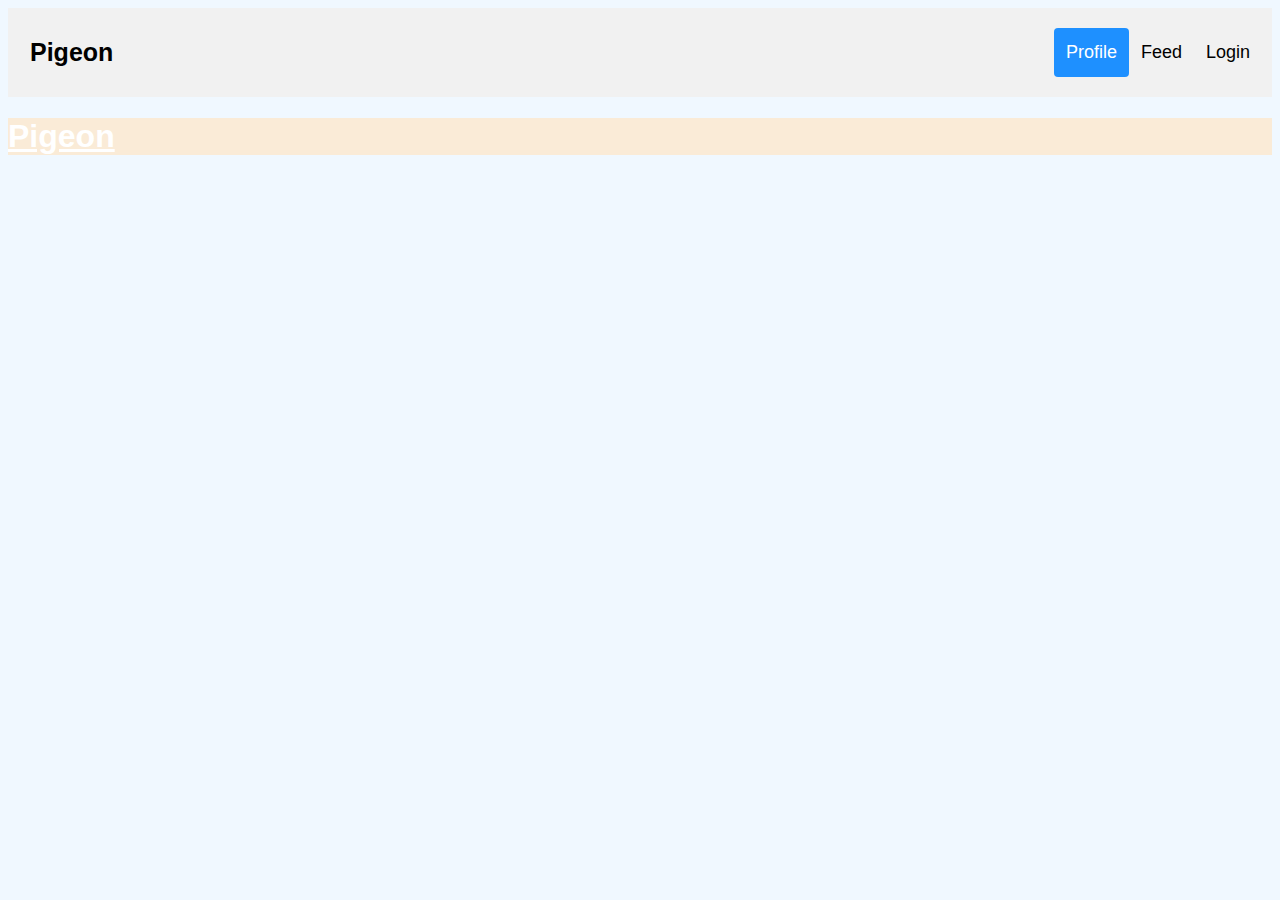
==== index.html @ 91ea8933 "hey" ====
<!DOCTYPE html>
<html lang="de">
<head>
    <!-- Required meta tags -->
    <meta charset="utf-8">
    <meta name="viewport" content="width=device-width, initial-scale=1, shrink-to-fit=no">
    <!-- Bootstrap CSS -->
    <link rel="stylesheet" href="style.css" >

    <title>Hello, world! Jetzt gehts los:) Tim</title>
</head>
<body>
<div class="header">
    <a href="#default" class="logo">Pigeon</a>
    <div class="header-right">
        <a class="active" href="#home">Profile</a>
        <a href="#contact">Feed</a>
        <a href="#about">Login</a>
    </div>
</div>
<h1>Pigeon </h1>
<!-- Optional JavaScript -->
<!-- jQuery first, then Popper.js, then Bootstrap JS -->
<script src="https://code.jquery.com/jquery-3.3.1.slim.min.js" integrity="sha384-q8i/X+965DzO0rT7abK41JStQIAqVgRVzpbzo5smXKp4YfRvH+8abtTE1Pi6jizo" crossorigin="anonymous"></script>
<script src="https://cdnjs.cloudflare.com/ajax/libs/popper.js/1.14.3/umd/popper.min.js" integrity="sha384-ZMP7rVo3mIykV+2+9J3UJ46jBk0WLaUAdn689aCwoqbBJiSnjAK/l8WvCWPIPm49" crossorigin="anonymous"></script>
<script src="https://stackpath.bootstrapcdn.com/bootstrap/4.1.3/js/bootstrap.min.js" integrity="sha384-ChfqqxuZUCnJSK3+MXmPNIyE6ZbWh2IMqE241rYiqJxyMiZ6OW/JmZQ5stwEULTy" crossorigin="anonymous"></script>
</body>
</html>
---- style.css ----
body {
    font-family: arial, sans-serif;
    background: aliceblue;
    margin: 0%,auto;

}
h1 {
    color: #fff;
    text-decoration: underline;
    background-color: antiquewhite;
    text-blink: 10%;
    margin: 0%,auto;
}

.header {
    overflow: hidden;
    background-color: #f1f1f1;
    padding: 20px 10px;
}

/* Style the header links */
.header a {
    float: left;
    color: black;
    text-align: center;
    padding: 12px;
    text-decoration: none;
    font-size: 18px;
    line-height: 25px;
    border-radius: 4px;
}

/* Style the logo link (notice that we set the same value of line-height and font-size to prevent the header to increase when the font gets bigger */
.header a.logo {
    font-size: 25px;
    font-weight: bold;
}

/* Change the background color on mouse-over */
.header a:hover {
    background-color: #ddd;
    color: black;
}

/* Style the active/current link*/
.header a.active {
    background-color: dodgerblue;
    color: white;
}

/* Float the link section to the right */
.header-right {
    float: right;
}

/* Add media queries for responsiveness - when the screen is 500px wide or less, stack the links on top of each other */
@media screen and (max-width: 500px) {
    .header a {
        float: none;
        display: block;
        text-align: left;
    }
    .header-right {
        float: none;
    }
}
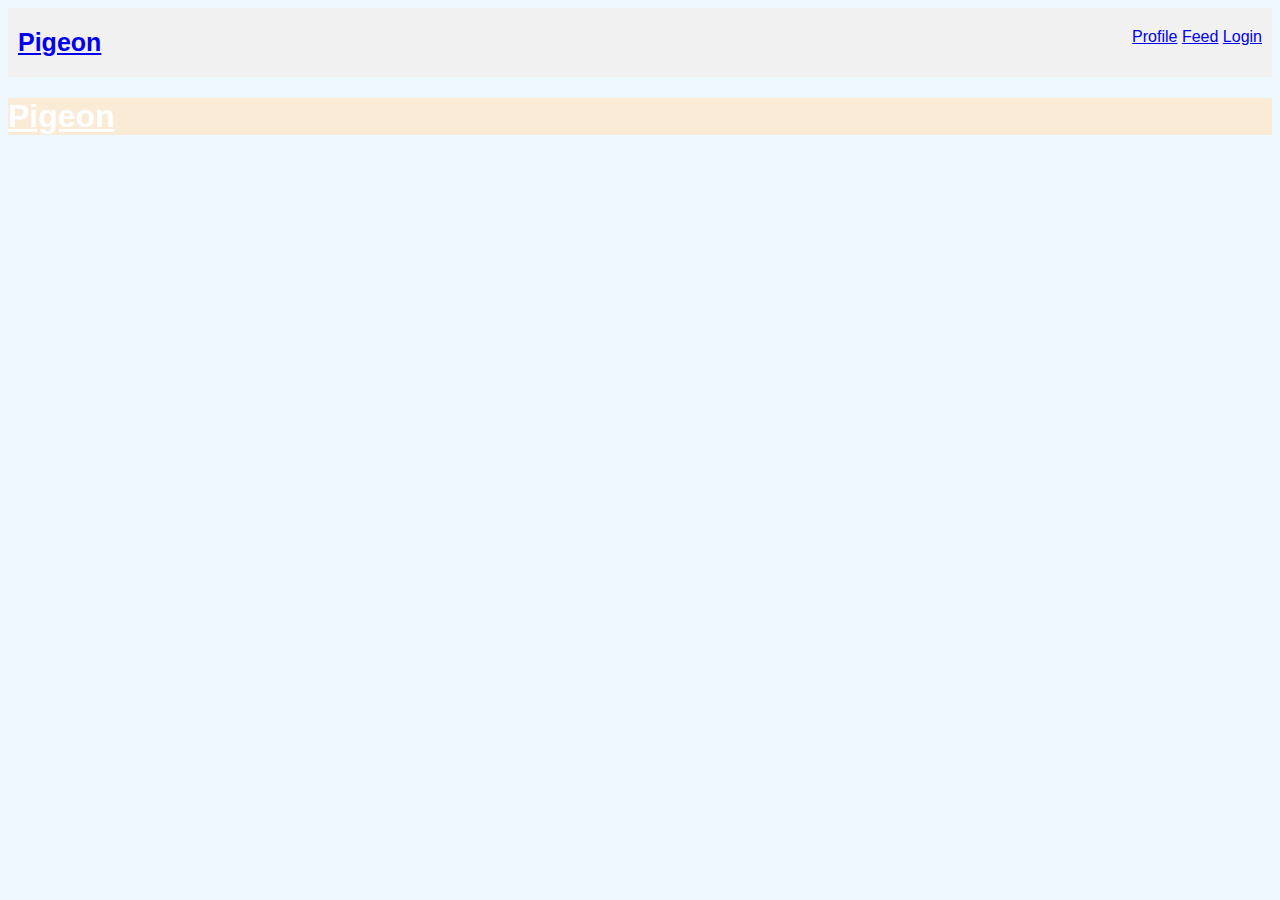
==== commit 6dd7889c: "hey" ====
--- a/index.html
+++ b/index.html
@@ -8,9 +8,12 @@
     <!-- Bootstrap CSS -->
     <link rel="stylesheet" href="style.css" >
 
-    <title>Hello, world! Jetzt gehts los:) Tim</title>
+    <title>Pigeon inc.</title>
 </head>
 <body>
+
+<div class="parallax"></div>
+
 <div class="header">
     <a href="#default" class="logo">Pigeon</a>
     <div class="header-right">
--- a/style.css
+++ b/style.css
@@ -17,6 +17,22 @@
     background-color: #f1f1f1;
     padding: 20px 10px;
 }
+
+<style>
+ .parallax {
+     /* The image used */
+     background-image: url("img_parallax.jpg");
+
+     /* Set a specific height */
+     height: 500px;
+
+     /* Create the parallax scrolling effect */
+     background-attachment: fixed;
+     background-position: center;
+     background-repeat: no-repeat;
+     background-size: cover;
+ }
+</style>
 
 /* Style the header links */
 .header a {
@@ -42,12 +58,6 @@
     color: black;
 }
 
-/* Style the active/current link*/
-.header a.active {
-    background-color: dodgerblue;
-    color: white;
-}
-
 /* Float the link section to the right */
 .header-right {
     float: right;
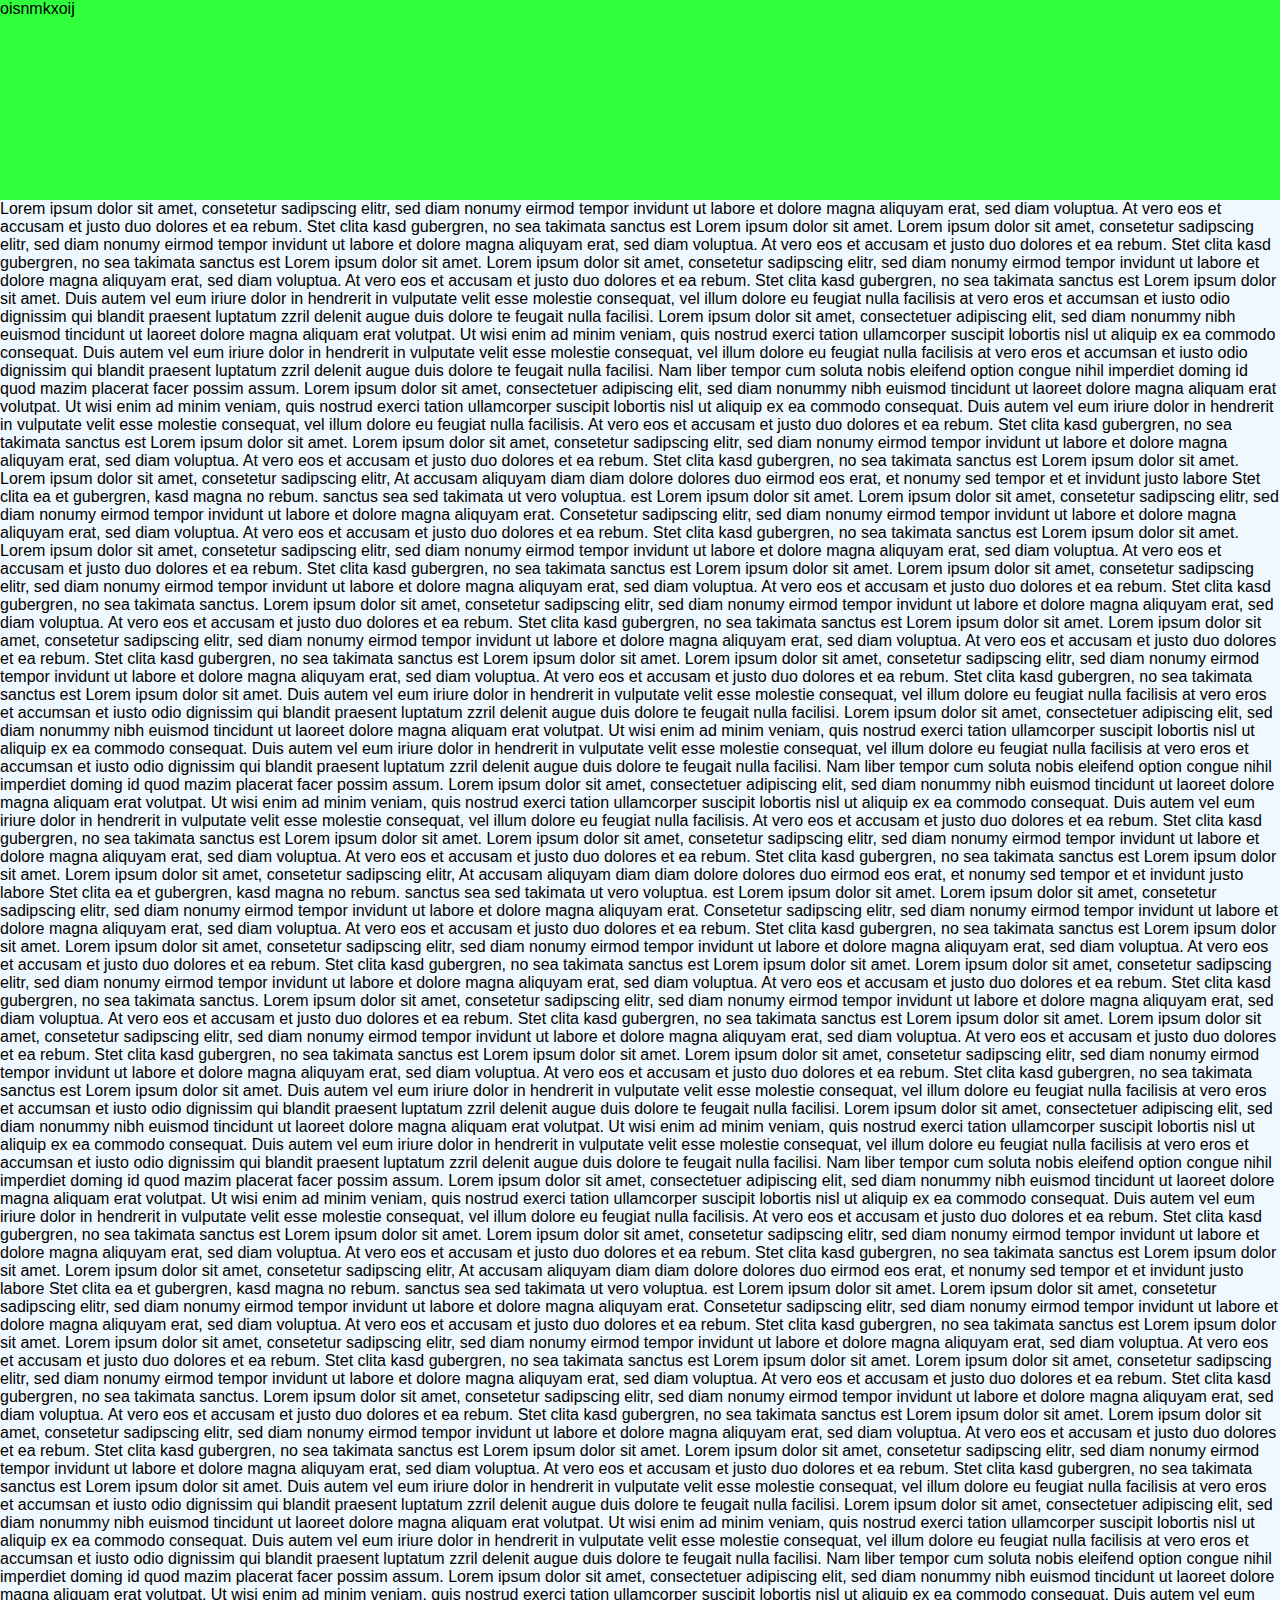
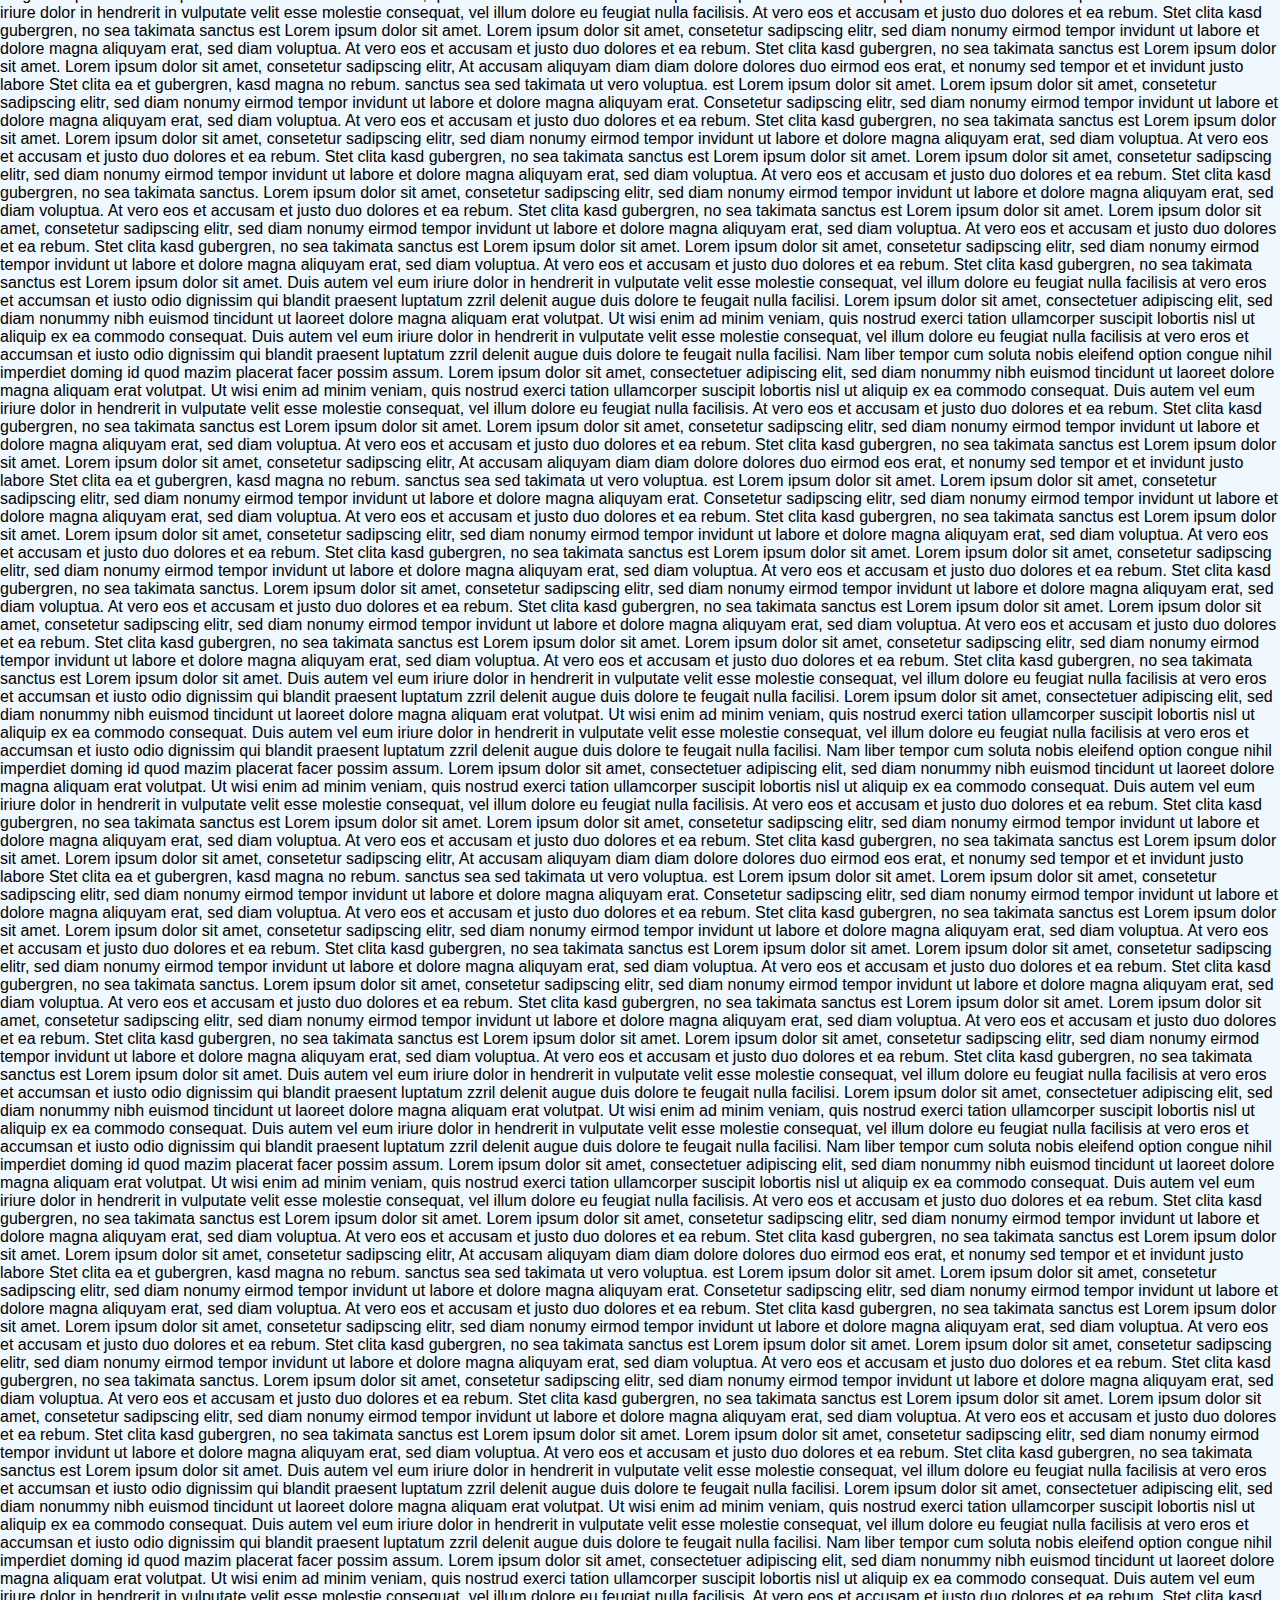
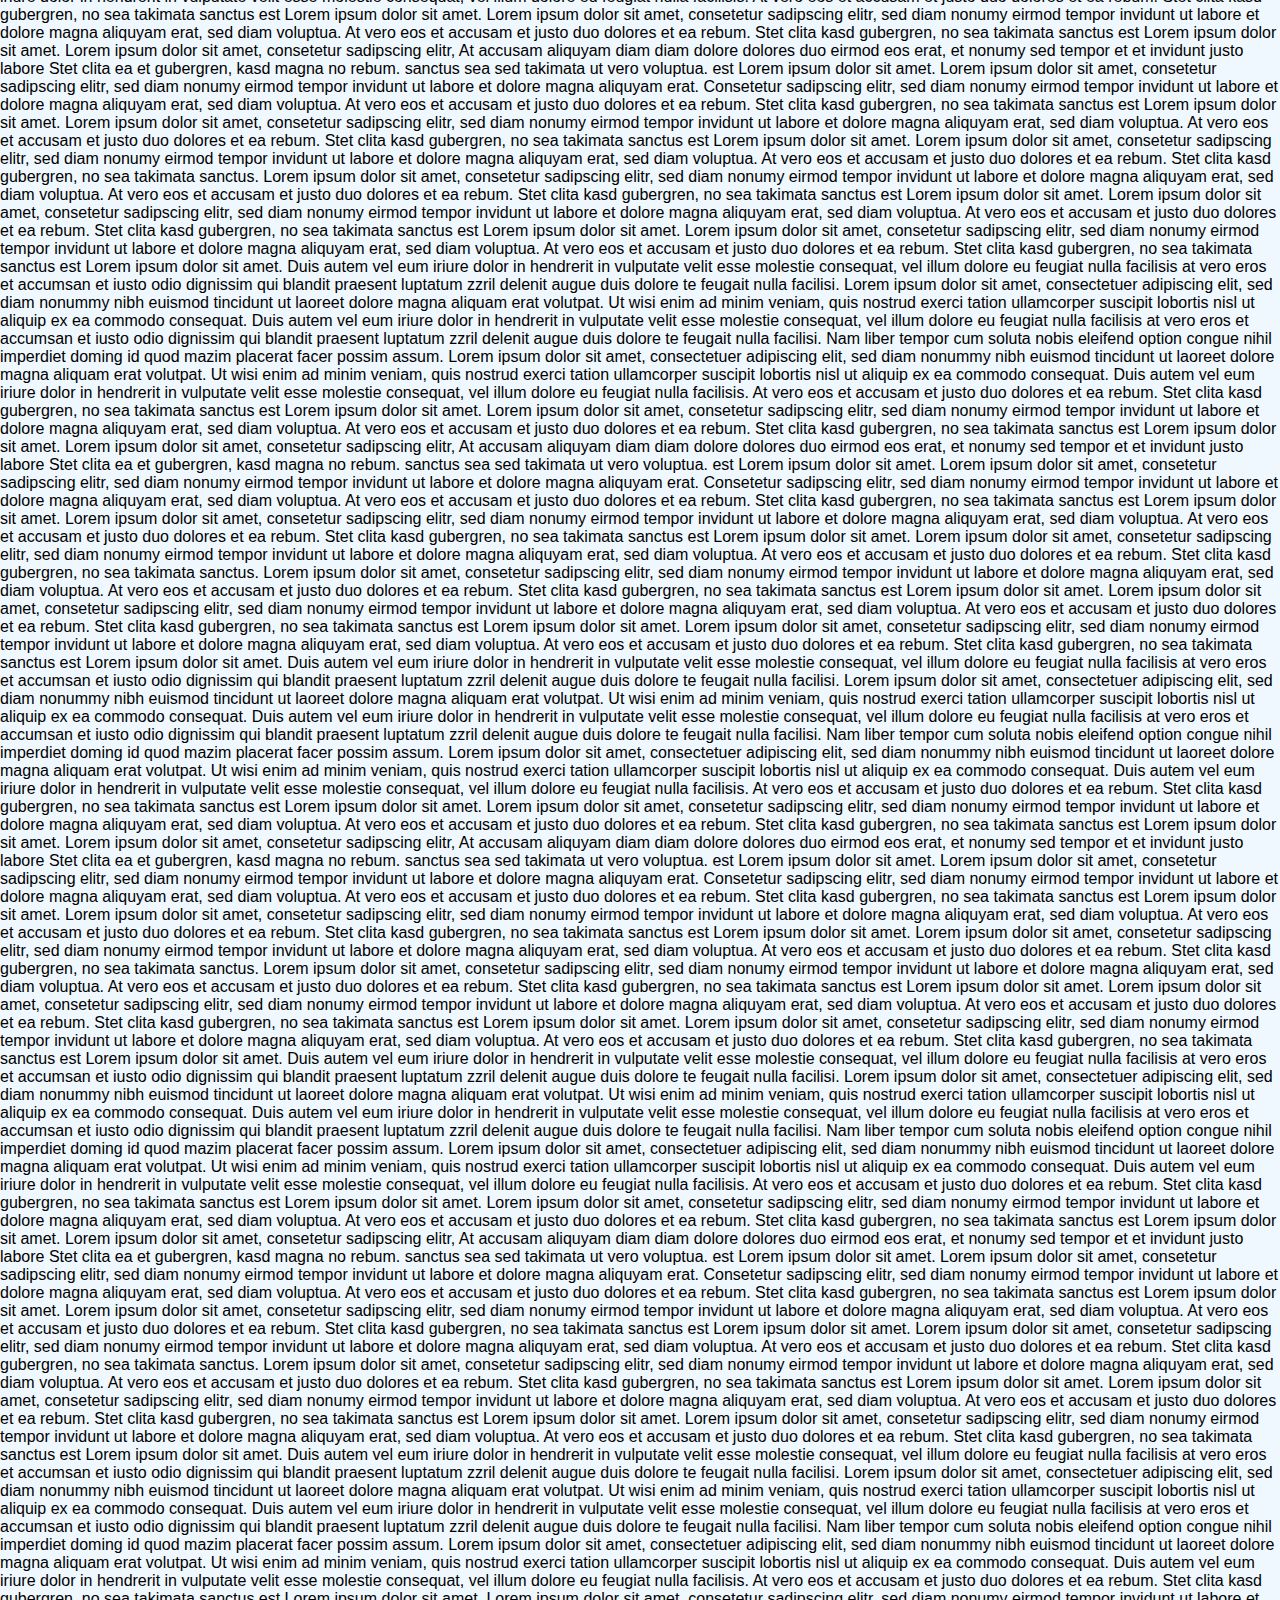
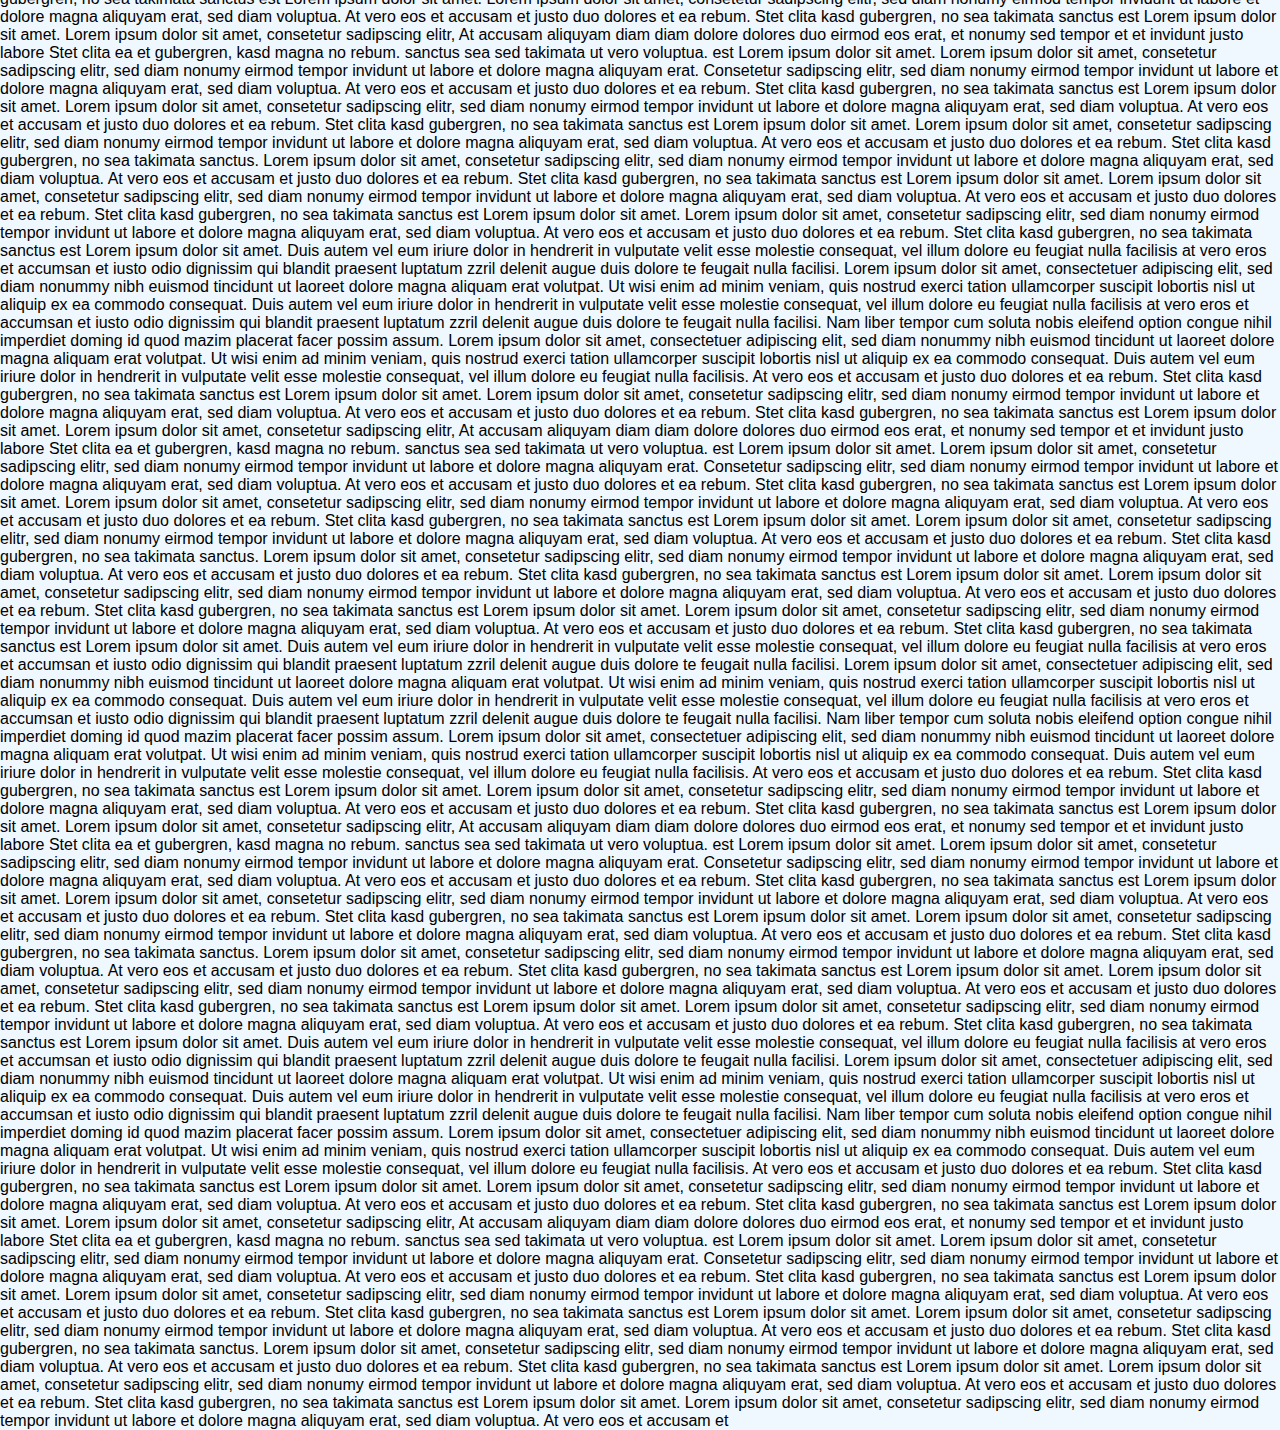
==== commit aae72821: "hey" ====
--- a/index.html
+++ b/index.html
@@ -12,17 +12,220 @@
 </head>
 <body>
 
-<div class="parallax"></div>
-
-<div class="header">
-    <a href="#default" class="logo">Pigeon</a>
-    <div class="header-right">
-        <a class="active" href="#home">Profile</a>
-        <a href="#contact">Feed</a>
-        <a href="#about">Login</a>
-    </div>
-</div>
-<h1>Pigeon </h1>
+
+<div class="parallax"> oisnmkxoij </div>
+<div class="text"> Lorem ipsum dolor sit amet, consetetur sadipscing elitr, sed diam nonumy eirmod tempor invidunt ut labore et dolore magna aliquyam erat, sed diam voluptua. At vero eos et accusam et justo duo dolores et ea rebum. Stet clita kasd gubergren, no sea takimata sanctus est Lorem ipsum dolor sit amet. Lorem ipsum dolor sit amet, consetetur sadipscing elitr, sed diam nonumy eirmod tempor invidunt ut labore et dolore magna aliquyam erat, sed diam voluptua. At vero eos et accusam et justo duo dolores et ea rebum. Stet clita kasd gubergren, no sea takimata sanctus est Lorem ipsum dolor sit amet. Lorem ipsum dolor sit amet, consetetur sadipscing elitr, sed diam nonumy eirmod tempor invidunt ut labore et dolore magna aliquyam erat, sed diam voluptua. At vero eos et accusam et justo duo dolores et ea rebum. Stet clita kasd gubergren, no sea takimata sanctus est Lorem ipsum dolor sit amet.
+
+    Duis autem vel eum iriure dolor in hendrerit in vulputate velit esse molestie consequat, vel illum dolore eu feugiat nulla facilisis at vero eros et accumsan et iusto odio dignissim qui blandit praesent luptatum zzril delenit augue duis dolore te feugait nulla facilisi. Lorem ipsum dolor sit amet, consectetuer adipiscing elit, sed diam nonummy nibh euismod tincidunt ut laoreet dolore magna aliquam erat volutpat.
+
+    Ut wisi enim ad minim veniam, quis nostrud exerci tation ullamcorper suscipit lobortis nisl ut aliquip ex ea commodo consequat. Duis autem vel eum iriure dolor in hendrerit in vulputate velit esse molestie consequat, vel illum dolore eu feugiat nulla facilisis at vero eros et accumsan et iusto odio dignissim qui blandit praesent luptatum zzril delenit augue duis dolore te feugait nulla facilisi.
+
+    Nam liber tempor cum soluta nobis eleifend option congue nihil imperdiet doming id quod mazim placerat facer possim assum. Lorem ipsum dolor sit amet, consectetuer adipiscing elit, sed diam nonummy nibh euismod tincidunt ut laoreet dolore magna aliquam erat volutpat. Ut wisi enim ad minim veniam, quis nostrud exerci tation ullamcorper suscipit lobortis nisl ut aliquip ex ea commodo consequat.
+
+    Duis autem vel eum iriure dolor in hendrerit in vulputate velit esse molestie consequat, vel illum dolore eu feugiat nulla facilisis.
+
+    At vero eos et accusam et justo duo dolores et ea rebum. Stet clita kasd gubergren, no sea takimata sanctus est Lorem ipsum dolor sit amet. Lorem ipsum dolor sit amet, consetetur sadipscing elitr, sed diam nonumy eirmod tempor invidunt ut labore et dolore magna aliquyam erat, sed diam voluptua. At vero eos et accusam et justo duo dolores et ea rebum. Stet clita kasd gubergren, no sea takimata sanctus est Lorem ipsum dolor sit amet. Lorem ipsum dolor sit amet, consetetur sadipscing elitr, At accusam aliquyam diam diam dolore dolores duo eirmod eos erat, et nonumy sed tempor et et invidunt justo labore Stet clita ea et gubergren, kasd magna no rebum. sanctus sea sed takimata ut vero voluptua. est Lorem ipsum dolor sit amet. Lorem ipsum dolor sit amet, consetetur sadipscing elitr, sed diam nonumy eirmod tempor invidunt ut labore et dolore magna aliquyam erat.
+
+    Consetetur sadipscing elitr, sed diam nonumy eirmod tempor invidunt ut labore et dolore magna aliquyam erat, sed diam voluptua. At vero eos et accusam et justo duo dolores et ea rebum. Stet clita kasd gubergren, no sea takimata sanctus est Lorem ipsum dolor sit amet. Lorem ipsum dolor sit amet, consetetur sadipscing elitr, sed diam nonumy eirmod tempor invidunt ut labore et dolore magna aliquyam erat, sed diam voluptua. At vero eos et accusam et justo duo dolores et ea rebum. Stet clita kasd gubergren, no sea takimata sanctus est Lorem ipsum dolor sit amet. Lorem ipsum dolor sit amet, consetetur sadipscing elitr, sed diam nonumy eirmod tempor invidunt ut labore et dolore magna aliquyam erat, sed diam voluptua. At vero eos et accusam et justo duo dolores et ea rebum. Stet clita kasd gubergren, no sea takimata sanctus.
+
+    Lorem ipsum dolor sit amet, consetetur sadipscing elitr, sed diam nonumy eirmod tempor invidunt ut labore et dolore magna aliquyam erat, sed diam voluptua. At vero eos et accusam et justo duo dolores et ea rebum. Stet clita kasd gubergren, no sea takimata sanctus est Lorem ipsum dolor sit amet. Lorem ipsum dolor sit amet, consetetur sadipscing elitr, sed diam nonumy eirmod tempor invidunt ut labore et dolore magna aliquyam erat, sed diam voluptua. At vero eos et accusam et justo duo dolores et ea rebum. Stet clita kasd gubergren, no sea takimata sanctus est Lorem ipsum dolor sit amet. Lorem ipsum dolor sit amet, consetetur sadipscing elitr, sed diam nonumy eirmod tempor invidunt ut labore et dolore magna aliquyam erat, sed diam voluptua. At vero eos et accusam et justo duo dolores et ea rebum. Stet clita kasd gubergren, no sea takimata sanctus est Lorem ipsum dolor sit amet.
+
+    Duis autem vel eum iriure dolor in hendrerit in vulputate velit esse molestie consequat, vel illum dolore eu feugiat nulla facilisis at vero eros et accumsan et iusto odio dignissim qui blandit praesent luptatum zzril delenit augue duis dolore te feugait nulla facilisi. Lorem ipsum dolor sit amet, consectetuer adipiscing elit, sed diam nonummy nibh euismod tincidunt ut laoreet dolore magna aliquam erat volutpat.
+
+    Ut wisi enim ad minim veniam, quis nostrud exerci tation ullamcorper suscipit lobortis nisl ut aliquip ex ea commodo consequat. Duis autem vel eum iriure dolor in hendrerit in vulputate velit esse molestie consequat, vel illum dolore eu feugiat nulla facilisis at vero eros et accumsan et iusto odio dignissim qui blandit praesent luptatum zzril delenit augue duis dolore te feugait nulla facilisi.
+
+    Nam liber tempor cum soluta nobis eleifend option congue nihil imperdiet doming id quod mazim placerat facer possim assum. Lorem ipsum dolor sit amet, consectetuer adipiscing elit, sed diam nonummy nibh euismod tincidunt ut laoreet dolore magna aliquam erat volutpat. Ut wisi enim ad minim veniam, quis nostrud exerci tation ullamcorper suscipit lobortis nisl ut aliquip ex ea commodo consequat.
+
+    Duis autem vel eum iriure dolor in hendrerit in vulputate velit esse molestie consequat, vel illum dolore eu feugiat nulla facilisis.
+
+    At vero eos et accusam et justo duo dolores et ea rebum. Stet clita kasd gubergren, no sea takimata sanctus est Lorem ipsum dolor sit amet. Lorem ipsum dolor sit amet, consetetur sadipscing elitr, sed diam nonumy eirmod tempor invidunt ut labore et dolore magna aliquyam erat, sed diam voluptua. At vero eos et accusam et justo duo dolores et ea rebum. Stet clita kasd gubergren, no sea takimata sanctus est Lorem ipsum dolor sit amet. Lorem ipsum dolor sit amet, consetetur sadipscing elitr, At accusam aliquyam diam diam dolore dolores duo eirmod eos erat, et nonumy sed tempor et et invidunt justo labore Stet clita ea et gubergren, kasd magna no rebum. sanctus sea sed takimata ut vero voluptua. est Lorem ipsum dolor sit amet. Lorem ipsum dolor sit amet, consetetur sadipscing elitr, sed diam nonumy eirmod tempor invidunt ut labore et dolore magna aliquyam erat.
+
+    Consetetur sadipscing elitr, sed diam nonumy eirmod tempor invidunt ut labore et dolore magna aliquyam erat, sed diam voluptua. At vero eos et accusam et justo duo dolores et ea rebum. Stet clita kasd gubergren, no sea takimata sanctus est Lorem ipsum dolor sit amet. Lorem ipsum dolor sit amet, consetetur sadipscing elitr, sed diam nonumy eirmod tempor invidunt ut labore et dolore magna aliquyam erat, sed diam voluptua. At vero eos et accusam et justo duo dolores et ea rebum. Stet clita kasd gubergren, no sea takimata sanctus est Lorem ipsum dolor sit amet. Lorem ipsum dolor sit amet, consetetur sadipscing elitr, sed diam nonumy eirmod tempor invidunt ut labore et dolore magna aliquyam erat, sed diam voluptua. At vero eos et accusam et justo duo dolores et ea rebum. Stet clita kasd gubergren, no sea takimata sanctus.
+
+    Lorem ipsum dolor sit amet, consetetur sadipscing elitr, sed diam nonumy eirmod tempor invidunt ut labore et dolore magna aliquyam erat, sed diam voluptua. At vero eos et accusam et justo duo dolores et ea rebum. Stet clita kasd gubergren, no sea takimata sanctus est Lorem ipsum dolor sit amet. Lorem ipsum dolor sit amet, consetetur sadipscing elitr, sed diam nonumy eirmod tempor invidunt ut labore et dolore magna aliquyam erat, sed diam voluptua. At vero eos et accusam et justo duo dolores et ea rebum. Stet clita kasd gubergren, no sea takimata sanctus est Lorem ipsum dolor sit amet. Lorem ipsum dolor sit amet, consetetur sadipscing elitr, sed diam nonumy eirmod tempor invidunt ut labore et dolore magna aliquyam erat, sed diam voluptua. At vero eos et accusam et justo duo dolores et ea rebum. Stet clita kasd gubergren, no sea takimata sanctus est Lorem ipsum dolor sit amet.
+
+    Duis autem vel eum iriure dolor in hendrerit in vulputate velit esse molestie consequat, vel illum dolore eu feugiat nulla facilisis at vero eros et accumsan et iusto odio dignissim qui blandit praesent luptatum zzril delenit augue duis dolore te feugait nulla facilisi. Lorem ipsum dolor sit amet, consectetuer adipiscing elit, sed diam nonummy nibh euismod tincidunt ut laoreet dolore magna aliquam erat volutpat.
+
+    Ut wisi enim ad minim veniam, quis nostrud exerci tation ullamcorper suscipit lobortis nisl ut aliquip ex ea commodo consequat. Duis autem vel eum iriure dolor in hendrerit in vulputate velit esse molestie consequat, vel illum dolore eu feugiat nulla facilisis at vero eros et accumsan et iusto odio dignissim qui blandit praesent luptatum zzril delenit augue duis dolore te feugait nulla facilisi.
+
+    Nam liber tempor cum soluta nobis eleifend option congue nihil imperdiet doming id quod mazim placerat facer possim assum. Lorem ipsum dolor sit amet, consectetuer adipiscing elit, sed diam nonummy nibh euismod tincidunt ut laoreet dolore magna aliquam erat volutpat. Ut wisi enim ad minim veniam, quis nostrud exerci tation ullamcorper suscipit lobortis nisl ut aliquip ex ea commodo consequat.
+
+    Duis autem vel eum iriure dolor in hendrerit in vulputate velit esse molestie consequat, vel illum dolore eu feugiat nulla facilisis.
+
+    At vero eos et accusam et justo duo dolores et ea rebum. Stet clita kasd gubergren, no sea takimata sanctus est Lorem ipsum dolor sit amet. Lorem ipsum dolor sit amet, consetetur sadipscing elitr, sed diam nonumy eirmod tempor invidunt ut labore et dolore magna aliquyam erat, sed diam voluptua. At vero eos et accusam et justo duo dolores et ea rebum. Stet clita kasd gubergren, no sea takimata sanctus est Lorem ipsum dolor sit amet. Lorem ipsum dolor sit amet, consetetur sadipscing elitr, At accusam aliquyam diam diam dolore dolores duo eirmod eos erat, et nonumy sed tempor et et invidunt justo labore Stet clita ea et gubergren, kasd magna no rebum. sanctus sea sed takimata ut vero voluptua. est Lorem ipsum dolor sit amet. Lorem ipsum dolor sit amet, consetetur sadipscing elitr, sed diam nonumy eirmod tempor invidunt ut labore et dolore magna aliquyam erat.
+
+    Consetetur sadipscing elitr, sed diam nonumy eirmod tempor invidunt ut labore et dolore magna aliquyam erat, sed diam voluptua. At vero eos et accusam et justo duo dolores et ea rebum. Stet clita kasd gubergren, no sea takimata sanctus est Lorem ipsum dolor sit amet. Lorem ipsum dolor sit amet, consetetur sadipscing elitr, sed diam nonumy eirmod tempor invidunt ut labore et dolore magna aliquyam erat, sed diam voluptua. At vero eos et accusam et justo duo dolores et ea rebum. Stet clita kasd gubergren, no sea takimata sanctus est Lorem ipsum dolor sit amet. Lorem ipsum dolor sit amet, consetetur sadipscing elitr, sed diam nonumy eirmod tempor invidunt ut labore et dolore magna aliquyam erat, sed diam voluptua. At vero eos et accusam et justo duo dolores et ea rebum. Stet clita kasd gubergren, no sea takimata sanctus.
+
+    Lorem ipsum dolor sit amet, consetetur sadipscing elitr, sed diam nonumy eirmod tempor invidunt ut labore et dolore magna aliquyam erat, sed diam voluptua. At vero eos et accusam et justo duo dolores et ea rebum. Stet clita kasd gubergren, no sea takimata sanctus est Lorem ipsum dolor sit amet. Lorem ipsum dolor sit amet, consetetur sadipscing elitr, sed diam nonumy eirmod tempor invidunt ut labore et dolore magna aliquyam erat, sed diam voluptua. At vero eos et accusam et justo duo dolores et ea rebum. Stet clita kasd gubergren, no sea takimata sanctus est Lorem ipsum dolor sit amet. Lorem ipsum dolor sit amet, consetetur sadipscing elitr, sed diam nonumy eirmod tempor invidunt ut labore et dolore magna aliquyam erat, sed diam voluptua. At vero eos et accusam et justo duo dolores et ea rebum. Stet clita kasd gubergren, no sea takimata sanctus est Lorem ipsum dolor sit amet.
+
+    Duis autem vel eum iriure dolor in hendrerit in vulputate velit esse molestie consequat, vel illum dolore eu feugiat nulla facilisis at vero eros et accumsan et iusto odio dignissim qui blandit praesent luptatum zzril delenit augue duis dolore te feugait nulla facilisi. Lorem ipsum dolor sit amet, consectetuer adipiscing elit, sed diam nonummy nibh euismod tincidunt ut laoreet dolore magna aliquam erat volutpat.
+
+    Ut wisi enim ad minim veniam, quis nostrud exerci tation ullamcorper suscipit lobortis nisl ut aliquip ex ea commodo consequat. Duis autem vel eum iriure dolor in hendrerit in vulputate velit esse molestie consequat, vel illum dolore eu feugiat nulla facilisis at vero eros et accumsan et iusto odio dignissim qui blandit praesent luptatum zzril delenit augue duis dolore te feugait nulla facilisi.
+
+    Nam liber tempor cum soluta nobis eleifend option congue nihil imperdiet doming id quod mazim placerat facer possim assum. Lorem ipsum dolor sit amet, consectetuer adipiscing elit, sed diam nonummy nibh euismod tincidunt ut laoreet dolore magna aliquam erat volutpat. Ut wisi enim ad minim veniam, quis nostrud exerci tation ullamcorper suscipit lobortis nisl ut aliquip ex ea commodo consequat.
+
+    Duis autem vel eum iriure dolor in hendrerit in vulputate velit esse molestie consequat, vel illum dolore eu feugiat nulla facilisis.
+
+    At vero eos et accusam et justo duo dolores et ea rebum. Stet clita kasd gubergren, no sea takimata sanctus est Lorem ipsum dolor sit amet. Lorem ipsum dolor sit amet, consetetur sadipscing elitr, sed diam nonumy eirmod tempor invidunt ut labore et dolore magna aliquyam erat, sed diam voluptua. At vero eos et accusam et justo duo dolores et ea rebum. Stet clita kasd gubergren, no sea takimata sanctus est Lorem ipsum dolor sit amet. Lorem ipsum dolor sit amet, consetetur sadipscing elitr, At accusam aliquyam diam diam dolore dolores duo eirmod eos erat, et nonumy sed tempor et et invidunt justo labore Stet clita ea et gubergren, kasd magna no rebum. sanctus sea sed takimata ut vero voluptua. est Lorem ipsum dolor sit amet. Lorem ipsum dolor sit amet, consetetur sadipscing elitr, sed diam nonumy eirmod tempor invidunt ut labore et dolore magna aliquyam erat.
+
+    Consetetur sadipscing elitr, sed diam nonumy eirmod tempor invidunt ut labore et dolore magna aliquyam erat, sed diam voluptua. At vero eos et accusam et justo duo dolores et ea rebum. Stet clita kasd gubergren, no sea takimata sanctus est Lorem ipsum dolor sit amet. Lorem ipsum dolor sit amet, consetetur sadipscing elitr, sed diam nonumy eirmod tempor invidunt ut labore et dolore magna aliquyam erat, sed diam voluptua. At vero eos et accusam et justo duo dolores et ea rebum. Stet clita kasd gubergren, no sea takimata sanctus est Lorem ipsum dolor sit amet. Lorem ipsum dolor sit amet, consetetur sadipscing elitr, sed diam nonumy eirmod tempor invidunt ut labore et dolore magna aliquyam erat, sed diam voluptua. At vero eos et accusam et justo duo dolores et ea rebum. Stet clita kasd gubergren, no sea takimata sanctus.
+
+    Lorem ipsum dolor sit amet, consetetur sadipscing elitr, sed diam nonumy eirmod tempor invidunt ut labore et dolore magna aliquyam erat, sed diam voluptua. At vero eos et accusam et justo duo dolores et ea rebum. Stet clita kasd gubergren, no sea takimata sanctus est Lorem ipsum dolor sit amet. Lorem ipsum dolor sit amet, consetetur sadipscing elitr, sed diam nonumy eirmod tempor invidunt ut labore et dolore magna aliquyam erat, sed diam voluptua. At vero eos et accusam et justo duo dolores et ea rebum. Stet clita kasd gubergren, no sea takimata sanctus est Lorem ipsum dolor sit amet. Lorem ipsum dolor sit amet, consetetur sadipscing elitr, sed diam nonumy eirmod tempor invidunt ut labore et dolore magna aliquyam erat, sed diam voluptua. At vero eos et accusam et justo duo dolores et ea rebum. Stet clita kasd gubergren, no sea takimata sanctus est Lorem ipsum dolor sit amet.
+
+    Duis autem vel eum iriure dolor in hendrerit in vulputate velit esse molestie consequat, vel illum dolore eu feugiat nulla facilisis at vero eros et accumsan et iusto odio dignissim qui blandit praesent luptatum zzril delenit augue duis dolore te feugait nulla facilisi. Lorem ipsum dolor sit amet, consectetuer adipiscing elit, sed diam nonummy nibh euismod tincidunt ut laoreet dolore magna aliquam erat volutpat.
+
+    Ut wisi enim ad minim veniam, quis nostrud exerci tation ullamcorper suscipit lobortis nisl ut aliquip ex ea commodo consequat. Duis autem vel eum iriure dolor in hendrerit in vulputate velit esse molestie consequat, vel illum dolore eu feugiat nulla facilisis at vero eros et accumsan et iusto odio dignissim qui blandit praesent luptatum zzril delenit augue duis dolore te feugait nulla facilisi.
+
+    Nam liber tempor cum soluta nobis eleifend option congue nihil imperdiet doming id quod mazim placerat facer possim assum. Lorem ipsum dolor sit amet, consectetuer adipiscing elit, sed diam nonummy nibh euismod tincidunt ut laoreet dolore magna aliquam erat volutpat. Ut wisi enim ad minim veniam, quis nostrud exerci tation ullamcorper suscipit lobortis nisl ut aliquip ex ea commodo consequat.
+
+    Duis autem vel eum iriure dolor in hendrerit in vulputate velit esse molestie consequat, vel illum dolore eu feugiat nulla facilisis.
+
+    At vero eos et accusam et justo duo dolores et ea rebum. Stet clita kasd gubergren, no sea takimata sanctus est Lorem ipsum dolor sit amet. Lorem ipsum dolor sit amet, consetetur sadipscing elitr, sed diam nonumy eirmod tempor invidunt ut labore et dolore magna aliquyam erat, sed diam voluptua. At vero eos et accusam et justo duo dolores et ea rebum. Stet clita kasd gubergren, no sea takimata sanctus est Lorem ipsum dolor sit amet. Lorem ipsum dolor sit amet, consetetur sadipscing elitr, At accusam aliquyam diam diam dolore dolores duo eirmod eos erat, et nonumy sed tempor et et invidunt justo labore Stet clita ea et gubergren, kasd magna no rebum. sanctus sea sed takimata ut vero voluptua. est Lorem ipsum dolor sit amet. Lorem ipsum dolor sit amet, consetetur sadipscing elitr, sed diam nonumy eirmod tempor invidunt ut labore et dolore magna aliquyam erat.
+
+    Consetetur sadipscing elitr, sed diam nonumy eirmod tempor invidunt ut labore et dolore magna aliquyam erat, sed diam voluptua. At vero eos et accusam et justo duo dolores et ea rebum. Stet clita kasd gubergren, no sea takimata sanctus est Lorem ipsum dolor sit amet. Lorem ipsum dolor sit amet, consetetur sadipscing elitr, sed diam nonumy eirmod tempor invidunt ut labore et dolore magna aliquyam erat, sed diam voluptua. At vero eos et accusam et justo duo dolores et ea rebum. Stet clita kasd gubergren, no sea takimata sanctus est Lorem ipsum dolor sit amet. Lorem ipsum dolor sit amet, consetetur sadipscing elitr, sed diam nonumy eirmod tempor invidunt ut labore et dolore magna aliquyam erat, sed diam voluptua. At vero eos et accusam et justo duo dolores et ea rebum. Stet clita kasd gubergren, no sea takimata sanctus.
+
+    Lorem ipsum dolor sit amet, consetetur sadipscing elitr, sed diam nonumy eirmod tempor invidunt ut labore et dolore magna aliquyam erat, sed diam voluptua. At vero eos et accusam et justo duo dolores et ea rebum. Stet clita kasd gubergren, no sea takimata sanctus est Lorem ipsum dolor sit amet. Lorem ipsum dolor sit amet, consetetur sadipscing elitr, sed diam nonumy eirmod tempor invidunt ut labore et dolore magna aliquyam erat, sed diam voluptua. At vero eos et accusam et justo duo dolores et ea rebum. Stet clita kasd gubergren, no sea takimata sanctus est Lorem ipsum dolor sit amet. Lorem ipsum dolor sit amet, consetetur sadipscing elitr, sed diam nonumy eirmod tempor invidunt ut labore et dolore magna aliquyam erat, sed diam voluptua. At vero eos et accusam et justo duo dolores et ea rebum. Stet clita kasd gubergren, no sea takimata sanctus est Lorem ipsum dolor sit amet.
+
+    Duis autem vel eum iriure dolor in hendrerit in vulputate velit esse molestie consequat, vel illum dolore eu feugiat nulla facilisis at vero eros et accumsan et iusto odio dignissim qui blandit praesent luptatum zzril delenit augue duis dolore te feugait nulla facilisi. Lorem ipsum dolor sit amet, consectetuer adipiscing elit, sed diam nonummy nibh euismod tincidunt ut laoreet dolore magna aliquam erat volutpat.
+
+    Ut wisi enim ad minim veniam, quis nostrud exerci tation ullamcorper suscipit lobortis nisl ut aliquip ex ea commodo consequat. Duis autem vel eum iriure dolor in hendrerit in vulputate velit esse molestie consequat, vel illum dolore eu feugiat nulla facilisis at vero eros et accumsan et iusto odio dignissim qui blandit praesent luptatum zzril delenit augue duis dolore te feugait nulla facilisi.
+
+    Nam liber tempor cum soluta nobis eleifend option congue nihil imperdiet doming id quod mazim placerat facer possim assum. Lorem ipsum dolor sit amet, consectetuer adipiscing elit, sed diam nonummy nibh euismod tincidunt ut laoreet dolore magna aliquam erat volutpat. Ut wisi enim ad minim veniam, quis nostrud exerci tation ullamcorper suscipit lobortis nisl ut aliquip ex ea commodo consequat.
+
+    Duis autem vel eum iriure dolor in hendrerit in vulputate velit esse molestie consequat, vel illum dolore eu feugiat nulla facilisis.
+
+    At vero eos et accusam et justo duo dolores et ea rebum. Stet clita kasd gubergren, no sea takimata sanctus est Lorem ipsum dolor sit amet. Lorem ipsum dolor sit amet, consetetur sadipscing elitr, sed diam nonumy eirmod tempor invidunt ut labore et dolore magna aliquyam erat, sed diam voluptua. At vero eos et accusam et justo duo dolores et ea rebum. Stet clita kasd gubergren, no sea takimata sanctus est Lorem ipsum dolor sit amet. Lorem ipsum dolor sit amet, consetetur sadipscing elitr, At accusam aliquyam diam diam dolore dolores duo eirmod eos erat, et nonumy sed tempor et et invidunt justo labore Stet clita ea et gubergren, kasd magna no rebum. sanctus sea sed takimata ut vero voluptua. est Lorem ipsum dolor sit amet. Lorem ipsum dolor sit amet, consetetur sadipscing elitr, sed diam nonumy eirmod tempor invidunt ut labore et dolore magna aliquyam erat.
+
+    Consetetur sadipscing elitr, sed diam nonumy eirmod tempor invidunt ut labore et dolore magna aliquyam erat, sed diam voluptua. At vero eos et accusam et justo duo dolores et ea rebum. Stet clita kasd gubergren, no sea takimata sanctus est Lorem ipsum dolor sit amet. Lorem ipsum dolor sit amet, consetetur sadipscing elitr, sed diam nonumy eirmod tempor invidunt ut labore et dolore magna aliquyam erat, sed diam voluptua. At vero eos et accusam et justo duo dolores et ea rebum. Stet clita kasd gubergren, no sea takimata sanctus est Lorem ipsum dolor sit amet. Lorem ipsum dolor sit amet, consetetur sadipscing elitr, sed diam nonumy eirmod tempor invidunt ut labore et dolore magna aliquyam erat, sed diam voluptua. At vero eos et accusam et justo duo dolores et ea rebum. Stet clita kasd gubergren, no sea takimata sanctus.
+
+    Lorem ipsum dolor sit amet, consetetur sadipscing elitr, sed diam nonumy eirmod tempor invidunt ut labore et dolore magna aliquyam erat, sed diam voluptua. At vero eos et accusam et justo duo dolores et ea rebum. Stet clita kasd gubergren, no sea takimata sanctus est Lorem ipsum dolor sit amet. Lorem ipsum dolor sit amet, consetetur sadipscing elitr, sed diam nonumy eirmod tempor invidunt ut labore et dolore magna aliquyam erat, sed diam voluptua. At vero eos et accusam et justo duo dolores et ea rebum. Stet clita kasd gubergren, no sea takimata sanctus est Lorem ipsum dolor sit amet. Lorem ipsum dolor sit amet, consetetur sadipscing elitr, sed diam nonumy eirmod tempor invidunt ut labore et dolore magna aliquyam erat, sed diam voluptua. At vero eos et accusam et justo duo dolores et ea rebum. Stet clita kasd gubergren, no sea takimata sanctus est Lorem ipsum dolor sit amet.
+
+    Duis autem vel eum iriure dolor in hendrerit in vulputate velit esse molestie consequat, vel illum dolore eu feugiat nulla facilisis at vero eros et accumsan et iusto odio dignissim qui blandit praesent luptatum zzril delenit augue duis dolore te feugait nulla facilisi. Lorem ipsum dolor sit amet, consectetuer adipiscing elit, sed diam nonummy nibh euismod tincidunt ut laoreet dolore magna aliquam erat volutpat.
+
+    Ut wisi enim ad minim veniam, quis nostrud exerci tation ullamcorper suscipit lobortis nisl ut aliquip ex ea commodo consequat. Duis autem vel eum iriure dolor in hendrerit in vulputate velit esse molestie consequat, vel illum dolore eu feugiat nulla facilisis at vero eros et accumsan et iusto odio dignissim qui blandit praesent luptatum zzril delenit augue duis dolore te feugait nulla facilisi.
+
+    Nam liber tempor cum soluta nobis eleifend option congue nihil imperdiet doming id quod mazim placerat facer possim assum. Lorem ipsum dolor sit amet, consectetuer adipiscing elit, sed diam nonummy nibh euismod tincidunt ut laoreet dolore magna aliquam erat volutpat. Ut wisi enim ad minim veniam, quis nostrud exerci tation ullamcorper suscipit lobortis nisl ut aliquip ex ea commodo consequat.
+
+    Duis autem vel eum iriure dolor in hendrerit in vulputate velit esse molestie consequat, vel illum dolore eu feugiat nulla facilisis.
+
+    At vero eos et accusam et justo duo dolores et ea rebum. Stet clita kasd gubergren, no sea takimata sanctus est Lorem ipsum dolor sit amet. Lorem ipsum dolor sit amet, consetetur sadipscing elitr, sed diam nonumy eirmod tempor invidunt ut labore et dolore magna aliquyam erat, sed diam voluptua. At vero eos et accusam et justo duo dolores et ea rebum. Stet clita kasd gubergren, no sea takimata sanctus est Lorem ipsum dolor sit amet. Lorem ipsum dolor sit amet, consetetur sadipscing elitr, At accusam aliquyam diam diam dolore dolores duo eirmod eos erat, et nonumy sed tempor et et invidunt justo labore Stet clita ea et gubergren, kasd magna no rebum. sanctus sea sed takimata ut vero voluptua. est Lorem ipsum dolor sit amet. Lorem ipsum dolor sit amet, consetetur sadipscing elitr, sed diam nonumy eirmod tempor invidunt ut labore et dolore magna aliquyam erat.
+
+    Consetetur sadipscing elitr, sed diam nonumy eirmod tempor invidunt ut labore et dolore magna aliquyam erat, sed diam voluptua. At vero eos et accusam et justo duo dolores et ea rebum. Stet clita kasd gubergren, no sea takimata sanctus est Lorem ipsum dolor sit amet. Lorem ipsum dolor sit amet, consetetur sadipscing elitr, sed diam nonumy eirmod tempor invidunt ut labore et dolore magna aliquyam erat, sed diam voluptua. At vero eos et accusam et justo duo dolores et ea rebum. Stet clita kasd gubergren, no sea takimata sanctus est Lorem ipsum dolor sit amet. Lorem ipsum dolor sit amet, consetetur sadipscing elitr, sed diam nonumy eirmod tempor invidunt ut labore et dolore magna aliquyam erat, sed diam voluptua. At vero eos et accusam et justo duo dolores et ea rebum. Stet clita kasd gubergren, no sea takimata sanctus.
+
+    Lorem ipsum dolor sit amet, consetetur sadipscing elitr, sed diam nonumy eirmod tempor invidunt ut labore et dolore magna aliquyam erat, sed diam voluptua. At vero eos et accusam et justo duo dolores et ea rebum. Stet clita kasd gubergren, no sea takimata sanctus est Lorem ipsum dolor sit amet. Lorem ipsum dolor sit amet, consetetur sadipscing elitr, sed diam nonumy eirmod tempor invidunt ut labore et dolore magna aliquyam erat, sed diam voluptua. At vero eos et accusam et justo duo dolores et ea rebum. Stet clita kasd gubergren, no sea takimata sanctus est Lorem ipsum dolor sit amet. Lorem ipsum dolor sit amet, consetetur sadipscing elitr, sed diam nonumy eirmod tempor invidunt ut labore et dolore magna aliquyam erat, sed diam voluptua. At vero eos et accusam et justo duo dolores et ea rebum. Stet clita kasd gubergren, no sea takimata sanctus est Lorem ipsum dolor sit amet.
+
+    Duis autem vel eum iriure dolor in hendrerit in vulputate velit esse molestie consequat, vel illum dolore eu feugiat nulla facilisis at vero eros et accumsan et iusto odio dignissim qui blandit praesent luptatum zzril delenit augue duis dolore te feugait nulla facilisi. Lorem ipsum dolor sit amet, consectetuer adipiscing elit, sed diam nonummy nibh euismod tincidunt ut laoreet dolore magna aliquam erat volutpat.
+
+    Ut wisi enim ad minim veniam, quis nostrud exerci tation ullamcorper suscipit lobortis nisl ut aliquip ex ea commodo consequat. Duis autem vel eum iriure dolor in hendrerit in vulputate velit esse molestie consequat, vel illum dolore eu feugiat nulla facilisis at vero eros et accumsan et iusto odio dignissim qui blandit praesent luptatum zzril delenit augue duis dolore te feugait nulla facilisi.
+
+    Nam liber tempor cum soluta nobis eleifend option congue nihil imperdiet doming id quod mazim placerat facer possim assum. Lorem ipsum dolor sit amet, consectetuer adipiscing elit, sed diam nonummy nibh euismod tincidunt ut laoreet dolore magna aliquam erat volutpat. Ut wisi enim ad minim veniam, quis nostrud exerci tation ullamcorper suscipit lobortis nisl ut aliquip ex ea commodo consequat.
+
+    Duis autem vel eum iriure dolor in hendrerit in vulputate velit esse molestie consequat, vel illum dolore eu feugiat nulla facilisis.
+
+    At vero eos et accusam et justo duo dolores et ea rebum. Stet clita kasd gubergren, no sea takimata sanctus est Lorem ipsum dolor sit amet. Lorem ipsum dolor sit amet, consetetur sadipscing elitr, sed diam nonumy eirmod tempor invidunt ut labore et dolore magna aliquyam erat, sed diam voluptua. At vero eos et accusam et justo duo dolores et ea rebum. Stet clita kasd gubergren, no sea takimata sanctus est Lorem ipsum dolor sit amet. Lorem ipsum dolor sit amet, consetetur sadipscing elitr, At accusam aliquyam diam diam dolore dolores duo eirmod eos erat, et nonumy sed tempor et et invidunt justo labore Stet clita ea et gubergren, kasd magna no rebum. sanctus sea sed takimata ut vero voluptua. est Lorem ipsum dolor sit amet. Lorem ipsum dolor sit amet, consetetur sadipscing elitr, sed diam nonumy eirmod tempor invidunt ut labore et dolore magna aliquyam erat.
+
+    Consetetur sadipscing elitr, sed diam nonumy eirmod tempor invidunt ut labore et dolore magna aliquyam erat, sed diam voluptua. At vero eos et accusam et justo duo dolores et ea rebum. Stet clita kasd gubergren, no sea takimata sanctus est Lorem ipsum dolor sit amet. Lorem ipsum dolor sit amet, consetetur sadipscing elitr, sed diam nonumy eirmod tempor invidunt ut labore et dolore magna aliquyam erat, sed diam voluptua. At vero eos et accusam et justo duo dolores et ea rebum. Stet clita kasd gubergren, no sea takimata sanctus est Lorem ipsum dolor sit amet. Lorem ipsum dolor sit amet, consetetur sadipscing elitr, sed diam nonumy eirmod tempor invidunt ut labore et dolore magna aliquyam erat, sed diam voluptua. At vero eos et accusam et justo duo dolores et ea rebum. Stet clita kasd gubergren, no sea takimata sanctus.
+
+    Lorem ipsum dolor sit amet, consetetur sadipscing elitr, sed diam nonumy eirmod tempor invidunt ut labore et dolore magna aliquyam erat, sed diam voluptua. At vero eos et accusam et justo duo dolores et ea rebum. Stet clita kasd gubergren, no sea takimata sanctus est Lorem ipsum dolor sit amet. Lorem ipsum dolor sit amet, consetetur sadipscing elitr, sed diam nonumy eirmod tempor invidunt ut labore et dolore magna aliquyam erat, sed diam voluptua. At vero eos et accusam et justo duo dolores et ea rebum. Stet clita kasd gubergren, no sea takimata sanctus est Lorem ipsum dolor sit amet. Lorem ipsum dolor sit amet, consetetur sadipscing elitr, sed diam nonumy eirmod tempor invidunt ut labore et dolore magna aliquyam erat, sed diam voluptua. At vero eos et accusam et justo duo dolores et ea rebum. Stet clita kasd gubergren, no sea takimata sanctus est Lorem ipsum dolor sit amet.
+
+    Duis autem vel eum iriure dolor in hendrerit in vulputate velit esse molestie consequat, vel illum dolore eu feugiat nulla facilisis at vero eros et accumsan et iusto odio dignissim qui blandit praesent luptatum zzril delenit augue duis dolore te feugait nulla facilisi. Lorem ipsum dolor sit amet, consectetuer adipiscing elit, sed diam nonummy nibh euismod tincidunt ut laoreet dolore magna aliquam erat volutpat.
+
+    Ut wisi enim ad minim veniam, quis nostrud exerci tation ullamcorper suscipit lobortis nisl ut aliquip ex ea commodo consequat. Duis autem vel eum iriure dolor in hendrerit in vulputate velit esse molestie consequat, vel illum dolore eu feugiat nulla facilisis at vero eros et accumsan et iusto odio dignissim qui blandit praesent luptatum zzril delenit augue duis dolore te feugait nulla facilisi.
+
+    Nam liber tempor cum soluta nobis eleifend option congue nihil imperdiet doming id quod mazim placerat facer possim assum. Lorem ipsum dolor sit amet, consectetuer adipiscing elit, sed diam nonummy nibh euismod tincidunt ut laoreet dolore magna aliquam erat volutpat. Ut wisi enim ad minim veniam, quis nostrud exerci tation ullamcorper suscipit lobortis nisl ut aliquip ex ea commodo consequat.
+
+    Duis autem vel eum iriure dolor in hendrerit in vulputate velit esse molestie consequat, vel illum dolore eu feugiat nulla facilisis.
+
+    At vero eos et accusam et justo duo dolores et ea rebum. Stet clita kasd gubergren, no sea takimata sanctus est Lorem ipsum dolor sit amet. Lorem ipsum dolor sit amet, consetetur sadipscing elitr, sed diam nonumy eirmod tempor invidunt ut labore et dolore magna aliquyam erat, sed diam voluptua. At vero eos et accusam et justo duo dolores et ea rebum. Stet clita kasd gubergren, no sea takimata sanctus est Lorem ipsum dolor sit amet. Lorem ipsum dolor sit amet, consetetur sadipscing elitr, At accusam aliquyam diam diam dolore dolores duo eirmod eos erat, et nonumy sed tempor et et invidunt justo labore Stet clita ea et gubergren, kasd magna no rebum. sanctus sea sed takimata ut vero voluptua. est Lorem ipsum dolor sit amet. Lorem ipsum dolor sit amet, consetetur sadipscing elitr, sed diam nonumy eirmod tempor invidunt ut labore et dolore magna aliquyam erat.
+
+    Consetetur sadipscing elitr, sed diam nonumy eirmod tempor invidunt ut labore et dolore magna aliquyam erat, sed diam voluptua. At vero eos et accusam et justo duo dolores et ea rebum. Stet clita kasd gubergren, no sea takimata sanctus est Lorem ipsum dolor sit amet. Lorem ipsum dolor sit amet, consetetur sadipscing elitr, sed diam nonumy eirmod tempor invidunt ut labore et dolore magna aliquyam erat, sed diam voluptua. At vero eos et accusam et justo duo dolores et ea rebum. Stet clita kasd gubergren, no sea takimata sanctus est Lorem ipsum dolor sit amet. Lorem ipsum dolor sit amet, consetetur sadipscing elitr, sed diam nonumy eirmod tempor invidunt ut labore et dolore magna aliquyam erat, sed diam voluptua. At vero eos et accusam et justo duo dolores et ea rebum. Stet clita kasd gubergren, no sea takimata sanctus.
+
+    Lorem ipsum dolor sit amet, consetetur sadipscing elitr, sed diam nonumy eirmod tempor invidunt ut labore et dolore magna aliquyam erat, sed diam voluptua. At vero eos et accusam et justo duo dolores et ea rebum. Stet clita kasd gubergren, no sea takimata sanctus est Lorem ipsum dolor sit amet. Lorem ipsum dolor sit amet, consetetur sadipscing elitr, sed diam nonumy eirmod tempor invidunt ut labore et dolore magna aliquyam erat, sed diam voluptua. At vero eos et accusam et justo duo dolores et ea rebum. Stet clita kasd gubergren, no sea takimata sanctus est Lorem ipsum dolor sit amet. Lorem ipsum dolor sit amet, consetetur sadipscing elitr, sed diam nonumy eirmod tempor invidunt ut labore et dolore magna aliquyam erat, sed diam voluptua. At vero eos et accusam et justo duo dolores et ea rebum. Stet clita kasd gubergren, no sea takimata sanctus est Lorem ipsum dolor sit amet.
+
+    Duis autem vel eum iriure dolor in hendrerit in vulputate velit esse molestie consequat, vel illum dolore eu feugiat nulla facilisis at vero eros et accumsan et iusto odio dignissim qui blandit praesent luptatum zzril delenit augue duis dolore te feugait nulla facilisi. Lorem ipsum dolor sit amet, consectetuer adipiscing elit, sed diam nonummy nibh euismod tincidunt ut laoreet dolore magna aliquam erat volutpat.
+
+    Ut wisi enim ad minim veniam, quis nostrud exerci tation ullamcorper suscipit lobortis nisl ut aliquip ex ea commodo consequat. Duis autem vel eum iriure dolor in hendrerit in vulputate velit esse molestie consequat, vel illum dolore eu feugiat nulla facilisis at vero eros et accumsan et iusto odio dignissim qui blandit praesent luptatum zzril delenit augue duis dolore te feugait nulla facilisi.
+
+    Nam liber tempor cum soluta nobis eleifend option congue nihil imperdiet doming id quod mazim placerat facer possim assum. Lorem ipsum dolor sit amet, consectetuer adipiscing elit, sed diam nonummy nibh euismod tincidunt ut laoreet dolore magna aliquam erat volutpat. Ut wisi enim ad minim veniam, quis nostrud exerci tation ullamcorper suscipit lobortis nisl ut aliquip ex ea commodo consequat.
+
+    Duis autem vel eum iriure dolor in hendrerit in vulputate velit esse molestie consequat, vel illum dolore eu feugiat nulla facilisis.
+
+    At vero eos et accusam et justo duo dolores et ea rebum. Stet clita kasd gubergren, no sea takimata sanctus est Lorem ipsum dolor sit amet. Lorem ipsum dolor sit amet, consetetur sadipscing elitr, sed diam nonumy eirmod tempor invidunt ut labore et dolore magna aliquyam erat, sed diam voluptua. At vero eos et accusam et justo duo dolores et ea rebum. Stet clita kasd gubergren, no sea takimata sanctus est Lorem ipsum dolor sit amet. Lorem ipsum dolor sit amet, consetetur sadipscing elitr, At accusam aliquyam diam diam dolore dolores duo eirmod eos erat, et nonumy sed tempor et et invidunt justo labore Stet clita ea et gubergren, kasd magna no rebum. sanctus sea sed takimata ut vero voluptua. est Lorem ipsum dolor sit amet. Lorem ipsum dolor sit amet, consetetur sadipscing elitr, sed diam nonumy eirmod tempor invidunt ut labore et dolore magna aliquyam erat.
+
+    Consetetur sadipscing elitr, sed diam nonumy eirmod tempor invidunt ut labore et dolore magna aliquyam erat, sed diam voluptua. At vero eos et accusam et justo duo dolores et ea rebum. Stet clita kasd gubergren, no sea takimata sanctus est Lorem ipsum dolor sit amet. Lorem ipsum dolor sit amet, consetetur sadipscing elitr, sed diam nonumy eirmod tempor invidunt ut labore et dolore magna aliquyam erat, sed diam voluptua. At vero eos et accusam et justo duo dolores et ea rebum. Stet clita kasd gubergren, no sea takimata sanctus est Lorem ipsum dolor sit amet. Lorem ipsum dolor sit amet, consetetur sadipscing elitr, sed diam nonumy eirmod tempor invidunt ut labore et dolore magna aliquyam erat, sed diam voluptua. At vero eos et accusam et justo duo dolores et ea rebum. Stet clita kasd gubergren, no sea takimata sanctus.
+
+    Lorem ipsum dolor sit amet, consetetur sadipscing elitr, sed diam nonumy eirmod tempor invidunt ut labore et dolore magna aliquyam erat, sed diam voluptua. At vero eos et accusam et justo duo dolores et ea rebum. Stet clita kasd gubergren, no sea takimata sanctus est Lorem ipsum dolor sit amet. Lorem ipsum dolor sit amet, consetetur sadipscing elitr, sed diam nonumy eirmod tempor invidunt ut labore et dolore magna aliquyam erat, sed diam voluptua. At vero eos et accusam et justo duo dolores et ea rebum. Stet clita kasd gubergren, no sea takimata sanctus est Lorem ipsum dolor sit amet. Lorem ipsum dolor sit amet, consetetur sadipscing elitr, sed diam nonumy eirmod tempor invidunt ut labore et dolore magna aliquyam erat, sed diam voluptua. At vero eos et accusam et justo duo dolores et ea rebum. Stet clita kasd gubergren, no sea takimata sanctus est Lorem ipsum dolor sit amet.
+
+    Duis autem vel eum iriure dolor in hendrerit in vulputate velit esse molestie consequat, vel illum dolore eu feugiat nulla facilisis at vero eros et accumsan et iusto odio dignissim qui blandit praesent luptatum zzril delenit augue duis dolore te feugait nulla facilisi. Lorem ipsum dolor sit amet, consectetuer adipiscing elit, sed diam nonummy nibh euismod tincidunt ut laoreet dolore magna aliquam erat volutpat.
+
+    Ut wisi enim ad minim veniam, quis nostrud exerci tation ullamcorper suscipit lobortis nisl ut aliquip ex ea commodo consequat. Duis autem vel eum iriure dolor in hendrerit in vulputate velit esse molestie consequat, vel illum dolore eu feugiat nulla facilisis at vero eros et accumsan et iusto odio dignissim qui blandit praesent luptatum zzril delenit augue duis dolore te feugait nulla facilisi.
+
+    Nam liber tempor cum soluta nobis eleifend option congue nihil imperdiet doming id quod mazim placerat facer possim assum. Lorem ipsum dolor sit amet, consectetuer adipiscing elit, sed diam nonummy nibh euismod tincidunt ut laoreet dolore magna aliquam erat volutpat. Ut wisi enim ad minim veniam, quis nostrud exerci tation ullamcorper suscipit lobortis nisl ut aliquip ex ea commodo consequat.
+
+    Duis autem vel eum iriure dolor in hendrerit in vulputate velit esse molestie consequat, vel illum dolore eu feugiat nulla facilisis.
+
+    At vero eos et accusam et justo duo dolores et ea rebum. Stet clita kasd gubergren, no sea takimata sanctus est Lorem ipsum dolor sit amet. Lorem ipsum dolor sit amet, consetetur sadipscing elitr, sed diam nonumy eirmod tempor invidunt ut labore et dolore magna aliquyam erat, sed diam voluptua. At vero eos et accusam et justo duo dolores et ea rebum. Stet clita kasd gubergren, no sea takimata sanctus est Lorem ipsum dolor sit amet. Lorem ipsum dolor sit amet, consetetur sadipscing elitr, At accusam aliquyam diam diam dolore dolores duo eirmod eos erat, et nonumy sed tempor et et invidunt justo labore Stet clita ea et gubergren, kasd magna no rebum. sanctus sea sed takimata ut vero voluptua. est Lorem ipsum dolor sit amet. Lorem ipsum dolor sit amet, consetetur sadipscing elitr, sed diam nonumy eirmod tempor invidunt ut labore et dolore magna aliquyam erat.
+
+    Consetetur sadipscing elitr, sed diam nonumy eirmod tempor invidunt ut labore et dolore magna aliquyam erat, sed diam voluptua. At vero eos et accusam et justo duo dolores et ea rebum. Stet clita kasd gubergren, no sea takimata sanctus est Lorem ipsum dolor sit amet. Lorem ipsum dolor sit amet, consetetur sadipscing elitr, sed diam nonumy eirmod tempor invidunt ut labore et dolore magna aliquyam erat, sed diam voluptua. At vero eos et accusam et justo duo dolores et ea rebum. Stet clita kasd gubergren, no sea takimata sanctus est Lorem ipsum dolor sit amet. Lorem ipsum dolor sit amet, consetetur sadipscing elitr, sed diam nonumy eirmod tempor invidunt ut labore et dolore magna aliquyam erat, sed diam voluptua. At vero eos et accusam et justo duo dolores et ea rebum. Stet clita kasd gubergren, no sea takimata sanctus.
+
+    Lorem ipsum dolor sit amet, consetetur sadipscing elitr, sed diam nonumy eirmod tempor invidunt ut labore et dolore magna aliquyam erat, sed diam voluptua. At vero eos et accusam et justo duo dolores et ea rebum. Stet clita kasd gubergren, no sea takimata sanctus est Lorem ipsum dolor sit amet. Lorem ipsum dolor sit amet, consetetur sadipscing elitr, sed diam nonumy eirmod tempor invidunt ut labore et dolore magna aliquyam erat, sed diam voluptua. At vero eos et accusam et justo duo dolores et ea rebum. Stet clita kasd gubergren, no sea takimata sanctus est Lorem ipsum dolor sit amet. Lorem ipsum dolor sit amet, consetetur sadipscing elitr, sed diam nonumy eirmod tempor invidunt ut labore et dolore magna aliquyam erat, sed diam voluptua. At vero eos et accusam et justo duo dolores et ea rebum. Stet clita kasd gubergren, no sea takimata sanctus est Lorem ipsum dolor sit amet.
+
+    Duis autem vel eum iriure dolor in hendrerit in vulputate velit esse molestie consequat, vel illum dolore eu feugiat nulla facilisis at vero eros et accumsan et iusto odio dignissim qui blandit praesent luptatum zzril delenit augue duis dolore te feugait nulla facilisi. Lorem ipsum dolor sit amet, consectetuer adipiscing elit, sed diam nonummy nibh euismod tincidunt ut laoreet dolore magna aliquam erat volutpat.
+
+    Ut wisi enim ad minim veniam, quis nostrud exerci tation ullamcorper suscipit lobortis nisl ut aliquip ex ea commodo consequat. Duis autem vel eum iriure dolor in hendrerit in vulputate velit esse molestie consequat, vel illum dolore eu feugiat nulla facilisis at vero eros et accumsan et iusto odio dignissim qui blandit praesent luptatum zzril delenit augue duis dolore te feugait nulla facilisi.
+
+    Nam liber tempor cum soluta nobis eleifend option congue nihil imperdiet doming id quod mazim placerat facer possim assum. Lorem ipsum dolor sit amet, consectetuer adipiscing elit, sed diam nonummy nibh euismod tincidunt ut laoreet dolore magna aliquam erat volutpat. Ut wisi enim ad minim veniam, quis nostrud exerci tation ullamcorper suscipit lobortis nisl ut aliquip ex ea commodo consequat.
+
+    Duis autem vel eum iriure dolor in hendrerit in vulputate velit esse molestie consequat, vel illum dolore eu feugiat nulla facilisis.
+
+    At vero eos et accusam et justo duo dolores et ea rebum. Stet clita kasd gubergren, no sea takimata sanctus est Lorem ipsum dolor sit amet. Lorem ipsum dolor sit amet, consetetur sadipscing elitr, sed diam nonumy eirmod tempor invidunt ut labore et dolore magna aliquyam erat, sed diam voluptua. At vero eos et accusam et justo duo dolores et ea rebum. Stet clita kasd gubergren, no sea takimata sanctus est Lorem ipsum dolor sit amet. Lorem ipsum dolor sit amet, consetetur sadipscing elitr, At accusam aliquyam diam diam dolore dolores duo eirmod eos erat, et nonumy sed tempor et et invidunt justo labore Stet clita ea et gubergren, kasd magna no rebum. sanctus sea sed takimata ut vero voluptua. est Lorem ipsum dolor sit amet. Lorem ipsum dolor sit amet, consetetur sadipscing elitr, sed diam nonumy eirmod tempor invidunt ut labore et dolore magna aliquyam erat.
+
+    Consetetur sadipscing elitr, sed diam nonumy eirmod tempor invidunt ut labore et dolore magna aliquyam erat, sed diam voluptua. At vero eos et accusam et justo duo dolores et ea rebum. Stet clita kasd gubergren, no sea takimata sanctus est Lorem ipsum dolor sit amet. Lorem ipsum dolor sit amet, consetetur sadipscing elitr, sed diam nonumy eirmod tempor invidunt ut labore et dolore magna aliquyam erat, sed diam voluptua. At vero eos et accusam et justo duo dolores et ea rebum. Stet clita kasd gubergren, no sea takimata sanctus est Lorem ipsum dolor sit amet. Lorem ipsum dolor sit amet, consetetur sadipscing elitr, sed diam nonumy eirmod tempor invidunt ut labore et dolore magna aliquyam erat, sed diam voluptua. At vero eos et accusam et justo duo dolores et ea rebum. Stet clita kasd gubergren, no sea takimata sanctus.
+
+    Lorem ipsum dolor sit amet, consetetur sadipscing elitr, sed diam nonumy eirmod tempor invidunt ut labore et dolore magna aliquyam erat, sed diam voluptua. At vero eos et accusam et justo duo dolores et ea rebum. Stet clita kasd gubergren, no sea takimata sanctus est Lorem ipsum dolor sit amet. Lorem ipsum dolor sit amet, consetetur sadipscing elitr, sed diam nonumy eirmod tempor invidunt ut labore et dolore magna aliquyam erat, sed diam voluptua. At vero eos et accusam et justo duo dolores et ea rebum. Stet clita kasd gubergren, no sea takimata sanctus est Lorem ipsum dolor sit amet. Lorem ipsum dolor sit amet, consetetur sadipscing elitr, sed diam nonumy eirmod tempor invidunt ut labore et dolore magna aliquyam erat, sed diam voluptua. At vero eos et accusam et justo duo dolores et ea rebum. Stet clita kasd gubergren, no sea takimata sanctus est Lorem ipsum dolor sit amet.
+
+    Duis autem vel eum iriure dolor in hendrerit in vulputate velit esse molestie consequat, vel illum dolore eu feugiat nulla facilisis at vero eros et accumsan et iusto odio dignissim qui blandit praesent luptatum zzril delenit augue duis dolore te feugait nulla facilisi. Lorem ipsum dolor sit amet, consectetuer adipiscing elit, sed diam nonummy nibh euismod tincidunt ut laoreet dolore magna aliquam erat volutpat.
+
+    Ut wisi enim ad minim veniam, quis nostrud exerci tation ullamcorper suscipit lobortis nisl ut aliquip ex ea commodo consequat. Duis autem vel eum iriure dolor in hendrerit in vulputate velit esse molestie consequat, vel illum dolore eu feugiat nulla facilisis at vero eros et accumsan et iusto odio dignissim qui blandit praesent luptatum zzril delenit augue duis dolore te feugait nulla facilisi.
+
+    Nam liber tempor cum soluta nobis eleifend option congue nihil imperdiet doming id quod mazim placerat facer possim assum. Lorem ipsum dolor sit amet, consectetuer adipiscing elit, sed diam nonummy nibh euismod tincidunt ut laoreet dolore magna aliquam erat volutpat. Ut wisi enim ad minim veniam, quis nostrud exerci tation ullamcorper suscipit lobortis nisl ut aliquip ex ea commodo consequat.
+
+    Duis autem vel eum iriure dolor in hendrerit in vulputate velit esse molestie consequat, vel illum dolore eu feugiat nulla facilisis.
+
+    At vero eos et accusam et justo duo dolores et ea rebum. Stet clita kasd gubergren, no sea takimata sanctus est Lorem ipsum dolor sit amet. Lorem ipsum dolor sit amet, consetetur sadipscing elitr, sed diam nonumy eirmod tempor invidunt ut labore et dolore magna aliquyam erat, sed diam voluptua. At vero eos et accusam et justo duo dolores et ea rebum. Stet clita kasd gubergren, no sea takimata sanctus est Lorem ipsum dolor sit amet. Lorem ipsum dolor sit amet, consetetur sadipscing elitr, At accusam aliquyam diam diam dolore dolores duo eirmod eos erat, et nonumy sed tempor et et invidunt justo labore Stet clita ea et gubergren, kasd magna no rebum. sanctus sea sed takimata ut vero voluptua. est Lorem ipsum dolor sit amet. Lorem ipsum dolor sit amet, consetetur sadipscing elitr, sed diam nonumy eirmod tempor invidunt ut labore et dolore magna aliquyam erat.
+
+    Consetetur sadipscing elitr, sed diam nonumy eirmod tempor invidunt ut labore et dolore magna aliquyam erat, sed diam voluptua. At vero eos et accusam et justo duo dolores et ea rebum. Stet clita kasd gubergren, no sea takimata sanctus est Lorem ipsum dolor sit amet. Lorem ipsum dolor sit amet, consetetur sadipscing elitr, sed diam nonumy eirmod tempor invidunt ut labore et dolore magna aliquyam erat, sed diam voluptua. At vero eos et accusam et justo duo dolores et ea rebum. Stet clita kasd gubergren, no sea takimata sanctus est Lorem ipsum dolor sit amet. Lorem ipsum dolor sit amet, consetetur sadipscing elitr, sed diam nonumy eirmod tempor invidunt ut labore et dolore magna aliquyam erat, sed diam voluptua. At vero eos et accusam et justo duo dolores et ea rebum. Stet clita kasd gubergren, no sea takimata sanctus.
+
+    Lorem ipsum dolor sit amet, consetetur sadipscing elitr, sed diam nonumy eirmod tempor invidunt ut labore et dolore magna aliquyam erat, sed diam voluptua. At vero eos et accusam et justo duo dolores et ea rebum. Stet clita kasd gubergren, no sea takimata sanctus est Lorem ipsum dolor sit amet. Lorem ipsum dolor sit amet, consetetur sadipscing elitr, sed diam nonumy eirmod tempor invidunt ut labore et dolore magna aliquyam erat, sed diam voluptua. At vero eos et accusam et justo duo dolores et ea rebum. Stet clita kasd gubergren, no sea takimata sanctus est Lorem ipsum dolor sit amet. Lorem ipsum dolor sit amet, consetetur sadipscing elitr, sed diam nonumy eirmod tempor invidunt ut labore et dolore magna aliquyam erat, sed diam voluptua. At vero eos et accusam et justo duo dolores et ea rebum. Stet clita kasd gubergren, no sea takimata sanctus est Lorem ipsum dolor sit amet.
+
+    Duis autem vel eum iriure dolor in hendrerit in vulputate velit esse molestie consequat, vel illum dolore eu feugiat nulla facilisis at vero eros et accumsan et iusto odio dignissim qui blandit praesent luptatum zzril delenit augue duis dolore te feugait nulla facilisi. Lorem ipsum dolor sit amet, consectetuer adipiscing elit, sed diam nonummy nibh euismod tincidunt ut laoreet dolore magna aliquam erat volutpat.
+
+    Ut wisi enim ad minim veniam, quis nostrud exerci tation ullamcorper suscipit lobortis nisl ut aliquip ex ea commodo consequat. Duis autem vel eum iriure dolor in hendrerit in vulputate velit esse molestie consequat, vel illum dolore eu feugiat nulla facilisis at vero eros et accumsan et iusto odio dignissim qui blandit praesent luptatum zzril delenit augue duis dolore te feugait nulla facilisi.
+
+    Nam liber tempor cum soluta nobis eleifend option congue nihil imperdiet doming id quod mazim placerat facer possim assum. Lorem ipsum dolor sit amet, consectetuer adipiscing elit, sed diam nonummy nibh euismod tincidunt ut laoreet dolore magna aliquam erat volutpat. Ut wisi enim ad minim veniam, quis nostrud exerci tation ullamcorper suscipit lobortis nisl ut aliquip ex ea commodo consequat.
+
+    Duis autem vel eum iriure dolor in hendrerit in vulputate velit esse molestie consequat, vel illum dolore eu feugiat nulla facilisis.
+
+    At vero eos et accusam et justo duo dolores et ea rebum. Stet clita kasd gubergren, no sea takimata sanctus est Lorem ipsum dolor sit amet. Lorem ipsum dolor sit amet, consetetur sadipscing elitr, sed diam nonumy eirmod tempor invidunt ut labore et dolore magna aliquyam erat, sed diam voluptua. At vero eos et accusam et justo duo dolores et ea rebum. Stet clita kasd gubergren, no sea takimata sanctus est Lorem ipsum dolor sit amet. Lorem ipsum dolor sit amet, consetetur sadipscing elitr, At accusam aliquyam diam diam dolore dolores duo eirmod eos erat, et nonumy sed tempor et et invidunt justo labore Stet clita ea et gubergren, kasd magna no rebum. sanctus sea sed takimata ut vero voluptua. est Lorem ipsum dolor sit amet. Lorem ipsum dolor sit amet, consetetur sadipscing elitr, sed diam nonumy eirmod tempor invidunt ut labore et dolore magna aliquyam erat.
+
+    Consetetur sadipscing elitr, sed diam nonumy eirmod tempor invidunt ut labore et dolore magna aliquyam erat, sed diam voluptua. At vero eos et accusam et justo duo dolores et ea rebum. Stet clita kasd gubergren, no sea takimata sanctus est Lorem ipsum dolor sit amet. Lorem ipsum dolor sit amet, consetetur sadipscing elitr, sed diam nonumy eirmod tempor invidunt ut labore et dolore magna aliquyam erat, sed diam voluptua. At vero eos et accusam et justo duo dolores et ea rebum. Stet clita kasd gubergren, no sea takimata sanctus est Lorem ipsum dolor sit amet. Lorem ipsum dolor sit amet, consetetur sadipscing elitr, sed diam nonumy eirmod tempor invidunt ut labore et dolore magna aliquyam erat, sed diam voluptua. At vero eos et accusam et justo duo dolores et ea rebum. Stet clita kasd gubergren, no sea takimata sanctus.
+
+    Lorem ipsum dolor sit amet, consetetur sadipscing elitr, sed diam nonumy eirmod tempor invidunt ut labore et dolore magna aliquyam erat, sed diam voluptua. At vero eos et accusam et justo duo dolores et ea rebum. Stet clita kasd gubergren, no sea takimata sanctus est Lorem ipsum dolor sit amet. Lorem ipsum dolor sit amet, consetetur sadipscing elitr, sed diam nonumy eirmod tempor invidunt ut labore et dolore magna aliquyam erat, sed diam voluptua. At vero eos et accusam et justo duo dolores et ea rebum. Stet clita kasd gubergren, no sea takimata sanctus est Lorem ipsum dolor sit amet. Lorem ipsum dolor sit amet, consetetur sadipscing elitr, sed diam nonumy eirmod tempor invidunt ut labore et dolore magna aliquyam erat, sed diam voluptua. At vero eos et accusam et justo duo dolores et ea rebum. Stet clita kasd gubergren, no sea takimata sanctus est Lorem ipsum dolor sit amet.
+
+    Duis autem vel eum iriure dolor in hendrerit in vulputate velit esse molestie consequat, vel illum dolore eu feugiat nulla facilisis at vero eros et accumsan et iusto odio dignissim qui blandit praesent luptatum zzril delenit augue duis dolore te feugait nulla facilisi. Lorem ipsum dolor sit amet, consectetuer adipiscing elit, sed diam nonummy nibh euismod tincidunt ut laoreet dolore magna aliquam erat volutpat.
+
+    Ut wisi enim ad minim veniam, quis nostrud exerci tation ullamcorper suscipit lobortis nisl ut aliquip ex ea commodo consequat. Duis autem vel eum iriure dolor in hendrerit in vulputate velit esse molestie consequat, vel illum dolore eu feugiat nulla facilisis at vero eros et accumsan et iusto odio dignissim qui blandit praesent luptatum zzril delenit augue duis dolore te feugait nulla facilisi.
+
+    Nam liber tempor cum soluta nobis eleifend option congue nihil imperdiet doming id quod mazim placerat facer possim assum. Lorem ipsum dolor sit amet, consectetuer adipiscing elit, sed diam nonummy nibh euismod tincidunt ut laoreet dolore magna aliquam erat volutpat. Ut wisi enim ad minim veniam, quis nostrud exerci tation ullamcorper suscipit lobortis nisl ut aliquip ex ea commodo consequat.
+
+    Duis autem vel eum iriure dolor in hendrerit in vulputate velit esse molestie consequat, vel illum dolore eu feugiat nulla facilisis.
+
+    At vero eos et accusam et justo duo dolores et ea rebum. Stet clita kasd gubergren, no sea takimata sanctus est Lorem ipsum dolor sit amet. Lorem ipsum dolor sit amet, consetetur sadipscing elitr, sed diam nonumy eirmod tempor invidunt ut labore et dolore magna aliquyam erat, sed diam voluptua. At vero eos et accusam et justo duo dolores et ea rebum. Stet clita kasd gubergren, no sea takimata sanctus est Lorem ipsum dolor sit amet. Lorem ipsum dolor sit amet, consetetur sadipscing elitr, At accusam aliquyam diam diam dolore dolores duo eirmod eos erat, et nonumy sed tempor et et invidunt justo labore Stet clita ea et gubergren, kasd magna no rebum. sanctus sea sed takimata ut vero voluptua. est Lorem ipsum dolor sit amet. Lorem ipsum dolor sit amet, consetetur sadipscing elitr, sed diam nonumy eirmod tempor invidunt ut labore et dolore magna aliquyam erat.
+
+    Consetetur sadipscing elitr, sed diam nonumy eirmod tempor invidunt ut labore et dolore magna aliquyam erat, sed diam voluptua. At vero eos et accusam et justo duo dolores et ea rebum. Stet clita kasd gubergren, no sea takimata sanctus est Lorem ipsum dolor sit amet. Lorem ipsum dolor sit amet, consetetur sadipscing elitr, sed diam nonumy eirmod tempor invidunt ut labore et dolore magna aliquyam erat, sed diam voluptua. At vero eos et accusam et justo duo dolores et ea rebum. Stet clita kasd gubergren, no sea takimata sanctus est Lorem ipsum dolor sit amet. Lorem ipsum dolor sit amet, consetetur sadipscing elitr, sed diam nonumy eirmod tempor invidunt ut labore et dolore magna aliquyam erat, sed diam voluptua. At vero eos et accusam et justo duo dolores et ea rebum. Stet clita kasd gubergren, no sea takimata sanctus.
+
+    Lorem ipsum dolor sit amet, consetetur sadipscing elitr, sed diam nonumy eirmod tempor invidunt ut labore et dolore magna aliquyam erat, sed diam voluptua. At vero eos et accusam et justo duo dolores et ea rebum. Stet clita kasd gubergren, no sea takimata sanctus est Lorem ipsum dolor sit amet. Lorem ipsum dolor sit amet, consetetur sadipscing elitr, sed diam nonumy eirmod tempor invidunt ut labore et dolore magna aliquyam erat, sed diam voluptua. At vero eos et accusam et justo duo dolores et ea rebum. Stet clita kasd gubergren, no sea takimata sanctus est Lorem ipsum dolor sit amet. Lorem ipsum dolor sit amet, consetetur sadipscing elitr, sed diam nonumy eirmod tempor invidunt ut labore et dolore magna aliquyam erat, sed diam voluptua. At vero eos et accusam et</div>
+
 <!-- Optional JavaScript -->
 <!-- jQuery first, then Popper.js, then Bootstrap JS -->
 <script src="https://code.jquery.com/jquery-3.3.1.slim.min.js" integrity="sha384-q8i/X+965DzO0rT7abK41JStQIAqVgRVzpbzo5smXKp4YfRvH+8abtTE1Pi6jizo" crossorigin="anonymous"></script>
--- a/style.css
+++ b/style.css
@@ -1,7 +1,7 @@
 body {
     font-family: arial, sans-serif;
     background: aliceblue;
-    margin: 0%,auto;
+    margin: auto;
 
 }
 h1 {
@@ -9,68 +9,16 @@
     text-decoration: underline;
     background-color: antiquewhite;
     text-blink: 10%;
-    margin: 0%,auto;
+    margin: auto;
 }
 
-.header {
-    overflow: hidden;
-    background-color: #f1f1f1;
-    padding: 20px 10px;
-}
 
-<style>
  .parallax {
-     /* The image used */
-     background-image: url("img_parallax.jpg");
-
-     /* Set a specific height */
-     height: 500px;
-
-     /* Create the parallax scrolling effect */
+     background-color: #2fff3d;
+     height: 200px;
      background-attachment: fixed;
      background-position: center;
      background-repeat: no-repeat;
      background-size: cover;
  }
-</style>
 
-/* Style the header links */
-.header a {
-    float: left;
-    color: black;
-    text-align: center;
-    padding: 12px;
-    text-decoration: none;
-    font-size: 18px;
-    line-height: 25px;
-    border-radius: 4px;
-}
-
-/* Style the logo link (notice that we set the same value of line-height and font-size to prevent the header to increase when the font gets bigger */
-.header a.logo {
-    font-size: 25px;
-    font-weight: bold;
-}
-
-/* Change the background color on mouse-over */
-.header a:hover {
-    background-color: #ddd;
-    color: black;
-}
-
-/* Float the link section to the right */
-.header-right {
-    float: right;
-}
-
-/* Add media queries for responsiveness - when the screen is 500px wide or less, stack the links on top of each other */
-@media screen and (max-width: 500px) {
-    .header a {
-        float: none;
-        display: block;
-        text-align: left;
-    }
-    .header-right {
-        float: none;
-    }
-}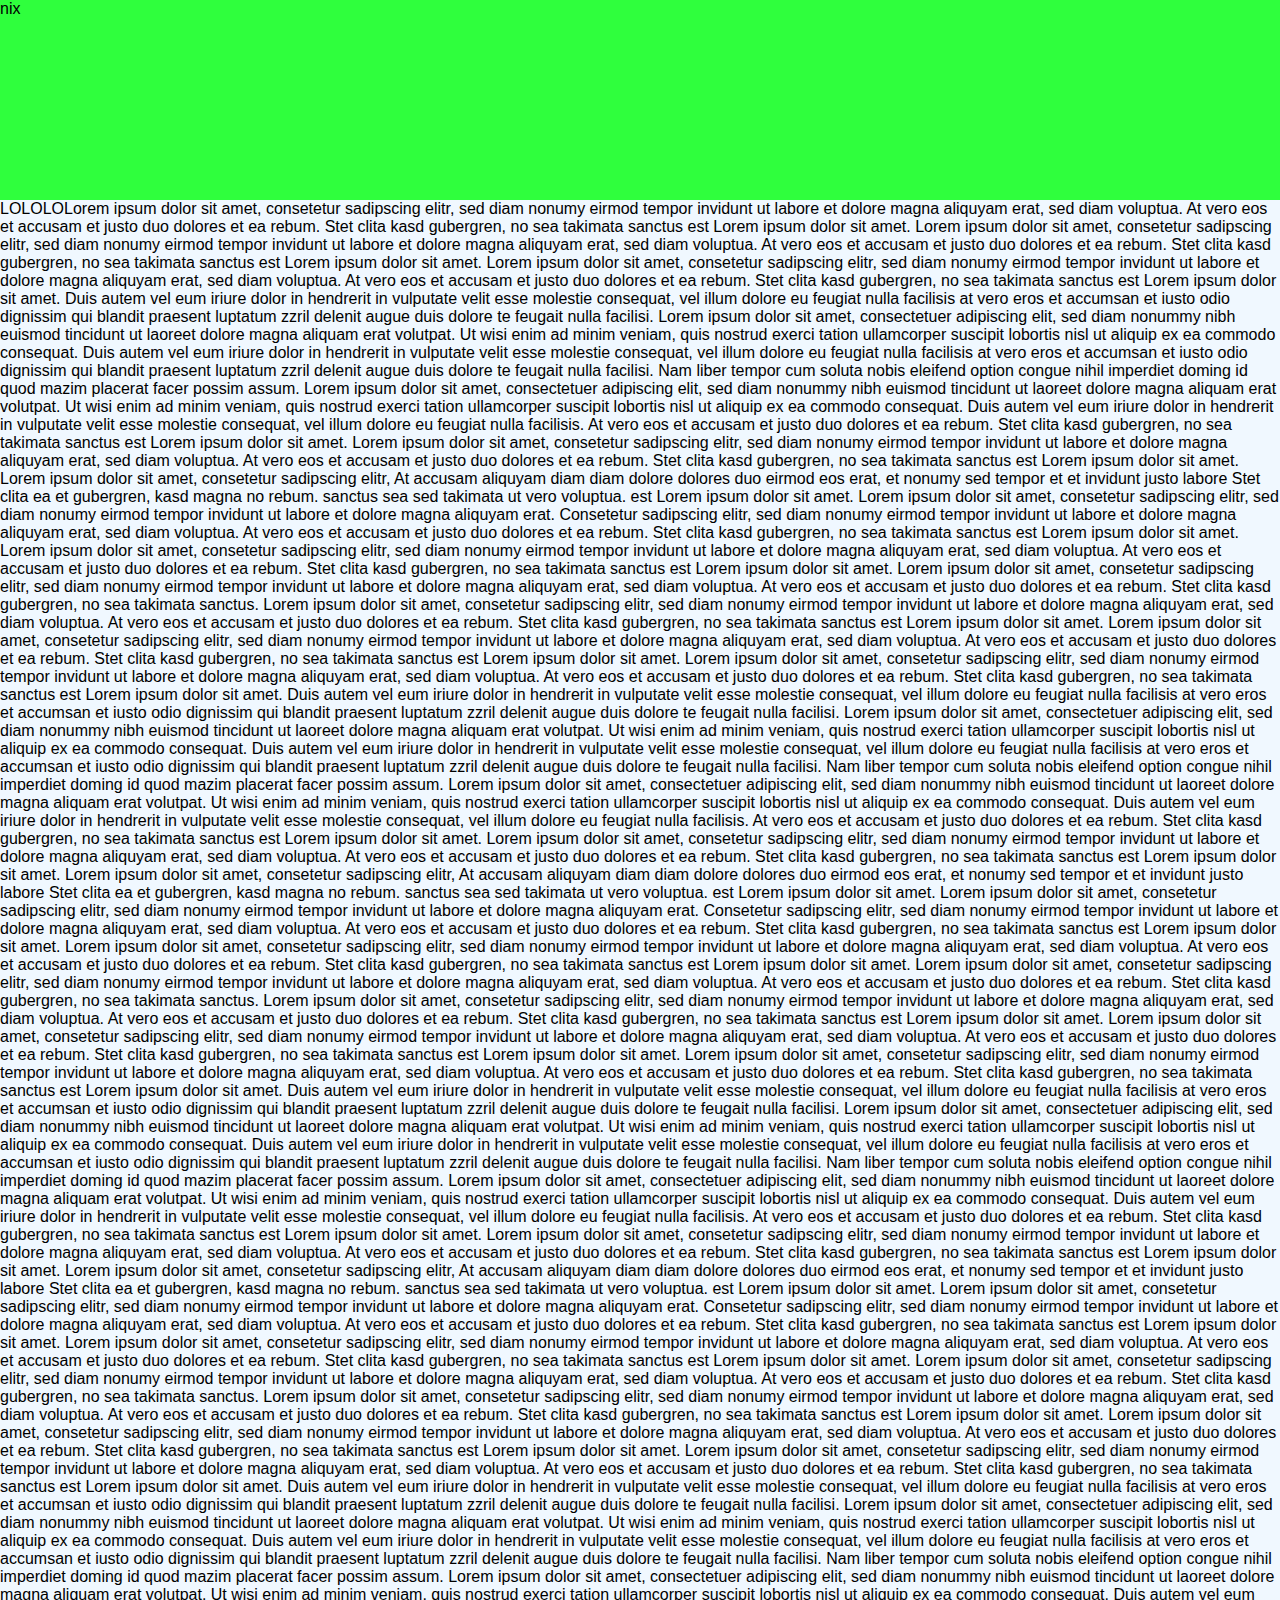
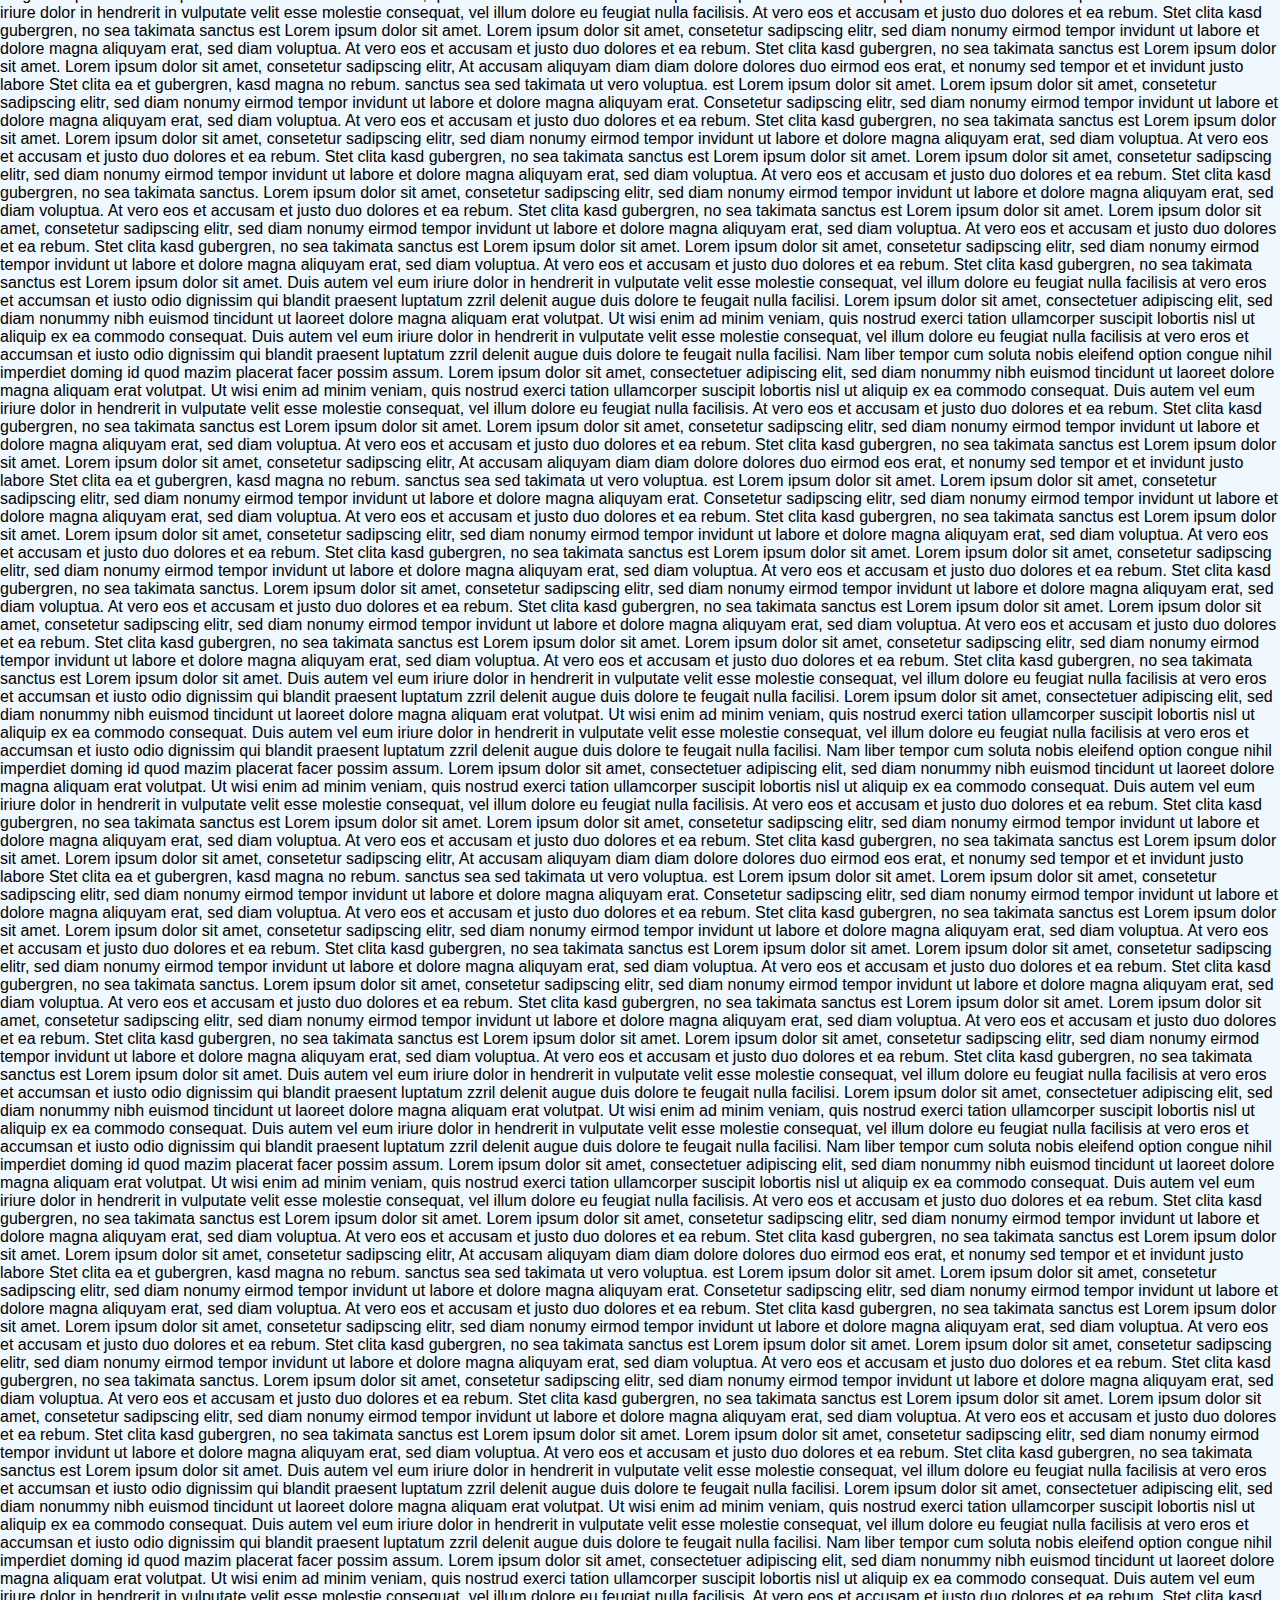
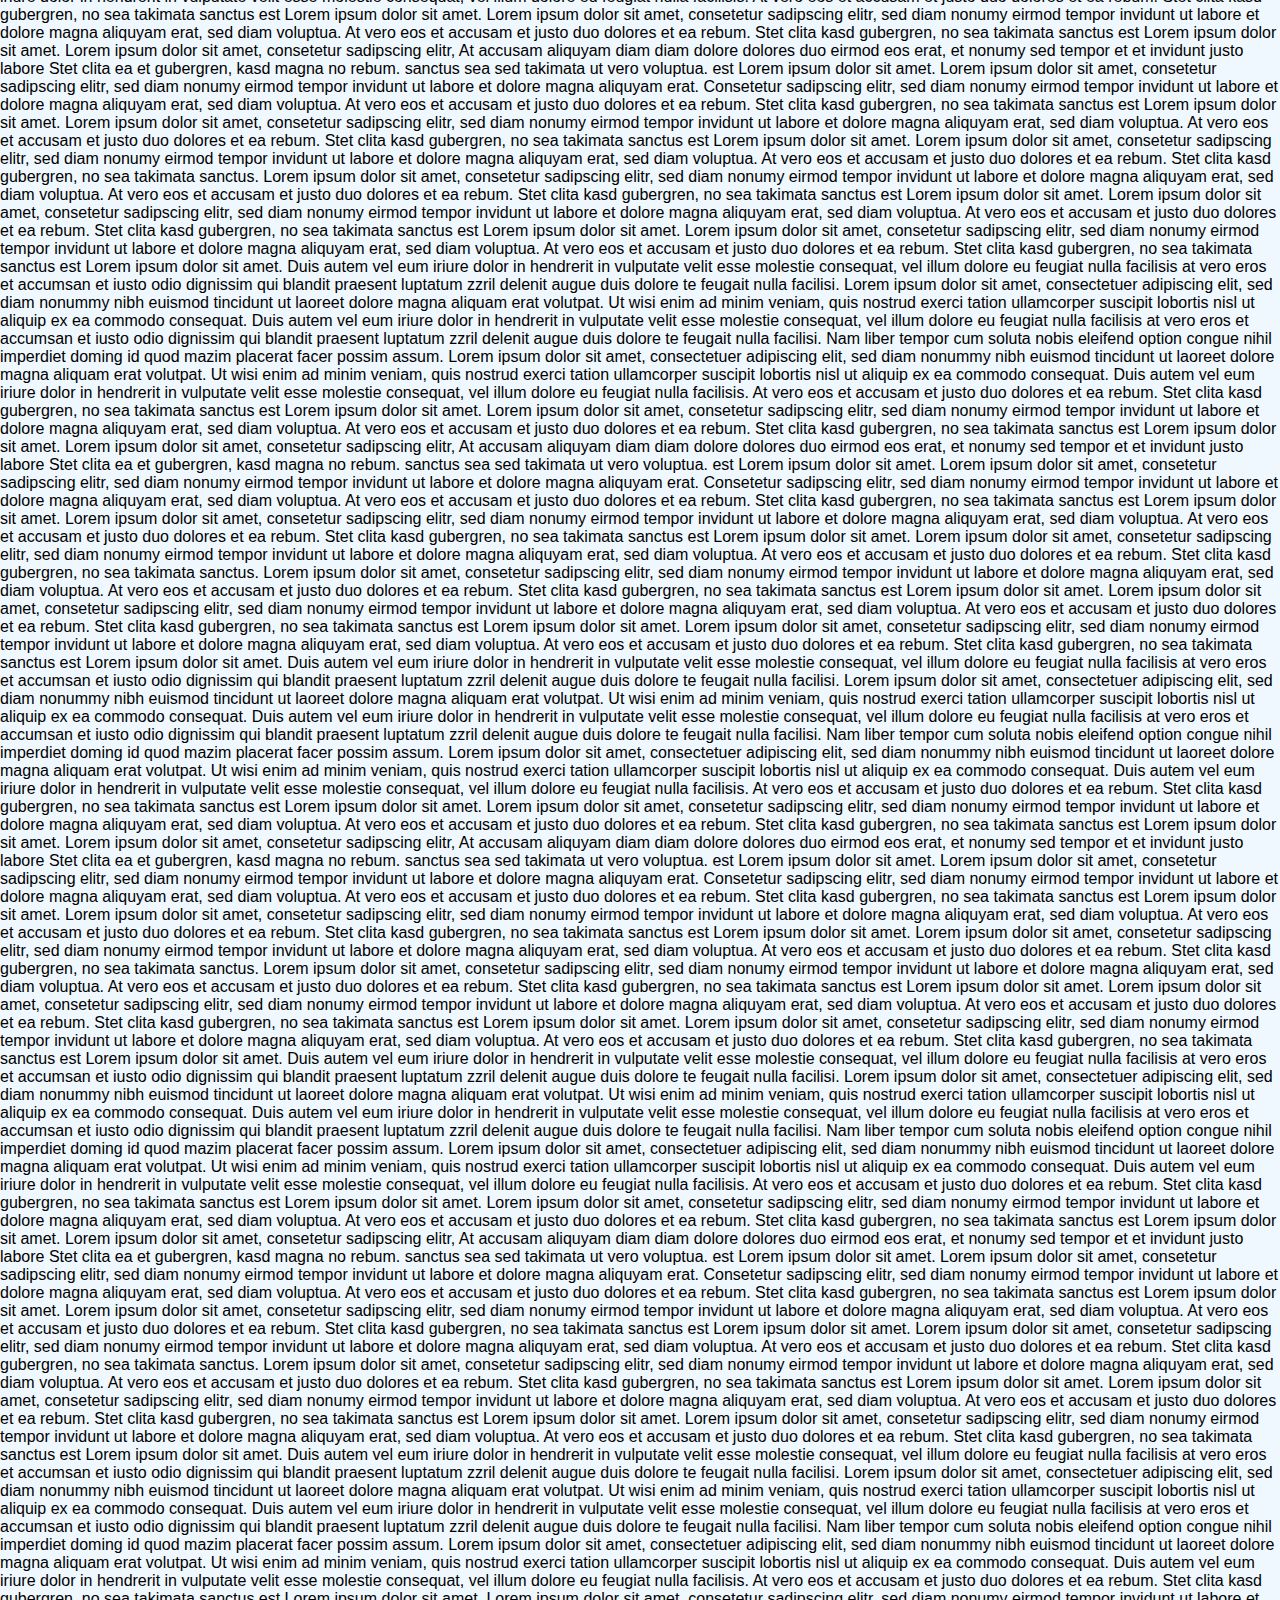
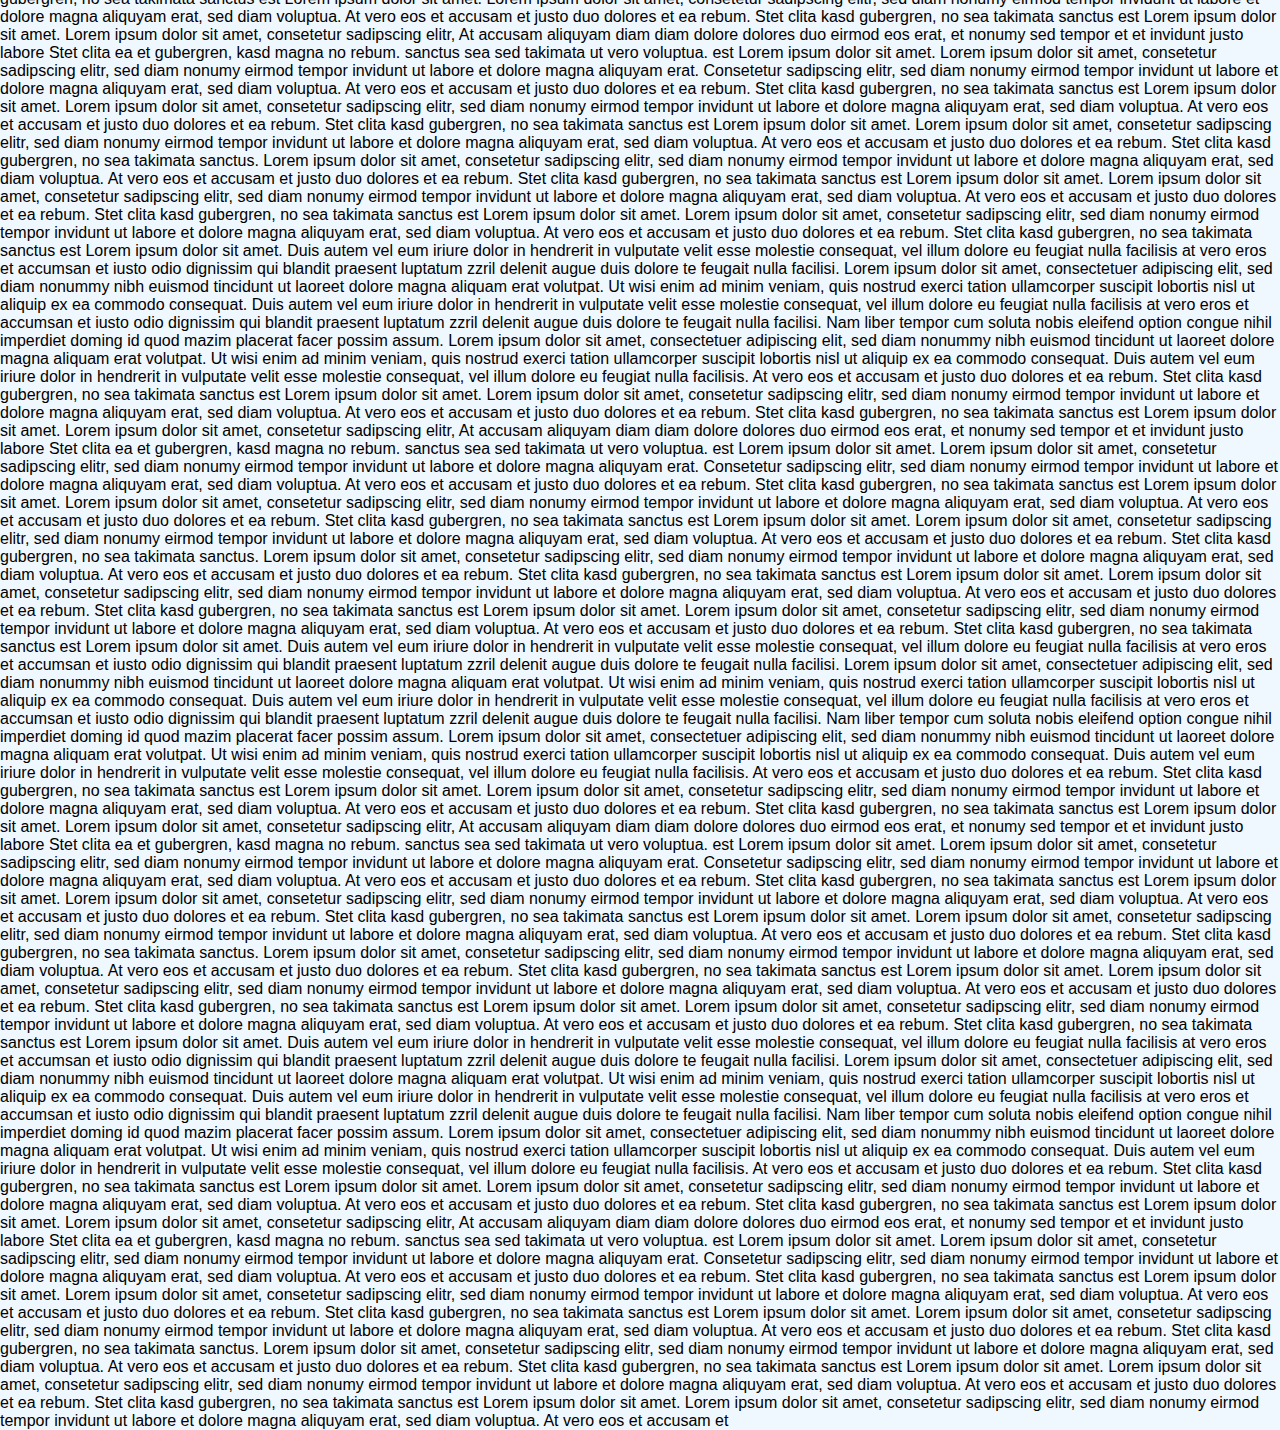
==== commit 0013ebc4: "test" ====
--- a/index.html
+++ b/index.html
@@ -13,8 +13,8 @@
 <body>
 
 
-<div class="parallax"> oisnmkxoij </div>
-<div class="text"> Lorem ipsum dolor sit amet, consetetur sadipscing elitr, sed diam nonumy eirmod tempor invidunt ut labore et dolore magna aliquyam erat, sed diam voluptua. At vero eos et accusam et justo duo dolores et ea rebum. Stet clita kasd gubergren, no sea takimata sanctus est Lorem ipsum dolor sit amet. Lorem ipsum dolor sit amet, consetetur sadipscing elitr, sed diam nonumy eirmod tempor invidunt ut labore et dolore magna aliquyam erat, sed diam voluptua. At vero eos et accusam et justo duo dolores et ea rebum. Stet clita kasd gubergren, no sea takimata sanctus est Lorem ipsum dolor sit amet. Lorem ipsum dolor sit amet, consetetur sadipscing elitr, sed diam nonumy eirmod tempor invidunt ut labore et dolore magna aliquyam erat, sed diam voluptua. At vero eos et accusam et justo duo dolores et ea rebum. Stet clita kasd gubergren, no sea takimata sanctus est Lorem ipsum dolor sit amet.
+<div class="parallax"> nix </div>
+<div class="text"> LOLOLOLorem ipsum dolor sit amet, consetetur sadipscing elitr, sed diam nonumy eirmod tempor invidunt ut labore et dolore magna aliquyam erat, sed diam voluptua. At vero eos et accusam et justo duo dolores et ea rebum. Stet clita kasd gubergren, no sea takimata sanctus est Lorem ipsum dolor sit amet. Lorem ipsum dolor sit amet, consetetur sadipscing elitr, sed diam nonumy eirmod tempor invidunt ut labore et dolore magna aliquyam erat, sed diam voluptua. At vero eos et accusam et justo duo dolores et ea rebum. Stet clita kasd gubergren, no sea takimata sanctus est Lorem ipsum dolor sit amet. Lorem ipsum dolor sit amet, consetetur sadipscing elitr, sed diam nonumy eirmod tempor invidunt ut labore et dolore magna aliquyam erat, sed diam voluptua. At vero eos et accusam et justo duo dolores et ea rebum. Stet clita kasd gubergren, no sea takimata sanctus est Lorem ipsum dolor sit amet.
 
     Duis autem vel eum iriure dolor in hendrerit in vulputate velit esse molestie consequat, vel illum dolore eu feugiat nulla facilisis at vero eros et accumsan et iusto odio dignissim qui blandit praesent luptatum zzril delenit augue duis dolore te feugait nulla facilisi. Lorem ipsum dolor sit amet, consectetuer adipiscing elit, sed diam nonummy nibh euismod tincidunt ut laoreet dolore magna aliquam erat volutpat.
 
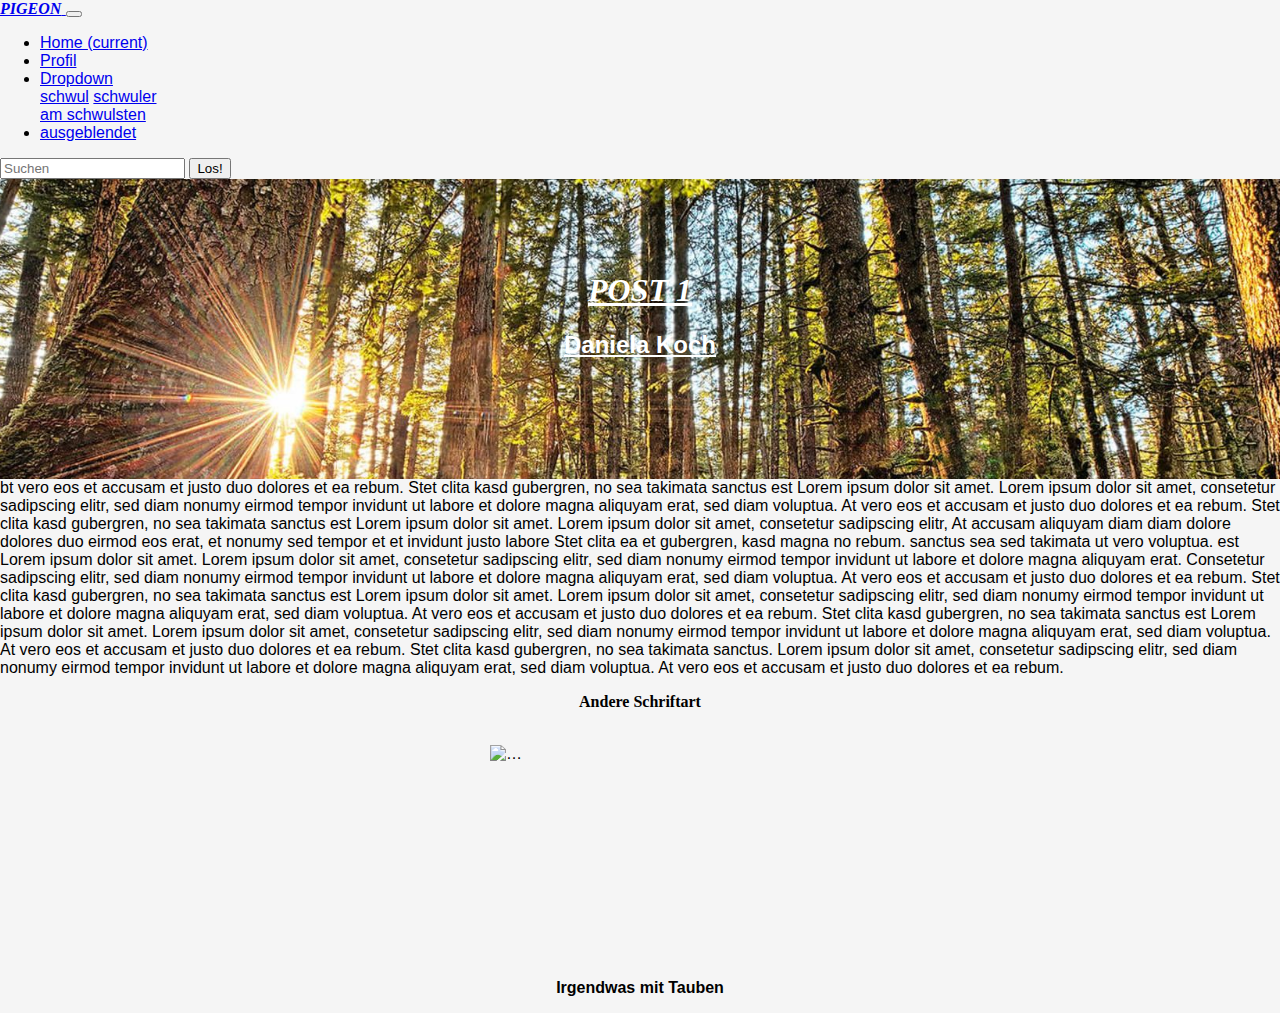
==== commit c75046b2: "Push Tim" ====
--- a/index.html
+++ b/index.html
@@ -6,231 +6,114 @@
     <meta charset="utf-8">
     <meta name="viewport" content="width=device-width, initial-scale=1, shrink-to-fit=no">
     <!-- Bootstrap CSS -->
+    <link rel="stylesheet" href="https://stackpath.bootstrapcdn.com/bootstrap/4.1.3/css/bootstrap.min.css" integrity="sha384-MCw98/SFnGE8fJT3GXwEOngsV7Zt27NXFoaoApmYm81iuXoPkFOJwJ8ERdknLPMO" crossorigin="anonymous">
     <link rel="stylesheet" href="style.css" >
+    <script src="https://ajax.googleapis.com/ajax/libs/jquery/3.3.1/jquery.min.js"></script>
+    <script src="https://maxcdn.bootstrapcdn.com/bootstrap/3.3.7/js/bootstrap.min.js"></script>
+
+
+    <style>
+        .parallax {
+            /* The image used */
+            background-image: url("wald.jpg");
+
+            min-height: 300px;
+
+            background-attachment: fixed;
+            background-position: center;
+            background-repeat: no-repeat;
+            background-size: cover;
+        }
+    </style>
 
     <title>Pigeon inc.</title>
 </head>
 <body>
 
+<nav class="navbar navbar-expand-lg navbar-light bg-light">
+    <a class="navbar-brand" href="#">
+        <i style="font-family:'Arial Black'; font-weight: bold; text-align:center;">PIGEON</i>
+    </a>
 
-<div class="parallax"> nix </div>
-<div class="text"> LOLOLOLorem ipsum dolor sit amet, consetetur sadipscing elitr, sed diam nonumy eirmod tempor invidunt ut labore et dolore magna aliquyam erat, sed diam voluptua. At vero eos et accusam et justo duo dolores et ea rebum. Stet clita kasd gubergren, no sea takimata sanctus est Lorem ipsum dolor sit amet. Lorem ipsum dolor sit amet, consetetur sadipscing elitr, sed diam nonumy eirmod tempor invidunt ut labore et dolore magna aliquyam erat, sed diam voluptua. At vero eos et accusam et justo duo dolores et ea rebum. Stet clita kasd gubergren, no sea takimata sanctus est Lorem ipsum dolor sit amet. Lorem ipsum dolor sit amet, consetetur sadipscing elitr, sed diam nonumy eirmod tempor invidunt ut labore et dolore magna aliquyam erat, sed diam voluptua. At vero eos et accusam et justo duo dolores et ea rebum. Stet clita kasd gubergren, no sea takimata sanctus est Lorem ipsum dolor sit amet.
+    <button class="navbar-toggler" type="button" data-toggle="collapse" data-target="#navbarSupportedContent" aria-controls="navbarSupportedContent" aria-expanded="false" aria-label="Toggle navigation">
+        <span class="navbar-toggler-icon"></span>
+    </button>
 
-    Duis autem vel eum iriure dolor in hendrerit in vulputate velit esse molestie consequat, vel illum dolore eu feugiat nulla facilisis at vero eros et accumsan et iusto odio dignissim qui blandit praesent luptatum zzril delenit augue duis dolore te feugait nulla facilisi. Lorem ipsum dolor sit amet, consectetuer adipiscing elit, sed diam nonummy nibh euismod tincidunt ut laoreet dolore magna aliquam erat volutpat.
+    <div class="collapse navbar-collapse" id="navbarSupportedContent">
+        <ul class="navbar-nav mr-auto">
+            <li class="nav-item active">
+                <a class="nav-link" href="#">Home <span class="sr-only">(current)</span></a>
+            </li>
+            <li class="nav-item">
+                <a class="nav-link" href="#">Profil</a>
+            </li>
+            <li class="nav-item dropdown">
+                <a class="nav-link dropdown-toggle" href="#" id="navbarDropdown" role="button" data-toggle="dropdown" aria-haspopup="true" aria-expanded="false">
+                    Dropdown
+                </a>
+                <div class="dropdown-menu" aria-labelledby="navbarDropdown">
+                    <a class="dropdown-item" href="https://www.instagram.com/">schwul</a>
+                    <a class="dropdown-item" href="#">schwuler</a>
+                    <div class="dropdown-divider"></div>
+                    <a class="dropdown-item" href="#">am schwulsten</a>
+                </div>
+            </li>
+            <li class="nav-item">
+                <a class="nav-link disabled" href="#">ausgeblendet</a>
+            </li>
+        </ul>
+        <form class="form-inline my-2 my-lg-0">
+            <input class="form-control mr-sm-2" type="search" placeholder="Suchen" aria-label="Search">
+            <button class="btn btn-outline-success my-2 my-sm-0" type="submit">Los!</button>
+        </form>
+    </div>
+</nav>
 
-    Ut wisi enim ad minim veniam, quis nostrud exerci tation ullamcorper suscipit lobortis nisl ut aliquip ex ea commodo consequat. Duis autem vel eum iriure dolor in hendrerit in vulputate velit esse molestie consequat, vel illum dolore eu feugiat nulla facilisis at vero eros et accumsan et iusto odio dignissim qui blandit praesent luptatum zzril delenit augue duis dolore te feugait nulla facilisi.
+        <div style="color: #fff; text-decoration: underline;" class="parallax">
+            <br/>
+            <br/>
+            <br/>            <br/>
 
-    Nam liber tempor cum soluta nobis eleifend option congue nihil imperdiet doming id quod mazim placerat facer possim assum. Lorem ipsum dolor sit amet, consectetuer adipiscing elit, sed diam nonummy nibh euismod tincidunt ut laoreet dolore magna aliquam erat volutpat. Ut wisi enim ad minim veniam, quis nostrud exerci tation ullamcorper suscipit lobortis nisl ut aliquip ex ea commodo consequat.
+            <h1> POST 1</h1>
+            <h2> Daniela Koch</h2>
+        </div>
 
-    Duis autem vel eum iriure dolor in hendrerit in vulputate velit esse molestie consequat, vel illum dolore eu feugiat nulla facilisis.
+        <div>
+            bt vero eos et accusam et justo duo dolores et ea rebum. Stet clita kasd gubergren, no sea takimata sanctus est Lorem ipsum dolor sit amet. Lorem ipsum dolor sit amet, consetetur sadipscing elitr,
+            sed diam nonumy eirmod tempor invidunt ut labore et dolore magna aliquyam erat, sed diam voluptua. At vero eos et accusam et justo duo dolores et ea rebum. Stet clita kasd gubergren, no sea takimata
+            sanctus est Lorem ipsum dolor sit amet. Lorem ipsum dolor sit amet, consetetur sadipscing elitr, At accusam aliquyam diam diam dolore dolores duo eirmod eos erat, et nonumy sed tempor et et invidunt
+            justo labore Stet clita ea et gubergren, kasd magna no rebum. sanctus sea sed takimata ut vero voluptua. est Lorem ipsum dolor sit amet. Lorem ipsum dolor sit amet, consetetur sadipscing elitr, sed
+            diam nonumy eirmod tempor invidunt ut labore et dolore magna aliquyam erat.
+            Consetetur sadipscing elitr, sed diam nonumy eirmod tempor invidunt ut labore et dolore magna aliquyam erat, sed diam voluptua. At vero eos et accusam et justo duo dolores et ea rebum. Stet clita
+            kasd gubergren, no sea takimata sanctus est Lorem ipsum dolor sit amet. Lorem ipsum dolor sit amet, consetetur sadipscing elitr, sed diam nonumy eirmod tempor invidunt ut labore et dolore magna
+            aliquyam erat, sed diam voluptua. At vero eos et accusam et justo duo dolores et ea rebum. Stet clita kasd gubergren, no sea takimata sanctus est Lorem ipsum dolor sit amet. Lorem ipsum dolor sit
+            amet, consetetur sadipscing elitr, sed diam nonumy eirmod tempor invidunt ut labore et dolore magna aliquyam erat, sed diam voluptua. At vero eos et accusam et justo duo dolores et ea rebum. Stet
+            clita kasd gubergren, no sea takimata sanctus.
+            Lorem ipsum dolor sit amet, consetetur sadipscing elitr, sed diam nonumy eirmod tempor invidunt ut labore et dolore magna aliquyam erat, sed diam voluptua. At vero eos et accusam et justo duo
+            dolores et ea rebum.
 
-    At vero eos et accusam et justo duo dolores et ea rebum. Stet clita kasd gubergren, no sea takimata sanctus est Lorem ipsum dolor sit amet. Lorem ipsum dolor sit amet, consetetur sadipscing elitr, sed diam nonumy eirmod tempor invidunt ut labore et dolore magna aliquyam erat, sed diam voluptua. At vero eos et accusam et justo duo dolores et ea rebum. Stet clita kasd gubergren, no sea takimata sanctus est Lorem ipsum dolor sit amet. Lorem ipsum dolor sit amet, consetetur sadipscing elitr, At accusam aliquyam diam diam dolore dolores duo eirmod eos erat, et nonumy sed tempor et et invidunt justo labore Stet clita ea et gubergren, kasd magna no rebum. sanctus sea sed takimata ut vero voluptua. est Lorem ipsum dolor sit amet. Lorem ipsum dolor sit amet, consetetur sadipscing elitr, sed diam nonumy eirmod tempor invidunt ut labore et dolore magna aliquyam erat.
+            <br>  <p style="font-family:Times; font-weight: bold; text-align:center;">Andere Schriftart</p>
 
-    Consetetur sadipscing elitr, sed diam nonumy eirmod tempor invidunt ut labore et dolore magna aliquyam erat, sed diam voluptua. At vero eos et accusam et justo duo dolores et ea rebum. Stet clita kasd gubergren, no sea takimata sanctus est Lorem ipsum dolor sit amet. Lorem ipsum dolor sit amet, consetetur sadipscing elitr, sed diam nonumy eirmod tempor invidunt ut labore et dolore magna aliquyam erat, sed diam voluptua. At vero eos et accusam et justo duo dolores et ea rebum. Stet clita kasd gubergren, no sea takimata sanctus est Lorem ipsum dolor sit amet. Lorem ipsum dolor sit amet, consetetur sadipscing elitr, sed diam nonumy eirmod tempor invidunt ut labore et dolore magna aliquyam erat, sed diam voluptua. At vero eos et accusam et justo duo dolores et ea rebum. Stet clita kasd gubergren, no sea takimata sanctus.
+        </div>
+<br>
 
-    Lorem ipsum dolor sit amet, consetetur sadipscing elitr, sed diam nonumy eirmod tempor invidunt ut labore et dolore magna aliquyam erat, sed diam voluptua. At vero eos et accusam et justo duo dolores et ea rebum. Stet clita kasd gubergren, no sea takimata sanctus est Lorem ipsum dolor sit amet. Lorem ipsum dolor sit amet, consetetur sadipscing elitr, sed diam nonumy eirmod tempor invidunt ut labore et dolore magna aliquyam erat, sed diam voluptua. At vero eos et accusam et justo duo dolores et ea rebum. Stet clita kasd gubergren, no sea takimata sanctus est Lorem ipsum dolor sit amet. Lorem ipsum dolor sit amet, consetetur sadipscing elitr, sed diam nonumy eirmod tempor invidunt ut labore et dolore magna aliquyam erat, sed diam voluptua. At vero eos et accusam et justo duo dolores et ea rebum. Stet clita kasd gubergren, no sea takimata sanctus est Lorem ipsum dolor sit amet.
+        <div id="Tauben">
+            <img src="https://thegap.at/wp-content/uploads/converted/galerien/website/2015/03_Maerz/Tauben/14.jpg" height="200" width="300" alt="…">
+        </div>
 
-    Duis autem vel eum iriure dolor in hendrerit in vulputate velit esse molestie consequat, vel illum dolore eu feugiat nulla facilisis at vero eros et accumsan et iusto odio dignissim qui blandit praesent luptatum zzril delenit augue duis dolore te feugait nulla facilisi. Lorem ipsum dolor sit amet, consectetuer adipiscing elit, sed diam nonummy nibh euismod tincidunt ut laoreet dolore magna aliquam erat volutpat.
+<div>
 
-    Ut wisi enim ad minim veniam, quis nostrud exerci tation ullamcorper suscipit lobortis nisl ut aliquip ex ea commodo consequat. Duis autem vel eum iriure dolor in hendrerit in vulputate velit esse molestie consequat, vel illum dolore eu feugiat nulla facilisis at vero eros et accumsan et iusto odio dignissim qui blandit praesent luptatum zzril delenit augue duis dolore te feugait nulla facilisi.
+    <br>  <p style="font-weight: bold; text-align:center;">Irgendwas mit Tauben</p>
 
-    Nam liber tempor cum soluta nobis eleifend option congue nihil imperdiet doming id quod mazim placerat facer possim assum. Lorem ipsum dolor sit amet, consectetuer adipiscing elit, sed diam nonummy nibh euismod tincidunt ut laoreet dolore magna aliquam erat volutpat. Ut wisi enim ad minim veniam, quis nostrud exerci tation ullamcorper suscipit lobortis nisl ut aliquip ex ea commodo consequat.
+</div>
 
-    Duis autem vel eum iriure dolor in hendrerit in vulputate velit esse molestie consequat, vel illum dolore eu feugiat nulla facilisis.
+        <!-- Optional JavaScript -->
+        <!-- jQuery first, then Popper.js, then Bootstrap JS -->
+        <script src="https://code.jquery.com/jquery-3.3.1.slim.min.js" integrity="sha384-q8i/X+965DzO0rT7abK41JStQIAqVgRVzpbzo5smXKp4YfRvH+8abtTE1Pi6jizo" crossorigin="anonymous"></script>
+        <script src="https://cdnjs.cloudflare.com/ajax/libs/popper.js/1.14.3/umd/popper.min.js" integrity="sha384-ZMP7rVo3mIykV+2+9J3UJ46jBk0WLaUAdn689aCwoqbBJiSnjAK/l8WvCWPIPm49" crossorigin="anonymous"></script>
+        <script src="https://stackpath.bootstrapcdn.com/bootstrap/4.1.3/js/bootstrap.min.js" integrity="sha384-ChfqqxuZUCnJSK3+MXmPNIyE6ZbWh2IMqE241rYiqJxyMiZ6OW/JmZQ5stwEULTy" crossorigin="anonymous"></script>
 
-    At vero eos et accusam et justo duo dolores et ea rebum. Stet clita kasd gubergren, no sea takimata sanctus est Lorem ipsum dolor sit amet. Lorem ipsum dolor sit amet, consetetur sadipscing elitr, sed diam nonumy eirmod tempor invidunt ut labore et dolore magna aliquyam erat, sed diam voluptua. At vero eos et accusam et justo duo dolores et ea rebum. Stet clita kasd gubergren, no sea takimata sanctus est Lorem ipsum dolor sit amet. Lorem ipsum dolor sit amet, consetetur sadipscing elitr, At accusam aliquyam diam diam dolore dolores duo eirmod eos erat, et nonumy sed tempor et et invidunt justo labore Stet clita ea et gubergren, kasd magna no rebum. sanctus sea sed takimata ut vero voluptua. est Lorem ipsum dolor sit amet. Lorem ipsum dolor sit amet, consetetur sadipscing elitr, sed diam nonumy eirmod tempor invidunt ut labore et dolore magna aliquyam erat.
+</body>
 
-    Consetetur sadipscing elitr, sed diam nonumy eirmod tempor invidunt ut labore et dolore magna aliquyam erat, sed diam voluptua. At vero eos et accusam et justo duo dolores et ea rebum. Stet clita kasd gubergren, no sea takimata sanctus est Lorem ipsum dolor sit amet. Lorem ipsum dolor sit amet, consetetur sadipscing elitr, sed diam nonumy eirmod tempor invidunt ut labore et dolore magna aliquyam erat, sed diam voluptua. At vero eos et accusam et justo duo dolores et ea rebum. Stet clita kasd gubergren, no sea takimata sanctus est Lorem ipsum dolor sit amet. Lorem ipsum dolor sit amet, consetetur sadipscing elitr, sed diam nonumy eirmod tempor invidunt ut labore et dolore magna aliquyam erat, sed diam voluptua. At vero eos et accusam et justo duo dolores et ea rebum. Stet clita kasd gubergren, no sea takimata sanctus.
-
-    Lorem ipsum dolor sit amet, consetetur sadipscing elitr, sed diam nonumy eirmod tempor invidunt ut labore et dolore magna aliquyam erat, sed diam voluptua. At vero eos et accusam et justo duo dolores et ea rebum. Stet clita kasd gubergren, no sea takimata sanctus est Lorem ipsum dolor sit amet. Lorem ipsum dolor sit amet, consetetur sadipscing elitr, sed diam nonumy eirmod tempor invidunt ut labore et dolore magna aliquyam erat, sed diam voluptua. At vero eos et accusam et justo duo dolores et ea rebum. Stet clita kasd gubergren, no sea takimata sanctus est Lorem ipsum dolor sit amet. Lorem ipsum dolor sit amet, consetetur sadipscing elitr, sed diam nonumy eirmod tempor invidunt ut labore et dolore magna aliquyam erat, sed diam voluptua. At vero eos et accusam et justo duo dolores et ea rebum. Stet clita kasd gubergren, no sea takimata sanctus est Lorem ipsum dolor sit amet.
-
-    Duis autem vel eum iriure dolor in hendrerit in vulputate velit esse molestie consequat, vel illum dolore eu feugiat nulla facilisis at vero eros et accumsan et iusto odio dignissim qui blandit praesent luptatum zzril delenit augue duis dolore te feugait nulla facilisi. Lorem ipsum dolor sit amet, consectetuer adipiscing elit, sed diam nonummy nibh euismod tincidunt ut laoreet dolore magna aliquam erat volutpat.
-
-    Ut wisi enim ad minim veniam, quis nostrud exerci tation ullamcorper suscipit lobortis nisl ut aliquip ex ea commodo consequat. Duis autem vel eum iriure dolor in hendrerit in vulputate velit esse molestie consequat, vel illum dolore eu feugiat nulla facilisis at vero eros et accumsan et iusto odio dignissim qui blandit praesent luptatum zzril delenit augue duis dolore te feugait nulla facilisi.
-
-    Nam liber tempor cum soluta nobis eleifend option congue nihil imperdiet doming id quod mazim placerat facer possim assum. Lorem ipsum dolor sit amet, consectetuer adipiscing elit, sed diam nonummy nibh euismod tincidunt ut laoreet dolore magna aliquam erat volutpat. Ut wisi enim ad minim veniam, quis nostrud exerci tation ullamcorper suscipit lobortis nisl ut aliquip ex ea commodo consequat.
-
-    Duis autem vel eum iriure dolor in hendrerit in vulputate velit esse molestie consequat, vel illum dolore eu feugiat nulla facilisis.
-
-    At vero eos et accusam et justo duo dolores et ea rebum. Stet clita kasd gubergren, no sea takimata sanctus est Lorem ipsum dolor sit amet. Lorem ipsum dolor sit amet, consetetur sadipscing elitr, sed diam nonumy eirmod tempor invidunt ut labore et dolore magna aliquyam erat, sed diam voluptua. At vero eos et accusam et justo duo dolores et ea rebum. Stet clita kasd gubergren, no sea takimata sanctus est Lorem ipsum dolor sit amet. Lorem ipsum dolor sit amet, consetetur sadipscing elitr, At accusam aliquyam diam diam dolore dolores duo eirmod eos erat, et nonumy sed tempor et et invidunt justo labore Stet clita ea et gubergren, kasd magna no rebum. sanctus sea sed takimata ut vero voluptua. est Lorem ipsum dolor sit amet. Lorem ipsum dolor sit amet, consetetur sadipscing elitr, sed diam nonumy eirmod tempor invidunt ut labore et dolore magna aliquyam erat.
-
-    Consetetur sadipscing elitr, sed diam nonumy eirmod tempor invidunt ut labore et dolore magna aliquyam erat, sed diam voluptua. At vero eos et accusam et justo duo dolores et ea rebum. Stet clita kasd gubergren, no sea takimata sanctus est Lorem ipsum dolor sit amet. Lorem ipsum dolor sit amet, consetetur sadipscing elitr, sed diam nonumy eirmod tempor invidunt ut labore et dolore magna aliquyam erat, sed diam voluptua. At vero eos et accusam et justo duo dolores et ea rebum. Stet clita kasd gubergren, no sea takimata sanctus est Lorem ipsum dolor sit amet. Lorem ipsum dolor sit amet, consetetur sadipscing elitr, sed diam nonumy eirmod tempor invidunt ut labore et dolore magna aliquyam erat, sed diam voluptua. At vero eos et accusam et justo duo dolores et ea rebum. Stet clita kasd gubergren, no sea takimata sanctus.
-
-    Lorem ipsum dolor sit amet, consetetur sadipscing elitr, sed diam nonumy eirmod tempor invidunt ut labore et dolore magna aliquyam erat, sed diam voluptua. At vero eos et accusam et justo duo dolores et ea rebum. Stet clita kasd gubergren, no sea takimata sanctus est Lorem ipsum dolor sit amet. Lorem ipsum dolor sit amet, consetetur sadipscing elitr, sed diam nonumy eirmod tempor invidunt ut labore et dolore magna aliquyam erat, sed diam voluptua. At vero eos et accusam et justo duo dolores et ea rebum. Stet clita kasd gubergren, no sea takimata sanctus est Lorem ipsum dolor sit amet. Lorem ipsum dolor sit amet, consetetur sadipscing elitr, sed diam nonumy eirmod tempor invidunt ut labore et dolore magna aliquyam erat, sed diam voluptua. At vero eos et accusam et justo duo dolores et ea rebum. Stet clita kasd gubergren, no sea takimata sanctus est Lorem ipsum dolor sit amet.
-
-    Duis autem vel eum iriure dolor in hendrerit in vulputate velit esse molestie consequat, vel illum dolore eu feugiat nulla facilisis at vero eros et accumsan et iusto odio dignissim qui blandit praesent luptatum zzril delenit augue duis dolore te feugait nulla facilisi. Lorem ipsum dolor sit amet, consectetuer adipiscing elit, sed diam nonummy nibh euismod tincidunt ut laoreet dolore magna aliquam erat volutpat.
-
-    Ut wisi enim ad minim veniam, quis nostrud exerci tation ullamcorper suscipit lobortis nisl ut aliquip ex ea commodo consequat. Duis autem vel eum iriure dolor in hendrerit in vulputate velit esse molestie consequat, vel illum dolore eu feugiat nulla facilisis at vero eros et accumsan et iusto odio dignissim qui blandit praesent luptatum zzril delenit augue duis dolore te feugait nulla facilisi.
-
-    Nam liber tempor cum soluta nobis eleifend option congue nihil imperdiet doming id quod mazim placerat facer possim assum. Lorem ipsum dolor sit amet, consectetuer adipiscing elit, sed diam nonummy nibh euismod tincidunt ut laoreet dolore magna aliquam erat volutpat. Ut wisi enim ad minim veniam, quis nostrud exerci tation ullamcorper suscipit lobortis nisl ut aliquip ex ea commodo consequat.
-
-    Duis autem vel eum iriure dolor in hendrerit in vulputate velit esse molestie consequat, vel illum dolore eu feugiat nulla facilisis.
-
-    At vero eos et accusam et justo duo dolores et ea rebum. Stet clita kasd gubergren, no sea takimata sanctus est Lorem ipsum dolor sit amet. Lorem ipsum dolor sit amet, consetetur sadipscing elitr, sed diam nonumy eirmod tempor invidunt ut labore et dolore magna aliquyam erat, sed diam voluptua. At vero eos et accusam et justo duo dolores et ea rebum. Stet clita kasd gubergren, no sea takimata sanctus est Lorem ipsum dolor sit amet. Lorem ipsum dolor sit amet, consetetur sadipscing elitr, At accusam aliquyam diam diam dolore dolores duo eirmod eos erat, et nonumy sed tempor et et invidunt justo labore Stet clita ea et gubergren, kasd magna no rebum. sanctus sea sed takimata ut vero voluptua. est Lorem ipsum dolor sit amet. Lorem ipsum dolor sit amet, consetetur sadipscing elitr, sed diam nonumy eirmod tempor invidunt ut labore et dolore magna aliquyam erat.
-
-    Consetetur sadipscing elitr, sed diam nonumy eirmod tempor invidunt ut labore et dolore magna aliquyam erat, sed diam voluptua. At vero eos et accusam et justo duo dolores et ea rebum. Stet clita kasd gubergren, no sea takimata sanctus est Lorem ipsum dolor sit amet. Lorem ipsum dolor sit amet, consetetur sadipscing elitr, sed diam nonumy eirmod tempor invidunt ut labore et dolore magna aliquyam erat, sed diam voluptua. At vero eos et accusam et justo duo dolores et ea rebum. Stet clita kasd gubergren, no sea takimata sanctus est Lorem ipsum dolor sit amet. Lorem ipsum dolor sit amet, consetetur sadipscing elitr, sed diam nonumy eirmod tempor invidunt ut labore et dolore magna aliquyam erat, sed diam voluptua. At vero eos et accusam et justo duo dolores et ea rebum. Stet clita kasd gubergren, no sea takimata sanctus.
-
-    Lorem ipsum dolor sit amet, consetetur sadipscing elitr, sed diam nonumy eirmod tempor invidunt ut labore et dolore magna aliquyam erat, sed diam voluptua. At vero eos et accusam et justo duo dolores et ea rebum. Stet clita kasd gubergren, no sea takimata sanctus est Lorem ipsum dolor sit amet. Lorem ipsum dolor sit amet, consetetur sadipscing elitr, sed diam nonumy eirmod tempor invidunt ut labore et dolore magna aliquyam erat, sed diam voluptua. At vero eos et accusam et justo duo dolores et ea rebum. Stet clita kasd gubergren, no sea takimata sanctus est Lorem ipsum dolor sit amet. Lorem ipsum dolor sit amet, consetetur sadipscing elitr, sed diam nonumy eirmod tempor invidunt ut labore et dolore magna aliquyam erat, sed diam voluptua. At vero eos et accusam et justo duo dolores et ea rebum. Stet clita kasd gubergren, no sea takimata sanctus est Lorem ipsum dolor sit amet.
-
-    Duis autem vel eum iriure dolor in hendrerit in vulputate velit esse molestie consequat, vel illum dolore eu feugiat nulla facilisis at vero eros et accumsan et iusto odio dignissim qui blandit praesent luptatum zzril delenit augue duis dolore te feugait nulla facilisi. Lorem ipsum dolor sit amet, consectetuer adipiscing elit, sed diam nonummy nibh euismod tincidunt ut laoreet dolore magna aliquam erat volutpat.
-
-    Ut wisi enim ad minim veniam, quis nostrud exerci tation ullamcorper suscipit lobortis nisl ut aliquip ex ea commodo consequat. Duis autem vel eum iriure dolor in hendrerit in vulputate velit esse molestie consequat, vel illum dolore eu feugiat nulla facilisis at vero eros et accumsan et iusto odio dignissim qui blandit praesent luptatum zzril delenit augue duis dolore te feugait nulla facilisi.
-
-    Nam liber tempor cum soluta nobis eleifend option congue nihil imperdiet doming id quod mazim placerat facer possim assum. Lorem ipsum dolor sit amet, consectetuer adipiscing elit, sed diam nonummy nibh euismod tincidunt ut laoreet dolore magna aliquam erat volutpat. Ut wisi enim ad minim veniam, quis nostrud exerci tation ullamcorper suscipit lobortis nisl ut aliquip ex ea commodo consequat.
-
-    Duis autem vel eum iriure dolor in hendrerit in vulputate velit esse molestie consequat, vel illum dolore eu feugiat nulla facilisis.
-
-    At vero eos et accusam et justo duo dolores et ea rebum. Stet clita kasd gubergren, no sea takimata sanctus est Lorem ipsum dolor sit amet. Lorem ipsum dolor sit amet, consetetur sadipscing elitr, sed diam nonumy eirmod tempor invidunt ut labore et dolore magna aliquyam erat, sed diam voluptua. At vero eos et accusam et justo duo dolores et ea rebum. Stet clita kasd gubergren, no sea takimata sanctus est Lorem ipsum dolor sit amet. Lorem ipsum dolor sit amet, consetetur sadipscing elitr, At accusam aliquyam diam diam dolore dolores duo eirmod eos erat, et nonumy sed tempor et et invidunt justo labore Stet clita ea et gubergren, kasd magna no rebum. sanctus sea sed takimata ut vero voluptua. est Lorem ipsum dolor sit amet. Lorem ipsum dolor sit amet, consetetur sadipscing elitr, sed diam nonumy eirmod tempor invidunt ut labore et dolore magna aliquyam erat.
-
-    Consetetur sadipscing elitr, sed diam nonumy eirmod tempor invidunt ut labore et dolore magna aliquyam erat, sed diam voluptua. At vero eos et accusam et justo duo dolores et ea rebum. Stet clita kasd gubergren, no sea takimata sanctus est Lorem ipsum dolor sit amet. Lorem ipsum dolor sit amet, consetetur sadipscing elitr, sed diam nonumy eirmod tempor invidunt ut labore et dolore magna aliquyam erat, sed diam voluptua. At vero eos et accusam et justo duo dolores et ea rebum. Stet clita kasd gubergren, no sea takimata sanctus est Lorem ipsum dolor sit amet. Lorem ipsum dolor sit amet, consetetur sadipscing elitr, sed diam nonumy eirmod tempor invidunt ut labore et dolore magna aliquyam erat, sed diam voluptua. At vero eos et accusam et justo duo dolores et ea rebum. Stet clita kasd gubergren, no sea takimata sanctus.
-
-    Lorem ipsum dolor sit amet, consetetur sadipscing elitr, sed diam nonumy eirmod tempor invidunt ut labore et dolore magna aliquyam erat, sed diam voluptua. At vero eos et accusam et justo duo dolores et ea rebum. Stet clita kasd gubergren, no sea takimata sanctus est Lorem ipsum dolor sit amet. Lorem ipsum dolor sit amet, consetetur sadipscing elitr, sed diam nonumy eirmod tempor invidunt ut labore et dolore magna aliquyam erat, sed diam voluptua. At vero eos et accusam et justo duo dolores et ea rebum. Stet clita kasd gubergren, no sea takimata sanctus est Lorem ipsum dolor sit amet. Lorem ipsum dolor sit amet, consetetur sadipscing elitr, sed diam nonumy eirmod tempor invidunt ut labore et dolore magna aliquyam erat, sed diam voluptua. At vero eos et accusam et justo duo dolores et ea rebum. Stet clita kasd gubergren, no sea takimata sanctus est Lorem ipsum dolor sit amet.
-
-    Duis autem vel eum iriure dolor in hendrerit in vulputate velit esse molestie consequat, vel illum dolore eu feugiat nulla facilisis at vero eros et accumsan et iusto odio dignissim qui blandit praesent luptatum zzril delenit augue duis dolore te feugait nulla facilisi. Lorem ipsum dolor sit amet, consectetuer adipiscing elit, sed diam nonummy nibh euismod tincidunt ut laoreet dolore magna aliquam erat volutpat.
-
-    Ut wisi enim ad minim veniam, quis nostrud exerci tation ullamcorper suscipit lobortis nisl ut aliquip ex ea commodo consequat. Duis autem vel eum iriure dolor in hendrerit in vulputate velit esse molestie consequat, vel illum dolore eu feugiat nulla facilisis at vero eros et accumsan et iusto odio dignissim qui blandit praesent luptatum zzril delenit augue duis dolore te feugait nulla facilisi.
-
-    Nam liber tempor cum soluta nobis eleifend option congue nihil imperdiet doming id quod mazim placerat facer possim assum. Lorem ipsum dolor sit amet, consectetuer adipiscing elit, sed diam nonummy nibh euismod tincidunt ut laoreet dolore magna aliquam erat volutpat. Ut wisi enim ad minim veniam, quis nostrud exerci tation ullamcorper suscipit lobortis nisl ut aliquip ex ea commodo consequat.
-
-    Duis autem vel eum iriure dolor in hendrerit in vulputate velit esse molestie consequat, vel illum dolore eu feugiat nulla facilisis.
-
-    At vero eos et accusam et justo duo dolores et ea rebum. Stet clita kasd gubergren, no sea takimata sanctus est Lorem ipsum dolor sit amet. Lorem ipsum dolor sit amet, consetetur sadipscing elitr, sed diam nonumy eirmod tempor invidunt ut labore et dolore magna aliquyam erat, sed diam voluptua. At vero eos et accusam et justo duo dolores et ea rebum. Stet clita kasd gubergren, no sea takimata sanctus est Lorem ipsum dolor sit amet. Lorem ipsum dolor sit amet, consetetur sadipscing elitr, At accusam aliquyam diam diam dolore dolores duo eirmod eos erat, et nonumy sed tempor et et invidunt justo labore Stet clita ea et gubergren, kasd magna no rebum. sanctus sea sed takimata ut vero voluptua. est Lorem ipsum dolor sit amet. Lorem ipsum dolor sit amet, consetetur sadipscing elitr, sed diam nonumy eirmod tempor invidunt ut labore et dolore magna aliquyam erat.
-
-    Consetetur sadipscing elitr, sed diam nonumy eirmod tempor invidunt ut labore et dolore magna aliquyam erat, sed diam voluptua. At vero eos et accusam et justo duo dolores et ea rebum. Stet clita kasd gubergren, no sea takimata sanctus est Lorem ipsum dolor sit amet. Lorem ipsum dolor sit amet, consetetur sadipscing elitr, sed diam nonumy eirmod tempor invidunt ut labore et dolore magna aliquyam erat, sed diam voluptua. At vero eos et accusam et justo duo dolores et ea rebum. Stet clita kasd gubergren, no sea takimata sanctus est Lorem ipsum dolor sit amet. Lorem ipsum dolor sit amet, consetetur sadipscing elitr, sed diam nonumy eirmod tempor invidunt ut labore et dolore magna aliquyam erat, sed diam voluptua. At vero eos et accusam et justo duo dolores et ea rebum. Stet clita kasd gubergren, no sea takimata sanctus.
-
-    Lorem ipsum dolor sit amet, consetetur sadipscing elitr, sed diam nonumy eirmod tempor invidunt ut labore et dolore magna aliquyam erat, sed diam voluptua. At vero eos et accusam et justo duo dolores et ea rebum. Stet clita kasd gubergren, no sea takimata sanctus est Lorem ipsum dolor sit amet. Lorem ipsum dolor sit amet, consetetur sadipscing elitr, sed diam nonumy eirmod tempor invidunt ut labore et dolore magna aliquyam erat, sed diam voluptua. At vero eos et accusam et justo duo dolores et ea rebum. Stet clita kasd gubergren, no sea takimata sanctus est Lorem ipsum dolor sit amet. Lorem ipsum dolor sit amet, consetetur sadipscing elitr, sed diam nonumy eirmod tempor invidunt ut labore et dolore magna aliquyam erat, sed diam voluptua. At vero eos et accusam et justo duo dolores et ea rebum. Stet clita kasd gubergren, no sea takimata sanctus est Lorem ipsum dolor sit amet.
-
-    Duis autem vel eum iriure dolor in hendrerit in vulputate velit esse molestie consequat, vel illum dolore eu feugiat nulla facilisis at vero eros et accumsan et iusto odio dignissim qui blandit praesent luptatum zzril delenit augue duis dolore te feugait nulla facilisi. Lorem ipsum dolor sit amet, consectetuer adipiscing elit, sed diam nonummy nibh euismod tincidunt ut laoreet dolore magna aliquam erat volutpat.
-
-    Ut wisi enim ad minim veniam, quis nostrud exerci tation ullamcorper suscipit lobortis nisl ut aliquip ex ea commodo consequat. Duis autem vel eum iriure dolor in hendrerit in vulputate velit esse molestie consequat, vel illum dolore eu feugiat nulla facilisis at vero eros et accumsan et iusto odio dignissim qui blandit praesent luptatum zzril delenit augue duis dolore te feugait nulla facilisi.
-
-    Nam liber tempor cum soluta nobis eleifend option congue nihil imperdiet doming id quod mazim placerat facer possim assum. Lorem ipsum dolor sit amet, consectetuer adipiscing elit, sed diam nonummy nibh euismod tincidunt ut laoreet dolore magna aliquam erat volutpat. Ut wisi enim ad minim veniam, quis nostrud exerci tation ullamcorper suscipit lobortis nisl ut aliquip ex ea commodo consequat.
-
-    Duis autem vel eum iriure dolor in hendrerit in vulputate velit esse molestie consequat, vel illum dolore eu feugiat nulla facilisis.
-
-    At vero eos et accusam et justo duo dolores et ea rebum. Stet clita kasd gubergren, no sea takimata sanctus est Lorem ipsum dolor sit amet. Lorem ipsum dolor sit amet, consetetur sadipscing elitr, sed diam nonumy eirmod tempor invidunt ut labore et dolore magna aliquyam erat, sed diam voluptua. At vero eos et accusam et justo duo dolores et ea rebum. Stet clita kasd gubergren, no sea takimata sanctus est Lorem ipsum dolor sit amet. Lorem ipsum dolor sit amet, consetetur sadipscing elitr, At accusam aliquyam diam diam dolore dolores duo eirmod eos erat, et nonumy sed tempor et et invidunt justo labore Stet clita ea et gubergren, kasd magna no rebum. sanctus sea sed takimata ut vero voluptua. est Lorem ipsum dolor sit amet. Lorem ipsum dolor sit amet, consetetur sadipscing elitr, sed diam nonumy eirmod tempor invidunt ut labore et dolore magna aliquyam erat.
-
-    Consetetur sadipscing elitr, sed diam nonumy eirmod tempor invidunt ut labore et dolore magna aliquyam erat, sed diam voluptua. At vero eos et accusam et justo duo dolores et ea rebum. Stet clita kasd gubergren, no sea takimata sanctus est Lorem ipsum dolor sit amet. Lorem ipsum dolor sit amet, consetetur sadipscing elitr, sed diam nonumy eirmod tempor invidunt ut labore et dolore magna aliquyam erat, sed diam voluptua. At vero eos et accusam et justo duo dolores et ea rebum. Stet clita kasd gubergren, no sea takimata sanctus est Lorem ipsum dolor sit amet. Lorem ipsum dolor sit amet, consetetur sadipscing elitr, sed diam nonumy eirmod tempor invidunt ut labore et dolore magna aliquyam erat, sed diam voluptua. At vero eos et accusam et justo duo dolores et ea rebum. Stet clita kasd gubergren, no sea takimata sanctus.
-
-    Lorem ipsum dolor sit amet, consetetur sadipscing elitr, sed diam nonumy eirmod tempor invidunt ut labore et dolore magna aliquyam erat, sed diam voluptua. At vero eos et accusam et justo duo dolores et ea rebum. Stet clita kasd gubergren, no sea takimata sanctus est Lorem ipsum dolor sit amet. Lorem ipsum dolor sit amet, consetetur sadipscing elitr, sed diam nonumy eirmod tempor invidunt ut labore et dolore magna aliquyam erat, sed diam voluptua. At vero eos et accusam et justo duo dolores et ea rebum. Stet clita kasd gubergren, no sea takimata sanctus est Lorem ipsum dolor sit amet. Lorem ipsum dolor sit amet, consetetur sadipscing elitr, sed diam nonumy eirmod tempor invidunt ut labore et dolore magna aliquyam erat, sed diam voluptua. At vero eos et accusam et justo duo dolores et ea rebum. Stet clita kasd gubergren, no sea takimata sanctus est Lorem ipsum dolor sit amet.
-
-    Duis autem vel eum iriure dolor in hendrerit in vulputate velit esse molestie consequat, vel illum dolore eu feugiat nulla facilisis at vero eros et accumsan et iusto odio dignissim qui blandit praesent luptatum zzril delenit augue duis dolore te feugait nulla facilisi. Lorem ipsum dolor sit amet, consectetuer adipiscing elit, sed diam nonummy nibh euismod tincidunt ut laoreet dolore magna aliquam erat volutpat.
-
-    Ut wisi enim ad minim veniam, quis nostrud exerci tation ullamcorper suscipit lobortis nisl ut aliquip ex ea commodo consequat. Duis autem vel eum iriure dolor in hendrerit in vulputate velit esse molestie consequat, vel illum dolore eu feugiat nulla facilisis at vero eros et accumsan et iusto odio dignissim qui blandit praesent luptatum zzril delenit augue duis dolore te feugait nulla facilisi.
-
-    Nam liber tempor cum soluta nobis eleifend option congue nihil imperdiet doming id quod mazim placerat facer possim assum. Lorem ipsum dolor sit amet, consectetuer adipiscing elit, sed diam nonummy nibh euismod tincidunt ut laoreet dolore magna aliquam erat volutpat. Ut wisi enim ad minim veniam, quis nostrud exerci tation ullamcorper suscipit lobortis nisl ut aliquip ex ea commodo consequat.
-
-    Duis autem vel eum iriure dolor in hendrerit in vulputate velit esse molestie consequat, vel illum dolore eu feugiat nulla facilisis.
-
-    At vero eos et accusam et justo duo dolores et ea rebum. Stet clita kasd gubergren, no sea takimata sanctus est Lorem ipsum dolor sit amet. Lorem ipsum dolor sit amet, consetetur sadipscing elitr, sed diam nonumy eirmod tempor invidunt ut labore et dolore magna aliquyam erat, sed diam voluptua. At vero eos et accusam et justo duo dolores et ea rebum. Stet clita kasd gubergren, no sea takimata sanctus est Lorem ipsum dolor sit amet. Lorem ipsum dolor sit amet, consetetur sadipscing elitr, At accusam aliquyam diam diam dolore dolores duo eirmod eos erat, et nonumy sed tempor et et invidunt justo labore Stet clita ea et gubergren, kasd magna no rebum. sanctus sea sed takimata ut vero voluptua. est Lorem ipsum dolor sit amet. Lorem ipsum dolor sit amet, consetetur sadipscing elitr, sed diam nonumy eirmod tempor invidunt ut labore et dolore magna aliquyam erat.
-
-    Consetetur sadipscing elitr, sed diam nonumy eirmod tempor invidunt ut labore et dolore magna aliquyam erat, sed diam voluptua. At vero eos et accusam et justo duo dolores et ea rebum. Stet clita kasd gubergren, no sea takimata sanctus est Lorem ipsum dolor sit amet. Lorem ipsum dolor sit amet, consetetur sadipscing elitr, sed diam nonumy eirmod tempor invidunt ut labore et dolore magna aliquyam erat, sed diam voluptua. At vero eos et accusam et justo duo dolores et ea rebum. Stet clita kasd gubergren, no sea takimata sanctus est Lorem ipsum dolor sit amet. Lorem ipsum dolor sit amet, consetetur sadipscing elitr, sed diam nonumy eirmod tempor invidunt ut labore et dolore magna aliquyam erat, sed diam voluptua. At vero eos et accusam et justo duo dolores et ea rebum. Stet clita kasd gubergren, no sea takimata sanctus.
-
-    Lorem ipsum dolor sit amet, consetetur sadipscing elitr, sed diam nonumy eirmod tempor invidunt ut labore et dolore magna aliquyam erat, sed diam voluptua. At vero eos et accusam et justo duo dolores et ea rebum. Stet clita kasd gubergren, no sea takimata sanctus est Lorem ipsum dolor sit amet. Lorem ipsum dolor sit amet, consetetur sadipscing elitr, sed diam nonumy eirmod tempor invidunt ut labore et dolore magna aliquyam erat, sed diam voluptua. At vero eos et accusam et justo duo dolores et ea rebum. Stet clita kasd gubergren, no sea takimata sanctus est Lorem ipsum dolor sit amet. Lorem ipsum dolor sit amet, consetetur sadipscing elitr, sed diam nonumy eirmod tempor invidunt ut labore et dolore magna aliquyam erat, sed diam voluptua. At vero eos et accusam et justo duo dolores et ea rebum. Stet clita kasd gubergren, no sea takimata sanctus est Lorem ipsum dolor sit amet.
-
-    Duis autem vel eum iriure dolor in hendrerit in vulputate velit esse molestie consequat, vel illum dolore eu feugiat nulla facilisis at vero eros et accumsan et iusto odio dignissim qui blandit praesent luptatum zzril delenit augue duis dolore te feugait nulla facilisi. Lorem ipsum dolor sit amet, consectetuer adipiscing elit, sed diam nonummy nibh euismod tincidunt ut laoreet dolore magna aliquam erat volutpat.
-
-    Ut wisi enim ad minim veniam, quis nostrud exerci tation ullamcorper suscipit lobortis nisl ut aliquip ex ea commodo consequat. Duis autem vel eum iriure dolor in hendrerit in vulputate velit esse molestie consequat, vel illum dolore eu feugiat nulla facilisis at vero eros et accumsan et iusto odio dignissim qui blandit praesent luptatum zzril delenit augue duis dolore te feugait nulla facilisi.
-
-    Nam liber tempor cum soluta nobis eleifend option congue nihil imperdiet doming id quod mazim placerat facer possim assum. Lorem ipsum dolor sit amet, consectetuer adipiscing elit, sed diam nonummy nibh euismod tincidunt ut laoreet dolore magna aliquam erat volutpat. Ut wisi enim ad minim veniam, quis nostrud exerci tation ullamcorper suscipit lobortis nisl ut aliquip ex ea commodo consequat.
-
-    Duis autem vel eum iriure dolor in hendrerit in vulputate velit esse molestie consequat, vel illum dolore eu feugiat nulla facilisis.
-
-    At vero eos et accusam et justo duo dolores et ea rebum. Stet clita kasd gubergren, no sea takimata sanctus est Lorem ipsum dolor sit amet. Lorem ipsum dolor sit amet, consetetur sadipscing elitr, sed diam nonumy eirmod tempor invidunt ut labore et dolore magna aliquyam erat, sed diam voluptua. At vero eos et accusam et justo duo dolores et ea rebum. Stet clita kasd gubergren, no sea takimata sanctus est Lorem ipsum dolor sit amet. Lorem ipsum dolor sit amet, consetetur sadipscing elitr, At accusam aliquyam diam diam dolore dolores duo eirmod eos erat, et nonumy sed tempor et et invidunt justo labore Stet clita ea et gubergren, kasd magna no rebum. sanctus sea sed takimata ut vero voluptua. est Lorem ipsum dolor sit amet. Lorem ipsum dolor sit amet, consetetur sadipscing elitr, sed diam nonumy eirmod tempor invidunt ut labore et dolore magna aliquyam erat.
-
-    Consetetur sadipscing elitr, sed diam nonumy eirmod tempor invidunt ut labore et dolore magna aliquyam erat, sed diam voluptua. At vero eos et accusam et justo duo dolores et ea rebum. Stet clita kasd gubergren, no sea takimata sanctus est Lorem ipsum dolor sit amet. Lorem ipsum dolor sit amet, consetetur sadipscing elitr, sed diam nonumy eirmod tempor invidunt ut labore et dolore magna aliquyam erat, sed diam voluptua. At vero eos et accusam et justo duo dolores et ea rebum. Stet clita kasd gubergren, no sea takimata sanctus est Lorem ipsum dolor sit amet. Lorem ipsum dolor sit amet, consetetur sadipscing elitr, sed diam nonumy eirmod tempor invidunt ut labore et dolore magna aliquyam erat, sed diam voluptua. At vero eos et accusam et justo duo dolores et ea rebum. Stet clita kasd gubergren, no sea takimata sanctus.
-
-    Lorem ipsum dolor sit amet, consetetur sadipscing elitr, sed diam nonumy eirmod tempor invidunt ut labore et dolore magna aliquyam erat, sed diam voluptua. At vero eos et accusam et justo duo dolores et ea rebum. Stet clita kasd gubergren, no sea takimata sanctus est Lorem ipsum dolor sit amet. Lorem ipsum dolor sit amet, consetetur sadipscing elitr, sed diam nonumy eirmod tempor invidunt ut labore et dolore magna aliquyam erat, sed diam voluptua. At vero eos et accusam et justo duo dolores et ea rebum. Stet clita kasd gubergren, no sea takimata sanctus est Lorem ipsum dolor sit amet. Lorem ipsum dolor sit amet, consetetur sadipscing elitr, sed diam nonumy eirmod tempor invidunt ut labore et dolore magna aliquyam erat, sed diam voluptua. At vero eos et accusam et justo duo dolores et ea rebum. Stet clita kasd gubergren, no sea takimata sanctus est Lorem ipsum dolor sit amet.
-
-    Duis autem vel eum iriure dolor in hendrerit in vulputate velit esse molestie consequat, vel illum dolore eu feugiat nulla facilisis at vero eros et accumsan et iusto odio dignissim qui blandit praesent luptatum zzril delenit augue duis dolore te feugait nulla facilisi. Lorem ipsum dolor sit amet, consectetuer adipiscing elit, sed diam nonummy nibh euismod tincidunt ut laoreet dolore magna aliquam erat volutpat.
-
-    Ut wisi enim ad minim veniam, quis nostrud exerci tation ullamcorper suscipit lobortis nisl ut aliquip ex ea commodo consequat. Duis autem vel eum iriure dolor in hendrerit in vulputate velit esse molestie consequat, vel illum dolore eu feugiat nulla facilisis at vero eros et accumsan et iusto odio dignissim qui blandit praesent luptatum zzril delenit augue duis dolore te feugait nulla facilisi.
-
-    Nam liber tempor cum soluta nobis eleifend option congue nihil imperdiet doming id quod mazim placerat facer possim assum. Lorem ipsum dolor sit amet, consectetuer adipiscing elit, sed diam nonummy nibh euismod tincidunt ut laoreet dolore magna aliquam erat volutpat. Ut wisi enim ad minim veniam, quis nostrud exerci tation ullamcorper suscipit lobortis nisl ut aliquip ex ea commodo consequat.
-
-    Duis autem vel eum iriure dolor in hendrerit in vulputate velit esse molestie consequat, vel illum dolore eu feugiat nulla facilisis.
-
-    At vero eos et accusam et justo duo dolores et ea rebum. Stet clita kasd gubergren, no sea takimata sanctus est Lorem ipsum dolor sit amet. Lorem ipsum dolor sit amet, consetetur sadipscing elitr, sed diam nonumy eirmod tempor invidunt ut labore et dolore magna aliquyam erat, sed diam voluptua. At vero eos et accusam et justo duo dolores et ea rebum. Stet clita kasd gubergren, no sea takimata sanctus est Lorem ipsum dolor sit amet. Lorem ipsum dolor sit amet, consetetur sadipscing elitr, At accusam aliquyam diam diam dolore dolores duo eirmod eos erat, et nonumy sed tempor et et invidunt justo labore Stet clita ea et gubergren, kasd magna no rebum. sanctus sea sed takimata ut vero voluptua. est Lorem ipsum dolor sit amet. Lorem ipsum dolor sit amet, consetetur sadipscing elitr, sed diam nonumy eirmod tempor invidunt ut labore et dolore magna aliquyam erat.
-
-    Consetetur sadipscing elitr, sed diam nonumy eirmod tempor invidunt ut labore et dolore magna aliquyam erat, sed diam voluptua. At vero eos et accusam et justo duo dolores et ea rebum. Stet clita kasd gubergren, no sea takimata sanctus est Lorem ipsum dolor sit amet. Lorem ipsum dolor sit amet, consetetur sadipscing elitr, sed diam nonumy eirmod tempor invidunt ut labore et dolore magna aliquyam erat, sed diam voluptua. At vero eos et accusam et justo duo dolores et ea rebum. Stet clita kasd gubergren, no sea takimata sanctus est Lorem ipsum dolor sit amet. Lorem ipsum dolor sit amet, consetetur sadipscing elitr, sed diam nonumy eirmod tempor invidunt ut labore et dolore magna aliquyam erat, sed diam voluptua. At vero eos et accusam et justo duo dolores et ea rebum. Stet clita kasd gubergren, no sea takimata sanctus.
-
-    Lorem ipsum dolor sit amet, consetetur sadipscing elitr, sed diam nonumy eirmod tempor invidunt ut labore et dolore magna aliquyam erat, sed diam voluptua. At vero eos et accusam et justo duo dolores et ea rebum. Stet clita kasd gubergren, no sea takimata sanctus est Lorem ipsum dolor sit amet. Lorem ipsum dolor sit amet, consetetur sadipscing elitr, sed diam nonumy eirmod tempor invidunt ut labore et dolore magna aliquyam erat, sed diam voluptua. At vero eos et accusam et justo duo dolores et ea rebum. Stet clita kasd gubergren, no sea takimata sanctus est Lorem ipsum dolor sit amet. Lorem ipsum dolor sit amet, consetetur sadipscing elitr, sed diam nonumy eirmod tempor invidunt ut labore et dolore magna aliquyam erat, sed diam voluptua. At vero eos et accusam et justo duo dolores et ea rebum. Stet clita kasd gubergren, no sea takimata sanctus est Lorem ipsum dolor sit amet.
-
-    Duis autem vel eum iriure dolor in hendrerit in vulputate velit esse molestie consequat, vel illum dolore eu feugiat nulla facilisis at vero eros et accumsan et iusto odio dignissim qui blandit praesent luptatum zzril delenit augue duis dolore te feugait nulla facilisi. Lorem ipsum dolor sit amet, consectetuer adipiscing elit, sed diam nonummy nibh euismod tincidunt ut laoreet dolore magna aliquam erat volutpat.
-
-    Ut wisi enim ad minim veniam, quis nostrud exerci tation ullamcorper suscipit lobortis nisl ut aliquip ex ea commodo consequat. Duis autem vel eum iriure dolor in hendrerit in vulputate velit esse molestie consequat, vel illum dolore eu feugiat nulla facilisis at vero eros et accumsan et iusto odio dignissim qui blandit praesent luptatum zzril delenit augue duis dolore te feugait nulla facilisi.
-
-    Nam liber tempor cum soluta nobis eleifend option congue nihil imperdiet doming id quod mazim placerat facer possim assum. Lorem ipsum dolor sit amet, consectetuer adipiscing elit, sed diam nonummy nibh euismod tincidunt ut laoreet dolore magna aliquam erat volutpat. Ut wisi enim ad minim veniam, quis nostrud exerci tation ullamcorper suscipit lobortis nisl ut aliquip ex ea commodo consequat.
-
-    Duis autem vel eum iriure dolor in hendrerit in vulputate velit esse molestie consequat, vel illum dolore eu feugiat nulla facilisis.
-
-    At vero eos et accusam et justo duo dolores et ea rebum. Stet clita kasd gubergren, no sea takimata sanctus est Lorem ipsum dolor sit amet. Lorem ipsum dolor sit amet, consetetur sadipscing elitr, sed diam nonumy eirmod tempor invidunt ut labore et dolore magna aliquyam erat, sed diam voluptua. At vero eos et accusam et justo duo dolores et ea rebum. Stet clita kasd gubergren, no sea takimata sanctus est Lorem ipsum dolor sit amet. Lorem ipsum dolor sit amet, consetetur sadipscing elitr, At accusam aliquyam diam diam dolore dolores duo eirmod eos erat, et nonumy sed tempor et et invidunt justo labore Stet clita ea et gubergren, kasd magna no rebum. sanctus sea sed takimata ut vero voluptua. est Lorem ipsum dolor sit amet. Lorem ipsum dolor sit amet, consetetur sadipscing elitr, sed diam nonumy eirmod tempor invidunt ut labore et dolore magna aliquyam erat.
-
-    Consetetur sadipscing elitr, sed diam nonumy eirmod tempor invidunt ut labore et dolore magna aliquyam erat, sed diam voluptua. At vero eos et accusam et justo duo dolores et ea rebum. Stet clita kasd gubergren, no sea takimata sanctus est Lorem ipsum dolor sit amet. Lorem ipsum dolor sit amet, consetetur sadipscing elitr, sed diam nonumy eirmod tempor invidunt ut labore et dolore magna aliquyam erat, sed diam voluptua. At vero eos et accusam et justo duo dolores et ea rebum. Stet clita kasd gubergren, no sea takimata sanctus est Lorem ipsum dolor sit amet. Lorem ipsum dolor sit amet, consetetur sadipscing elitr, sed diam nonumy eirmod tempor invidunt ut labore et dolore magna aliquyam erat, sed diam voluptua. At vero eos et accusam et justo duo dolores et ea rebum. Stet clita kasd gubergren, no sea takimata sanctus.
-
-    Lorem ipsum dolor sit amet, consetetur sadipscing elitr, sed diam nonumy eirmod tempor invidunt ut labore et dolore magna aliquyam erat, sed diam voluptua. At vero eos et accusam et justo duo dolores et ea rebum. Stet clita kasd gubergren, no sea takimata sanctus est Lorem ipsum dolor sit amet. Lorem ipsum dolor sit amet, consetetur sadipscing elitr, sed diam nonumy eirmod tempor invidunt ut labore et dolore magna aliquyam erat, sed diam voluptua. At vero eos et accusam et justo duo dolores et ea rebum. Stet clita kasd gubergren, no sea takimata sanctus est Lorem ipsum dolor sit amet. Lorem ipsum dolor sit amet, consetetur sadipscing elitr, sed diam nonumy eirmod tempor invidunt ut labore et dolore magna aliquyam erat, sed diam voluptua. At vero eos et accusam et justo duo dolores et ea rebum. Stet clita kasd gubergren, no sea takimata sanctus est Lorem ipsum dolor sit amet.
-
-    Duis autem vel eum iriure dolor in hendrerit in vulputate velit esse molestie consequat, vel illum dolore eu feugiat nulla facilisis at vero eros et accumsan et iusto odio dignissim qui blandit praesent luptatum zzril delenit augue duis dolore te feugait nulla facilisi. Lorem ipsum dolor sit amet, consectetuer adipiscing elit, sed diam nonummy nibh euismod tincidunt ut laoreet dolore magna aliquam erat volutpat.
-
-    Ut wisi enim ad minim veniam, quis nostrud exerci tation ullamcorper suscipit lobortis nisl ut aliquip ex ea commodo consequat. Duis autem vel eum iriure dolor in hendrerit in vulputate velit esse molestie consequat, vel illum dolore eu feugiat nulla facilisis at vero eros et accumsan et iusto odio dignissim qui blandit praesent luptatum zzril delenit augue duis dolore te feugait nulla facilisi.
-
-    Nam liber tempor cum soluta nobis eleifend option congue nihil imperdiet doming id quod mazim placerat facer possim assum. Lorem ipsum dolor sit amet, consectetuer adipiscing elit, sed diam nonummy nibh euismod tincidunt ut laoreet dolore magna aliquam erat volutpat. Ut wisi enim ad minim veniam, quis nostrud exerci tation ullamcorper suscipit lobortis nisl ut aliquip ex ea commodo consequat.
-
-    Duis autem vel eum iriure dolor in hendrerit in vulputate velit esse molestie consequat, vel illum dolore eu feugiat nulla facilisis.
-
-    At vero eos et accusam et justo duo dolores et ea rebum. Stet clita kasd gubergren, no sea takimata sanctus est Lorem ipsum dolor sit amet. Lorem ipsum dolor sit amet, consetetur sadipscing elitr, sed diam nonumy eirmod tempor invidunt ut labore et dolore magna aliquyam erat, sed diam voluptua. At vero eos et accusam et justo duo dolores et ea rebum. Stet clita kasd gubergren, no sea takimata sanctus est Lorem ipsum dolor sit amet. Lorem ipsum dolor sit amet, consetetur sadipscing elitr, At accusam aliquyam diam diam dolore dolores duo eirmod eos erat, et nonumy sed tempor et et invidunt justo labore Stet clita ea et gubergren, kasd magna no rebum. sanctus sea sed takimata ut vero voluptua. est Lorem ipsum dolor sit amet. Lorem ipsum dolor sit amet, consetetur sadipscing elitr, sed diam nonumy eirmod tempor invidunt ut labore et dolore magna aliquyam erat.
-
-    Consetetur sadipscing elitr, sed diam nonumy eirmod tempor invidunt ut labore et dolore magna aliquyam erat, sed diam voluptua. At vero eos et accusam et justo duo dolores et ea rebum. Stet clita kasd gubergren, no sea takimata sanctus est Lorem ipsum dolor sit amet. Lorem ipsum dolor sit amet, consetetur sadipscing elitr, sed diam nonumy eirmod tempor invidunt ut labore et dolore magna aliquyam erat, sed diam voluptua. At vero eos et accusam et justo duo dolores et ea rebum. Stet clita kasd gubergren, no sea takimata sanctus est Lorem ipsum dolor sit amet. Lorem ipsum dolor sit amet, consetetur sadipscing elitr, sed diam nonumy eirmod tempor invidunt ut labore et dolore magna aliquyam erat, sed diam voluptua. At vero eos et accusam et justo duo dolores et ea rebum. Stet clita kasd gubergren, no sea takimata sanctus.
-
-    Lorem ipsum dolor sit amet, consetetur sadipscing elitr, sed diam nonumy eirmod tempor invidunt ut labore et dolore magna aliquyam erat, sed diam voluptua. At vero eos et accusam et justo duo dolores et ea rebum. Stet clita kasd gubergren, no sea takimata sanctus est Lorem ipsum dolor sit amet. Lorem ipsum dolor sit amet, consetetur sadipscing elitr, sed diam nonumy eirmod tempor invidunt ut labore et dolore magna aliquyam erat, sed diam voluptua. At vero eos et accusam et justo duo dolores et ea rebum. Stet clita kasd gubergren, no sea takimata sanctus est Lorem ipsum dolor sit amet. Lorem ipsum dolor sit amet, consetetur sadipscing elitr, sed diam nonumy eirmod tempor invidunt ut labore et dolore magna aliquyam erat, sed diam voluptua. At vero eos et accusam et justo duo dolores et ea rebum. Stet clita kasd gubergren, no sea takimata sanctus est Lorem ipsum dolor sit amet.
-
-    Duis autem vel eum iriure dolor in hendrerit in vulputate velit esse molestie consequat, vel illum dolore eu feugiat nulla facilisis at vero eros et accumsan et iusto odio dignissim qui blandit praesent luptatum zzril delenit augue duis dolore te feugait nulla facilisi. Lorem ipsum dolor sit amet, consectetuer adipiscing elit, sed diam nonummy nibh euismod tincidunt ut laoreet dolore magna aliquam erat volutpat.
-
-    Ut wisi enim ad minim veniam, quis nostrud exerci tation ullamcorper suscipit lobortis nisl ut aliquip ex ea commodo consequat. Duis autem vel eum iriure dolor in hendrerit in vulputate velit esse molestie consequat, vel illum dolore eu feugiat nulla facilisis at vero eros et accumsan et iusto odio dignissim qui blandit praesent luptatum zzril delenit augue duis dolore te feugait nulla facilisi.
-
-    Nam liber tempor cum soluta nobis eleifend option congue nihil imperdiet doming id quod mazim placerat facer possim assum. Lorem ipsum dolor sit amet, consectetuer adipiscing elit, sed diam nonummy nibh euismod tincidunt ut laoreet dolore magna aliquam erat volutpat. Ut wisi enim ad minim veniam, quis nostrud exerci tation ullamcorper suscipit lobortis nisl ut aliquip ex ea commodo consequat.
-
-    Duis autem vel eum iriure dolor in hendrerit in vulputate velit esse molestie consequat, vel illum dolore eu feugiat nulla facilisis.
-
-    At vero eos et accusam et justo duo dolores et ea rebum. Stet clita kasd gubergren, no sea takimata sanctus est Lorem ipsum dolor sit amet. Lorem ipsum dolor sit amet, consetetur sadipscing elitr, sed diam nonumy eirmod tempor invidunt ut labore et dolore magna aliquyam erat, sed diam voluptua. At vero eos et accusam et justo duo dolores et ea rebum. Stet clita kasd gubergren, no sea takimata sanctus est Lorem ipsum dolor sit amet. Lorem ipsum dolor sit amet, consetetur sadipscing elitr, At accusam aliquyam diam diam dolore dolores duo eirmod eos erat, et nonumy sed tempor et et invidunt justo labore Stet clita ea et gubergren, kasd magna no rebum. sanctus sea sed takimata ut vero voluptua. est Lorem ipsum dolor sit amet. Lorem ipsum dolor sit amet, consetetur sadipscing elitr, sed diam nonumy eirmod tempor invidunt ut labore et dolore magna aliquyam erat.
-
-    Consetetur sadipscing elitr, sed diam nonumy eirmod tempor invidunt ut labore et dolore magna aliquyam erat, sed diam voluptua. At vero eos et accusam et justo duo dolores et ea rebum. Stet clita kasd gubergren, no sea takimata sanctus est Lorem ipsum dolor sit amet. Lorem ipsum dolor sit amet, consetetur sadipscing elitr, sed diam nonumy eirmod tempor invidunt ut labore et dolore magna aliquyam erat, sed diam voluptua. At vero eos et accusam et justo duo dolores et ea rebum. Stet clita kasd gubergren, no sea takimata sanctus est Lorem ipsum dolor sit amet. Lorem ipsum dolor sit amet, consetetur sadipscing elitr, sed diam nonumy eirmod tempor invidunt ut labore et dolore magna aliquyam erat, sed diam voluptua. At vero eos et accusam et justo duo dolores et ea rebum. Stet clita kasd gubergren, no sea takimata sanctus.
-
-    Lorem ipsum dolor sit amet, consetetur sadipscing elitr, sed diam nonumy eirmod tempor invidunt ut labore et dolore magna aliquyam erat, sed diam voluptua. At vero eos et accusam et justo duo dolores et ea rebum. Stet clita kasd gubergren, no sea takimata sanctus est Lorem ipsum dolor sit amet. Lorem ipsum dolor sit amet, consetetur sadipscing elitr, sed diam nonumy eirmod tempor invidunt ut labore et dolore magna aliquyam erat, sed diam voluptua. At vero eos et accusam et justo duo dolores et ea rebum. Stet clita kasd gubergren, no sea takimata sanctus est Lorem ipsum dolor sit amet. Lorem ipsum dolor sit amet, consetetur sadipscing elitr, sed diam nonumy eirmod tempor invidunt ut labore et dolore magna aliquyam erat, sed diam voluptua. At vero eos et accusam et justo duo dolores et ea rebum. Stet clita kasd gubergren, no sea takimata sanctus est Lorem ipsum dolor sit amet.
-
-    Duis autem vel eum iriure dolor in hendrerit in vulputate velit esse molestie consequat, vel illum dolore eu feugiat nulla facilisis at vero eros et accumsan et iusto odio dignissim qui blandit praesent luptatum zzril delenit augue duis dolore te feugait nulla facilisi. Lorem ipsum dolor sit amet, consectetuer adipiscing elit, sed diam nonummy nibh euismod tincidunt ut laoreet dolore magna aliquam erat volutpat.
-
-    Ut wisi enim ad minim veniam, quis nostrud exerci tation ullamcorper suscipit lobortis nisl ut aliquip ex ea commodo consequat. Duis autem vel eum iriure dolor in hendrerit in vulputate velit esse molestie consequat, vel illum dolore eu feugiat nulla facilisis at vero eros et accumsan et iusto odio dignissim qui blandit praesent luptatum zzril delenit augue duis dolore te feugait nulla facilisi.
-
-    Nam liber tempor cum soluta nobis eleifend option congue nihil imperdiet doming id quod mazim placerat facer possim assum. Lorem ipsum dolor sit amet, consectetuer adipiscing elit, sed diam nonummy nibh euismod tincidunt ut laoreet dolore magna aliquam erat volutpat. Ut wisi enim ad minim veniam, quis nostrud exerci tation ullamcorper suscipit lobortis nisl ut aliquip ex ea commodo consequat.
-
-    Duis autem vel eum iriure dolor in hendrerit in vulputate velit esse molestie consequat, vel illum dolore eu feugiat nulla facilisis.
-
-    At vero eos et accusam et justo duo dolores et ea rebum. Stet clita kasd gubergren, no sea takimata sanctus est Lorem ipsum dolor sit amet. Lorem ipsum dolor sit amet, consetetur sadipscing elitr, sed diam nonumy eirmod tempor invidunt ut labore et dolore magna aliquyam erat, sed diam voluptua. At vero eos et accusam et justo duo dolores et ea rebum. Stet clita kasd gubergren, no sea takimata sanctus est Lorem ipsum dolor sit amet. Lorem ipsum dolor sit amet, consetetur sadipscing elitr, At accusam aliquyam diam diam dolore dolores duo eirmod eos erat, et nonumy sed tempor et et invidunt justo labore Stet clita ea et gubergren, kasd magna no rebum. sanctus sea sed takimata ut vero voluptua. est Lorem ipsum dolor sit amet. Lorem ipsum dolor sit amet, consetetur sadipscing elitr, sed diam nonumy eirmod tempor invidunt ut labore et dolore magna aliquyam erat.
-
-    Consetetur sadipscing elitr, sed diam nonumy eirmod tempor invidunt ut labore et dolore magna aliquyam erat, sed diam voluptua. At vero eos et accusam et justo duo dolores et ea rebum. Stet clita kasd gubergren, no sea takimata sanctus est Lorem ipsum dolor sit amet. Lorem ipsum dolor sit amet, consetetur sadipscing elitr, sed diam nonumy eirmod tempor invidunt ut labore et dolore magna aliquyam erat, sed diam voluptua. At vero eos et accusam et justo duo dolores et ea rebum. Stet clita kasd gubergren, no sea takimata sanctus est Lorem ipsum dolor sit amet. Lorem ipsum dolor sit amet, consetetur sadipscing elitr, sed diam nonumy eirmod tempor invidunt ut labore et dolore magna aliquyam erat, sed diam voluptua. At vero eos et accusam et justo duo dolores et ea rebum. Stet clita kasd gubergren, no sea takimata sanctus.
-
-    Lorem ipsum dolor sit amet, consetetur sadipscing elitr, sed diam nonumy eirmod tempor invidunt ut labore et dolore magna aliquyam erat, sed diam voluptua. At vero eos et accusam et justo duo dolores et ea rebum. Stet clita kasd gubergren, no sea takimata sanctus est Lorem ipsum dolor sit amet. Lorem ipsum dolor sit amet, consetetur sadipscing elitr, sed diam nonumy eirmod tempor invidunt ut labore et dolore magna aliquyam erat, sed diam voluptua. At vero eos et accusam et justo duo dolores et ea rebum. Stet clita kasd gubergren, no sea takimata sanctus est Lorem ipsum dolor sit amet. Lorem ipsum dolor sit amet, consetetur sadipscing elitr, sed diam nonumy eirmod tempor invidunt ut labore et dolore magna aliquyam erat, sed diam voluptua. At vero eos et accusam et justo duo dolores et ea rebum. Stet clita kasd gubergren, no sea takimata sanctus est Lorem ipsum dolor sit amet.
-
-    Duis autem vel eum iriure dolor in hendrerit in vulputate velit esse molestie consequat, vel illum dolore eu feugiat nulla facilisis at vero eros et accumsan et iusto odio dignissim qui blandit praesent luptatum zzril delenit augue duis dolore te feugait nulla facilisi. Lorem ipsum dolor sit amet, consectetuer adipiscing elit, sed diam nonummy nibh euismod tincidunt ut laoreet dolore magna aliquam erat volutpat.
-
-    Ut wisi enim ad minim veniam, quis nostrud exerci tation ullamcorper suscipit lobortis nisl ut aliquip ex ea commodo consequat. Duis autem vel eum iriure dolor in hendrerit in vulputate velit esse molestie consequat, vel illum dolore eu feugiat nulla facilisis at vero eros et accumsan et iusto odio dignissim qui blandit praesent luptatum zzril delenit augue duis dolore te feugait nulla facilisi.
-
-    Nam liber tempor cum soluta nobis eleifend option congue nihil imperdiet doming id quod mazim placerat facer possim assum. Lorem ipsum dolor sit amet, consectetuer adipiscing elit, sed diam nonummy nibh euismod tincidunt ut laoreet dolore magna aliquam erat volutpat. Ut wisi enim ad minim veniam, quis nostrud exerci tation ullamcorper suscipit lobortis nisl ut aliquip ex ea commodo consequat.
-
-    Duis autem vel eum iriure dolor in hendrerit in vulputate velit esse molestie consequat, vel illum dolore eu feugiat nulla facilisis.
-
-    At vero eos et accusam et justo duo dolores et ea rebum. Stet clita kasd gubergren, no sea takimata sanctus est Lorem ipsum dolor sit amet. Lorem ipsum dolor sit amet, consetetur sadipscing elitr, sed diam nonumy eirmod tempor invidunt ut labore et dolore magna aliquyam erat, sed diam voluptua. At vero eos et accusam et justo duo dolores et ea rebum. Stet clita kasd gubergren, no sea takimata sanctus est Lorem ipsum dolor sit amet. Lorem ipsum dolor sit amet, consetetur sadipscing elitr, At accusam aliquyam diam diam dolore dolores duo eirmod eos erat, et nonumy sed tempor et et invidunt justo labore Stet clita ea et gubergren, kasd magna no rebum. sanctus sea sed takimata ut vero voluptua. est Lorem ipsum dolor sit amet. Lorem ipsum dolor sit amet, consetetur sadipscing elitr, sed diam nonumy eirmod tempor invidunt ut labore et dolore magna aliquyam erat.
-
-    Consetetur sadipscing elitr, sed diam nonumy eirmod tempor invidunt ut labore et dolore magna aliquyam erat, sed diam voluptua. At vero eos et accusam et justo duo dolores et ea rebum. Stet clita kasd gubergren, no sea takimata sanctus est Lorem ipsum dolor sit amet. Lorem ipsum dolor sit amet, consetetur sadipscing elitr, sed diam nonumy eirmod tempor invidunt ut labore et dolore magna aliquyam erat, sed diam voluptua. At vero eos et accusam et justo duo dolores et ea rebum. Stet clita kasd gubergren, no sea takimata sanctus est Lorem ipsum dolor sit amet. Lorem ipsum dolor sit amet, consetetur sadipscing elitr, sed diam nonumy eirmod tempor invidunt ut labore et dolore magna aliquyam erat, sed diam voluptua. At vero eos et accusam et justo duo dolores et ea rebum. Stet clita kasd gubergren, no sea takimata sanctus.
-
-    Lorem ipsum dolor sit amet, consetetur sadipscing elitr, sed diam nonumy eirmod tempor invidunt ut labore et dolore magna aliquyam erat, sed diam voluptua. At vero eos et accusam et justo duo dolores et ea rebum. Stet clita kasd gubergren, no sea takimata sanctus est Lorem ipsum dolor sit amet. Lorem ipsum dolor sit amet, consetetur sadipscing elitr, sed diam nonumy eirmod tempor invidunt ut labore et dolore magna aliquyam erat, sed diam voluptua. At vero eos et accusam et justo duo dolores et ea rebum. Stet clita kasd gubergren, no sea takimata sanctus est Lorem ipsum dolor sit amet. Lorem ipsum dolor sit amet, consetetur sadipscing elitr, sed diam nonumy eirmod tempor invidunt ut labore et dolore magna aliquyam erat, sed diam voluptua. At vero eos et accusam et</div>
-
-<!-- Optional JavaScript -->
-<!-- jQuery first, then Popper.js, then Bootstrap JS -->
-<script src="https://code.jquery.com/jquery-3.3.1.slim.min.js" integrity="sha384-q8i/X+965DzO0rT7abK41JStQIAqVgRVzpbzo5smXKp4YfRvH+8abtTE1Pi6jizo" crossorigin="anonymous"></script>
-<script src="https://cdnjs.cloudflare.com/ajax/libs/popper.js/1.14.3/umd/popper.min.js" integrity="sha384-ZMP7rVo3mIykV+2+9J3UJ46jBk0WLaUAdn689aCwoqbBJiSnjAK/l8WvCWPIPm49" crossorigin="anonymous"></script>
-<script src="https://stackpath.bootstrapcdn.com/bootstrap/4.1.3/js/bootstrap.min.js" integrity="sha384-ChfqqxuZUCnJSK3+MXmPNIyE6ZbWh2IMqE241rYiqJxyMiZ6OW/JmZQ5stwEULTy" crossorigin="anonymous"></script>
-</body>
 </html>
 
--- a/style.css
+++ b/style.css
@@ -1,24 +1,25 @@
 body {
     font-family: arial, sans-serif;
-    background: aliceblue;
-    margin: auto;
-
+    background: whitesmoke;
+    margin: 0;
+    padding: 0;
 }
 h1 {
-    color: #fff;
-    text-decoration: underline;
-    background-color: antiquewhite;
-    text-blink: 10%;
-    margin: auto;
+    text-align: center;
+    vertical-align: middle;
+    font-family:'Arial Black';
+    font-weight: bold;
+    font-style: italic;
 }
 
+h2 {
+    text-align: center;
+    font-family:'Arial';
+    font-weight: bold;
+}
 
- .parallax {
-     background-color: #2fff3d;
-     height: 200px;
-     background-attachment: fixed;
-     background-position: center;
-     background-repeat: no-repeat;
-     background-size: cover;
- }
-
+#Tauben {
+    display: flex;
+    align-items: center;
+    justify-content: center;
+}
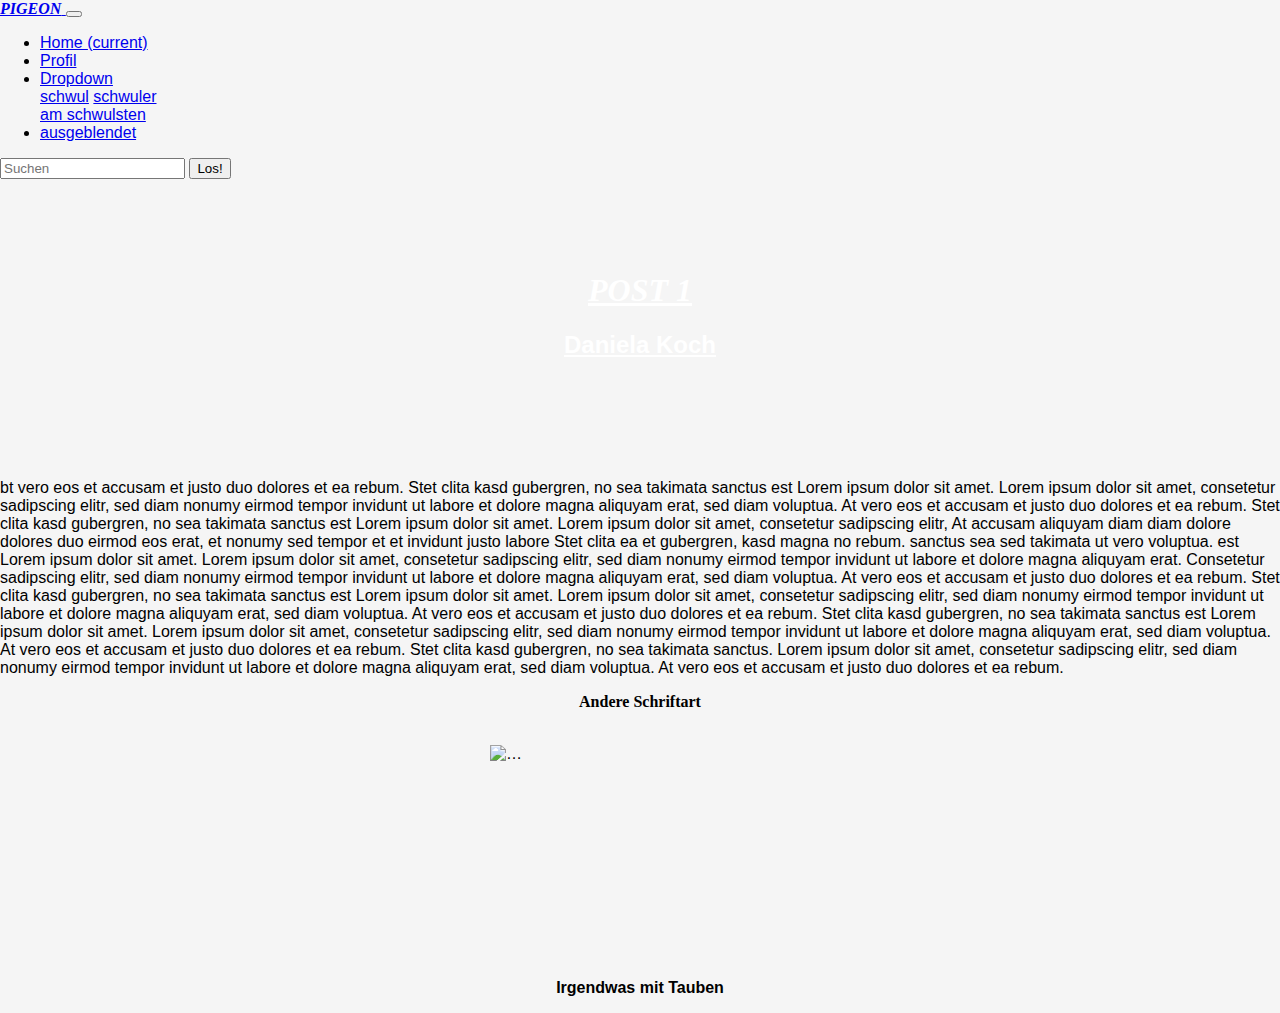
==== commit 7f97cbc1: "hey" ====
--- a/index.html
+++ b/index.html
@@ -15,7 +15,7 @@
     <style>
         .parallax {
             /* The image used */
-            background-image: url("wald.jpg");
+            background-image: url("pictures/wald.jpg");
 
             min-height: 300px;
 
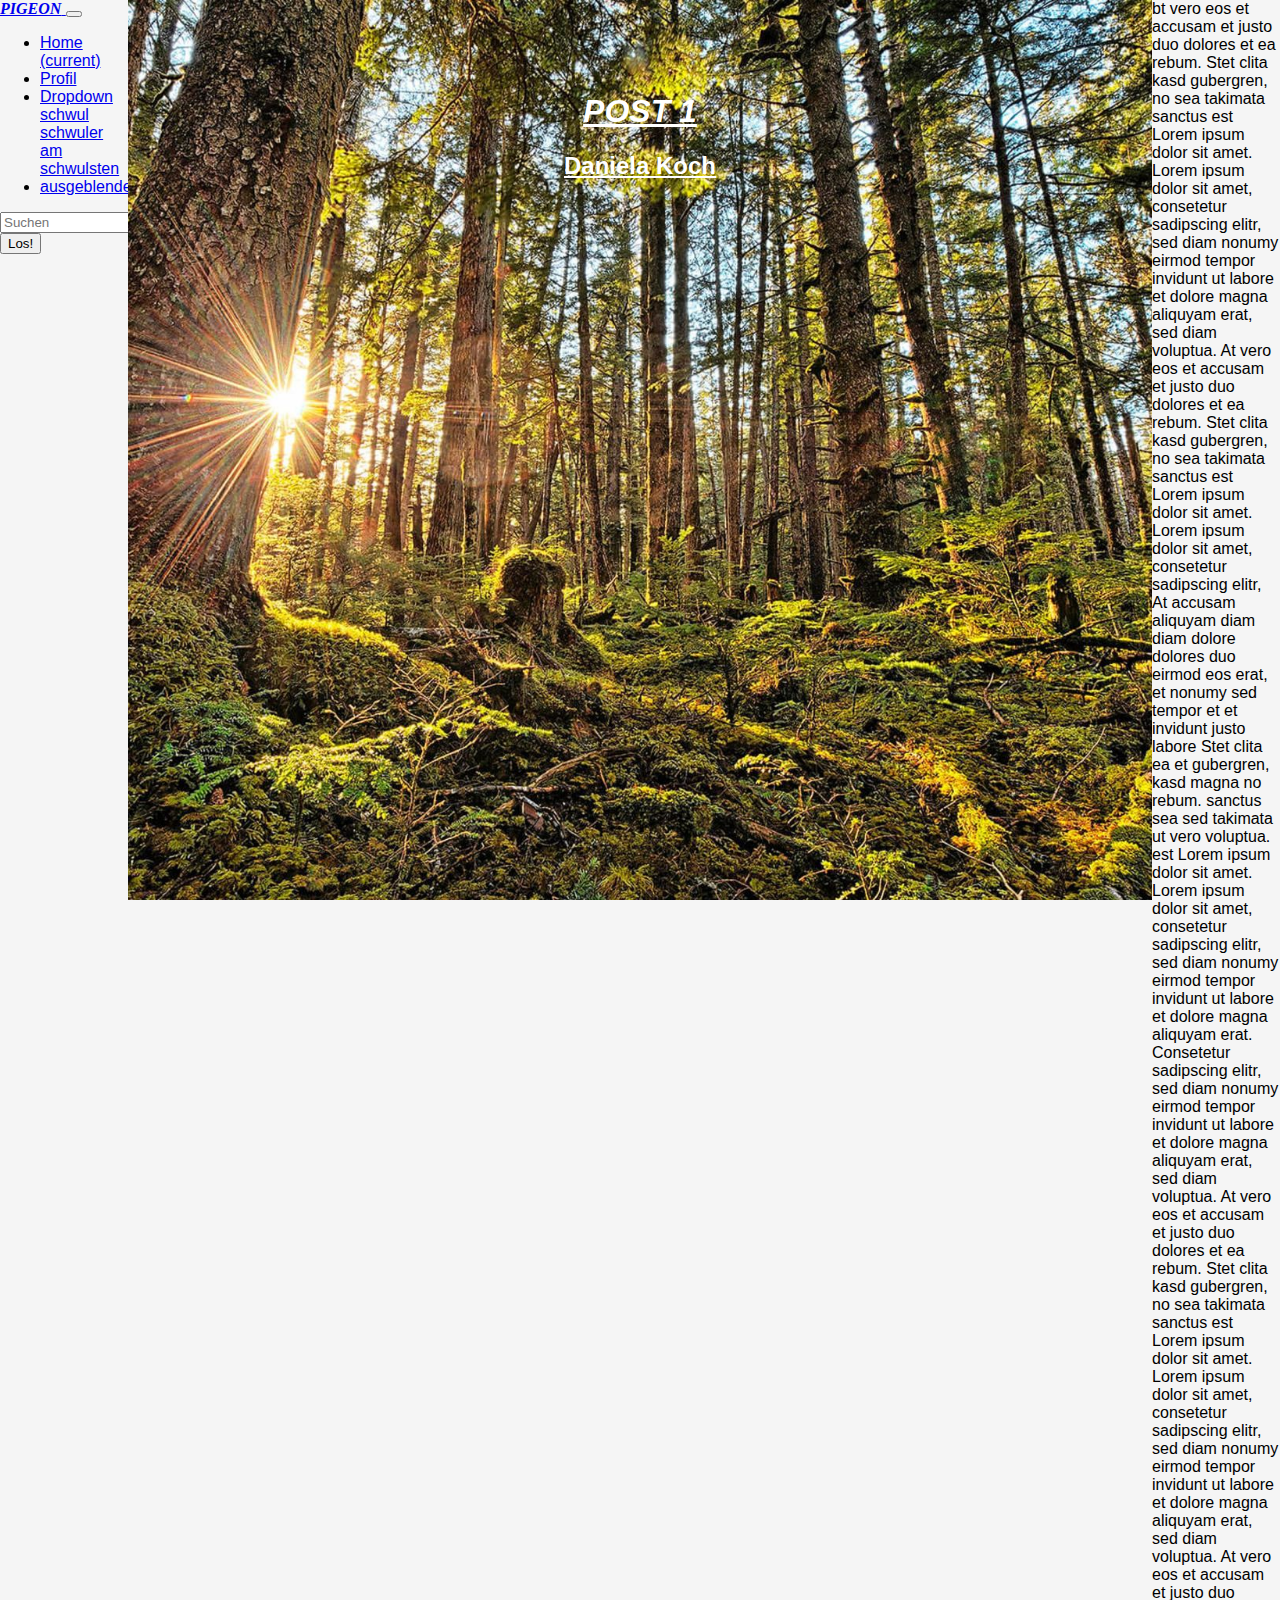
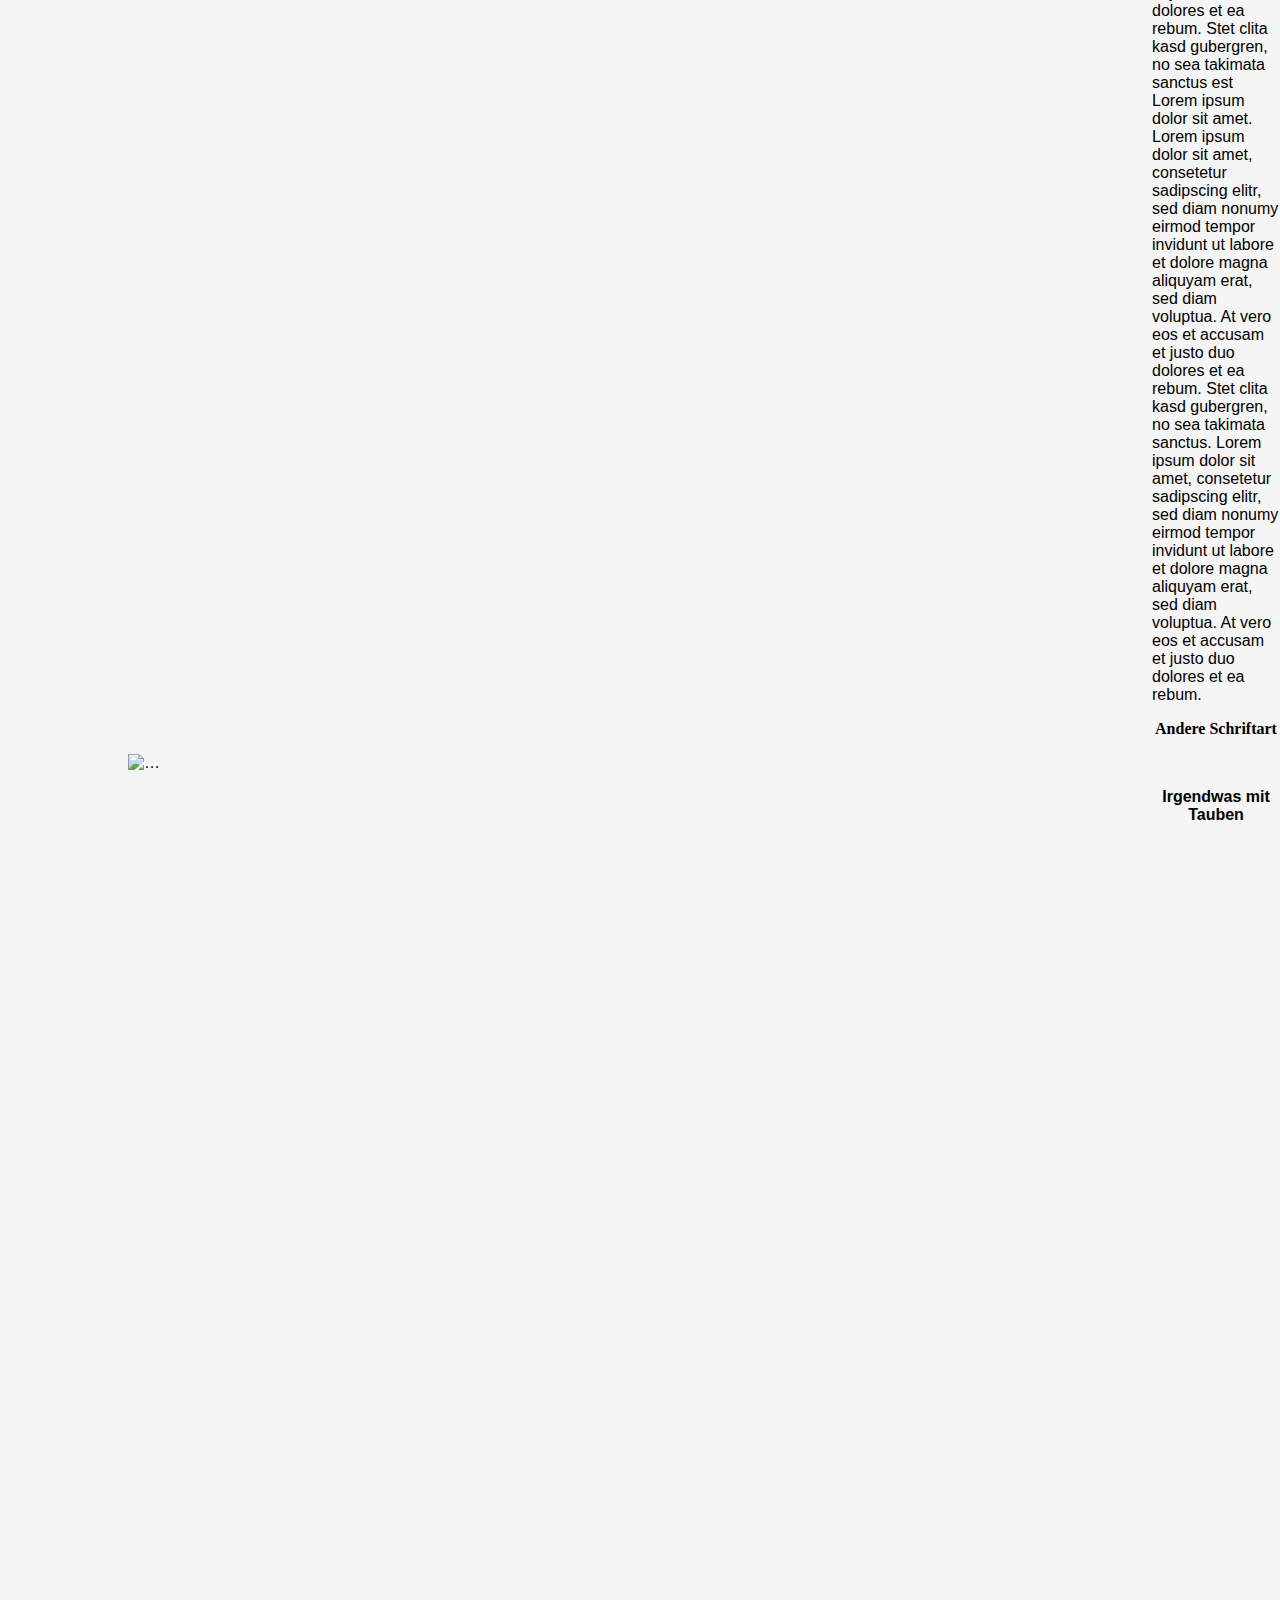
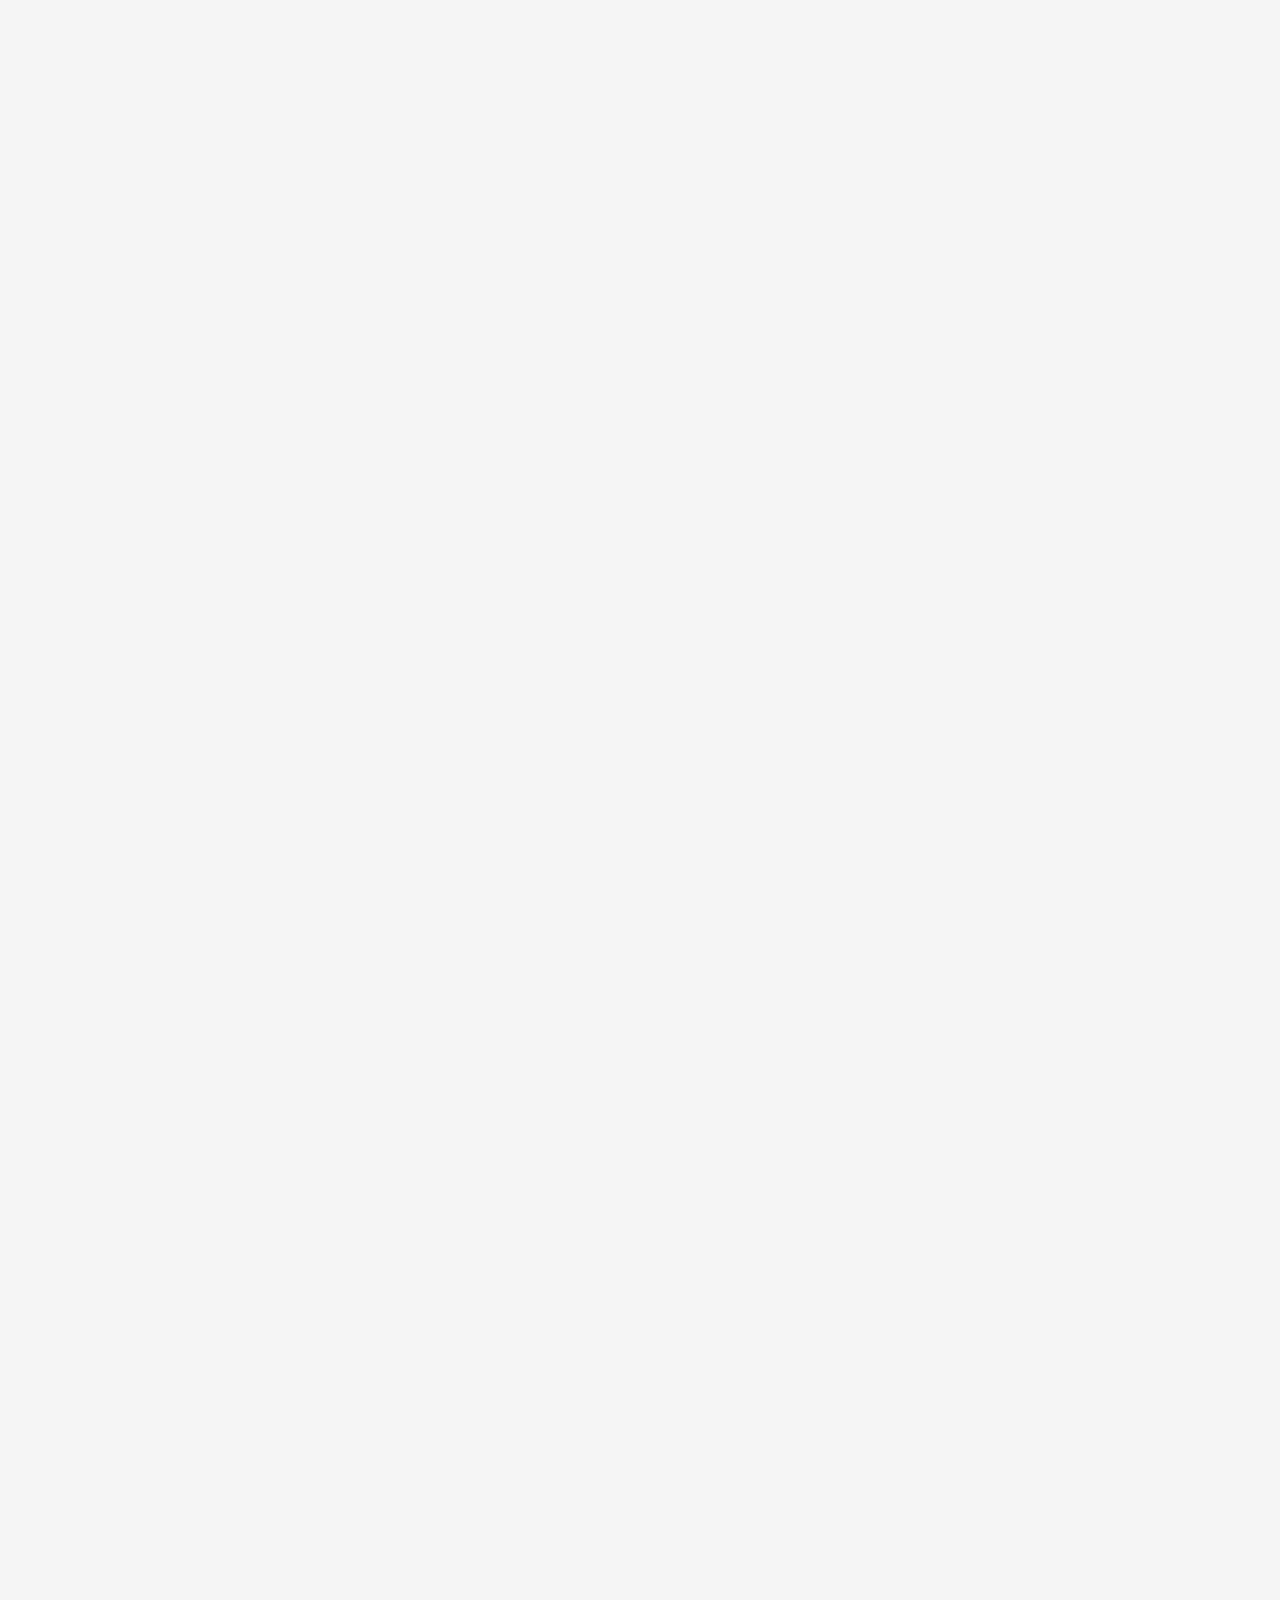
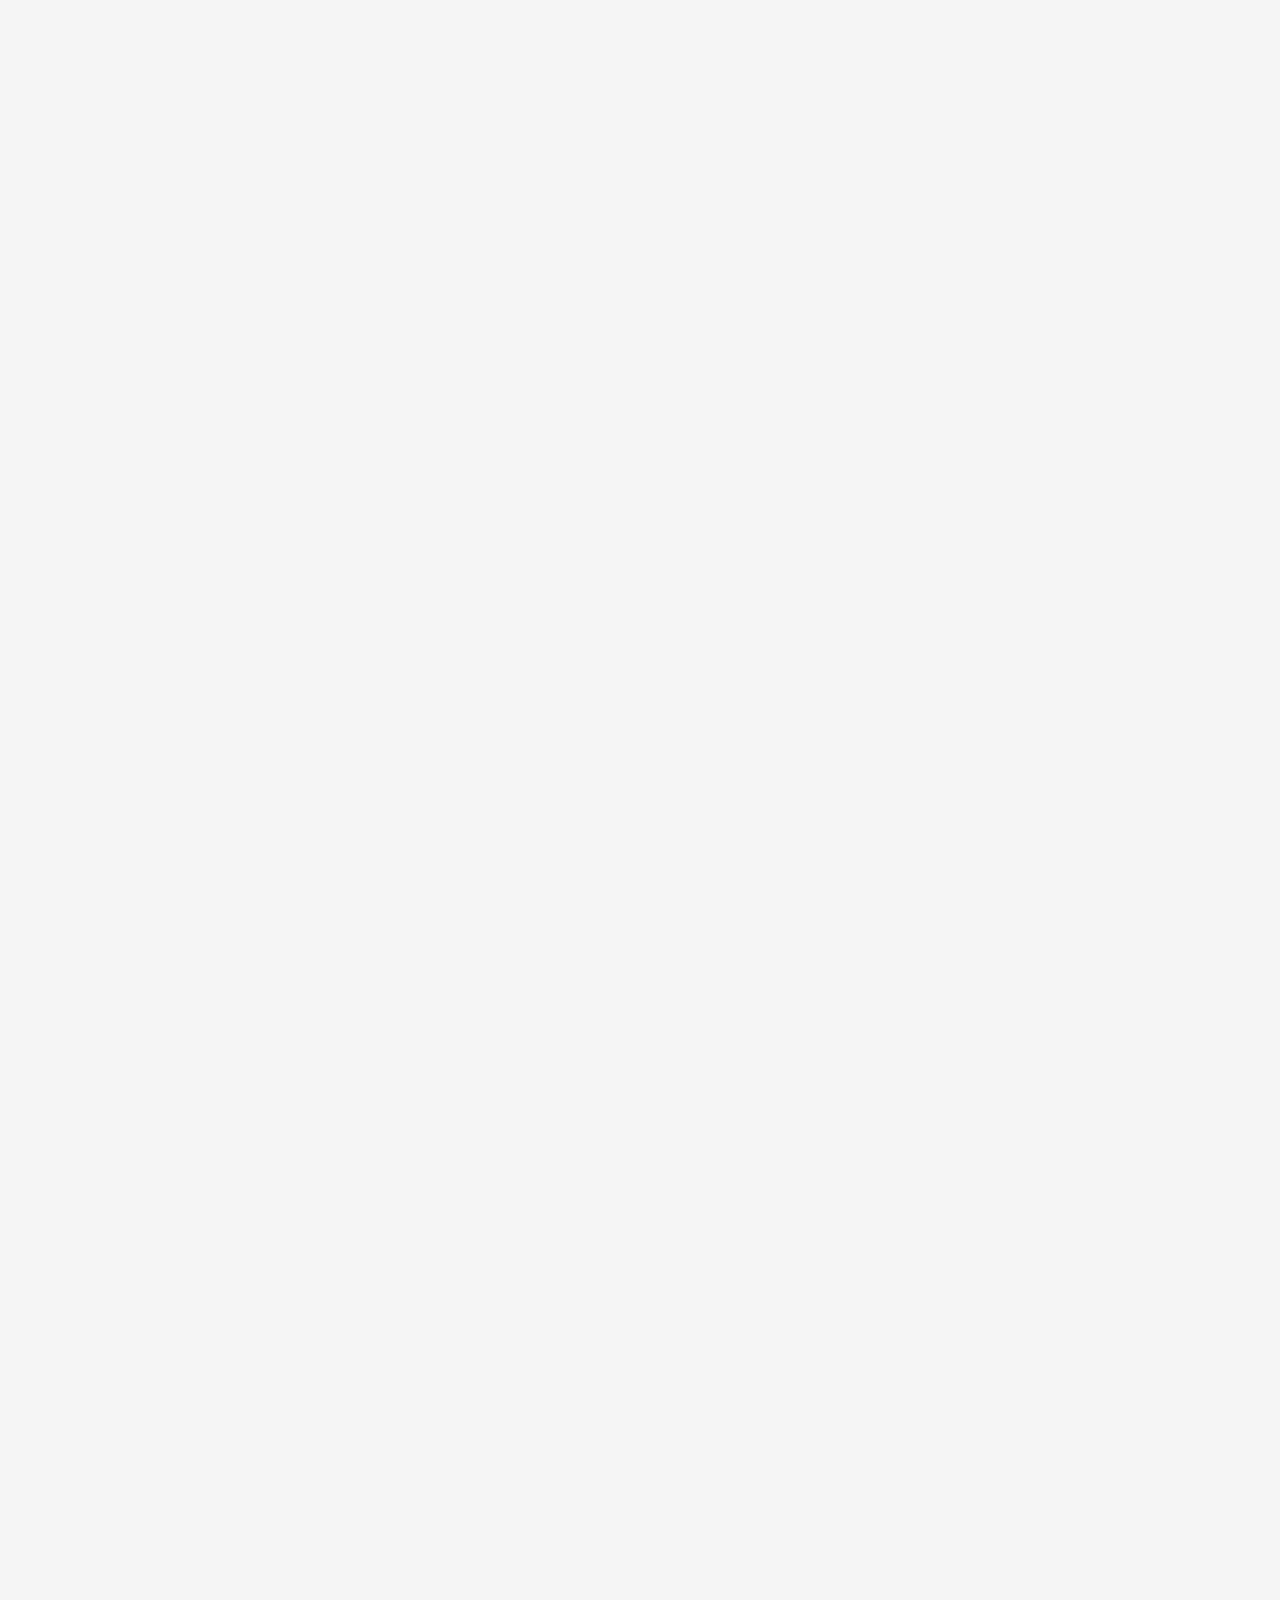
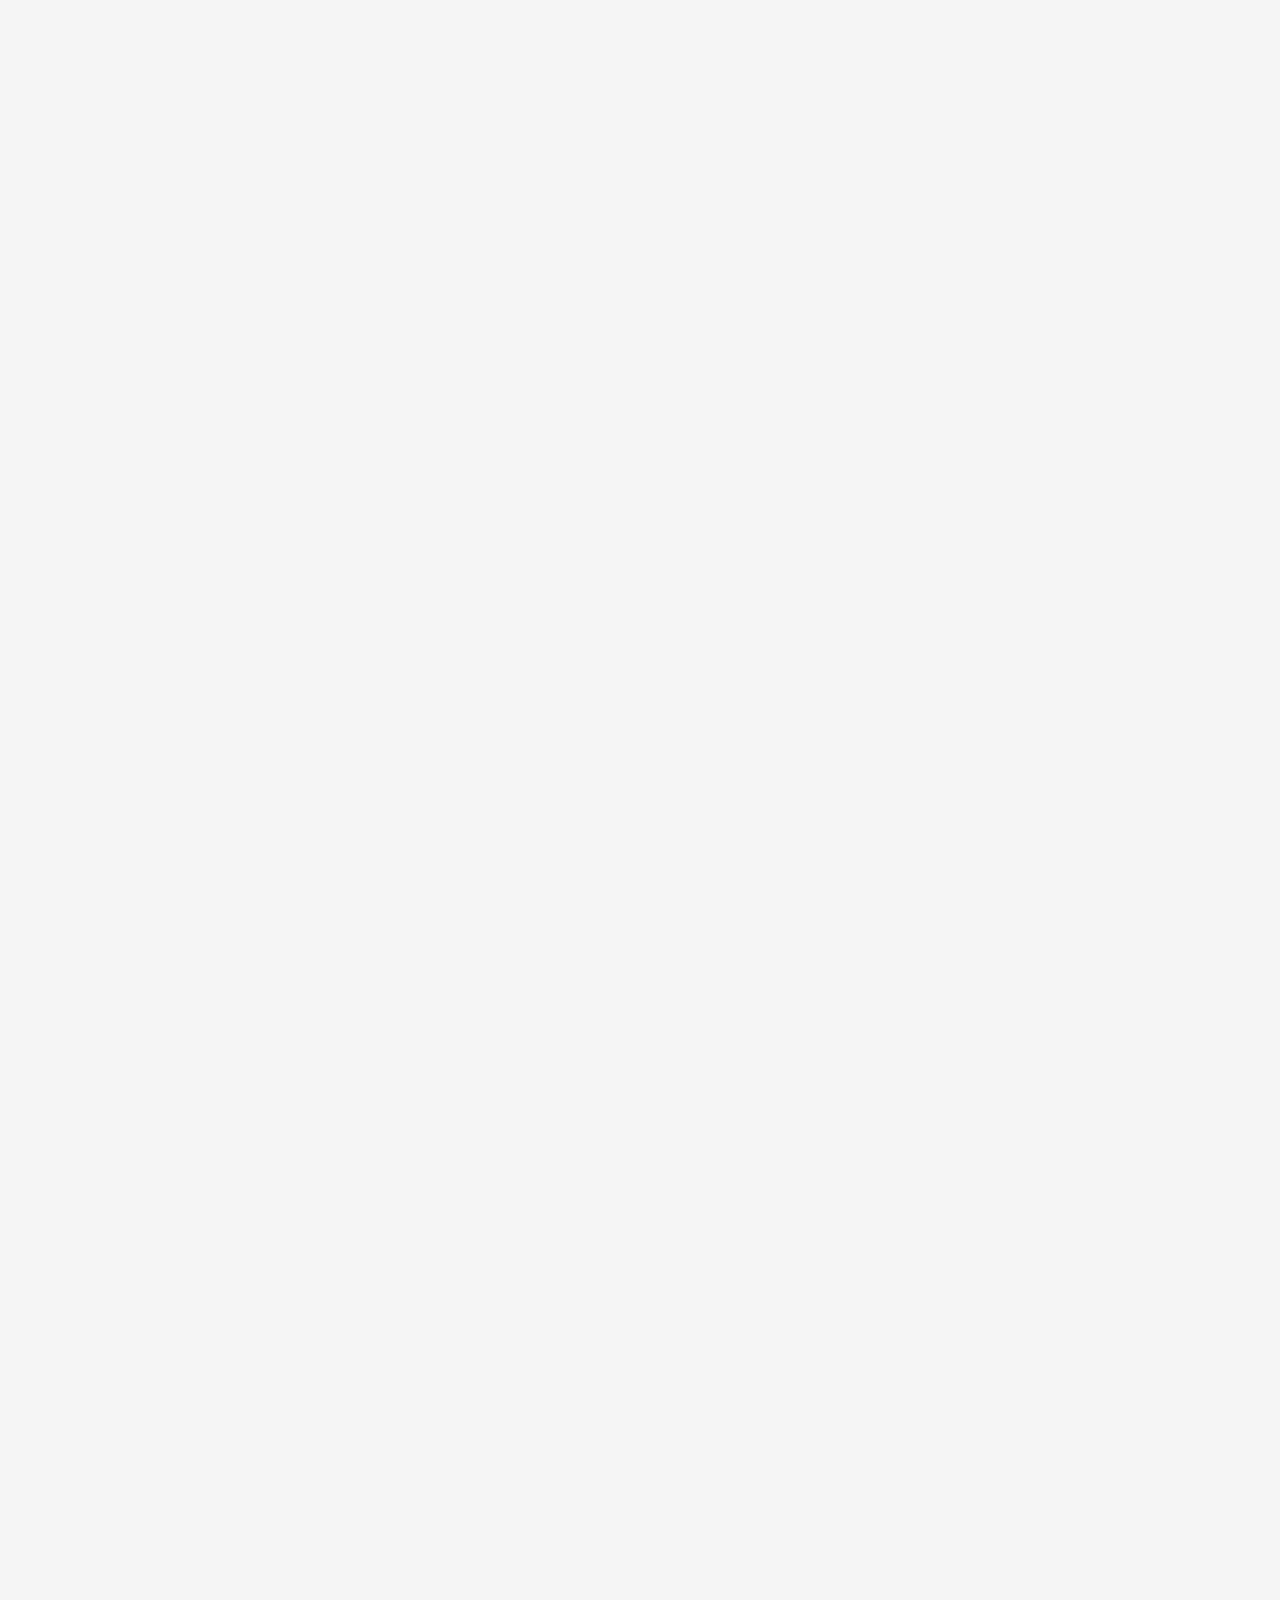
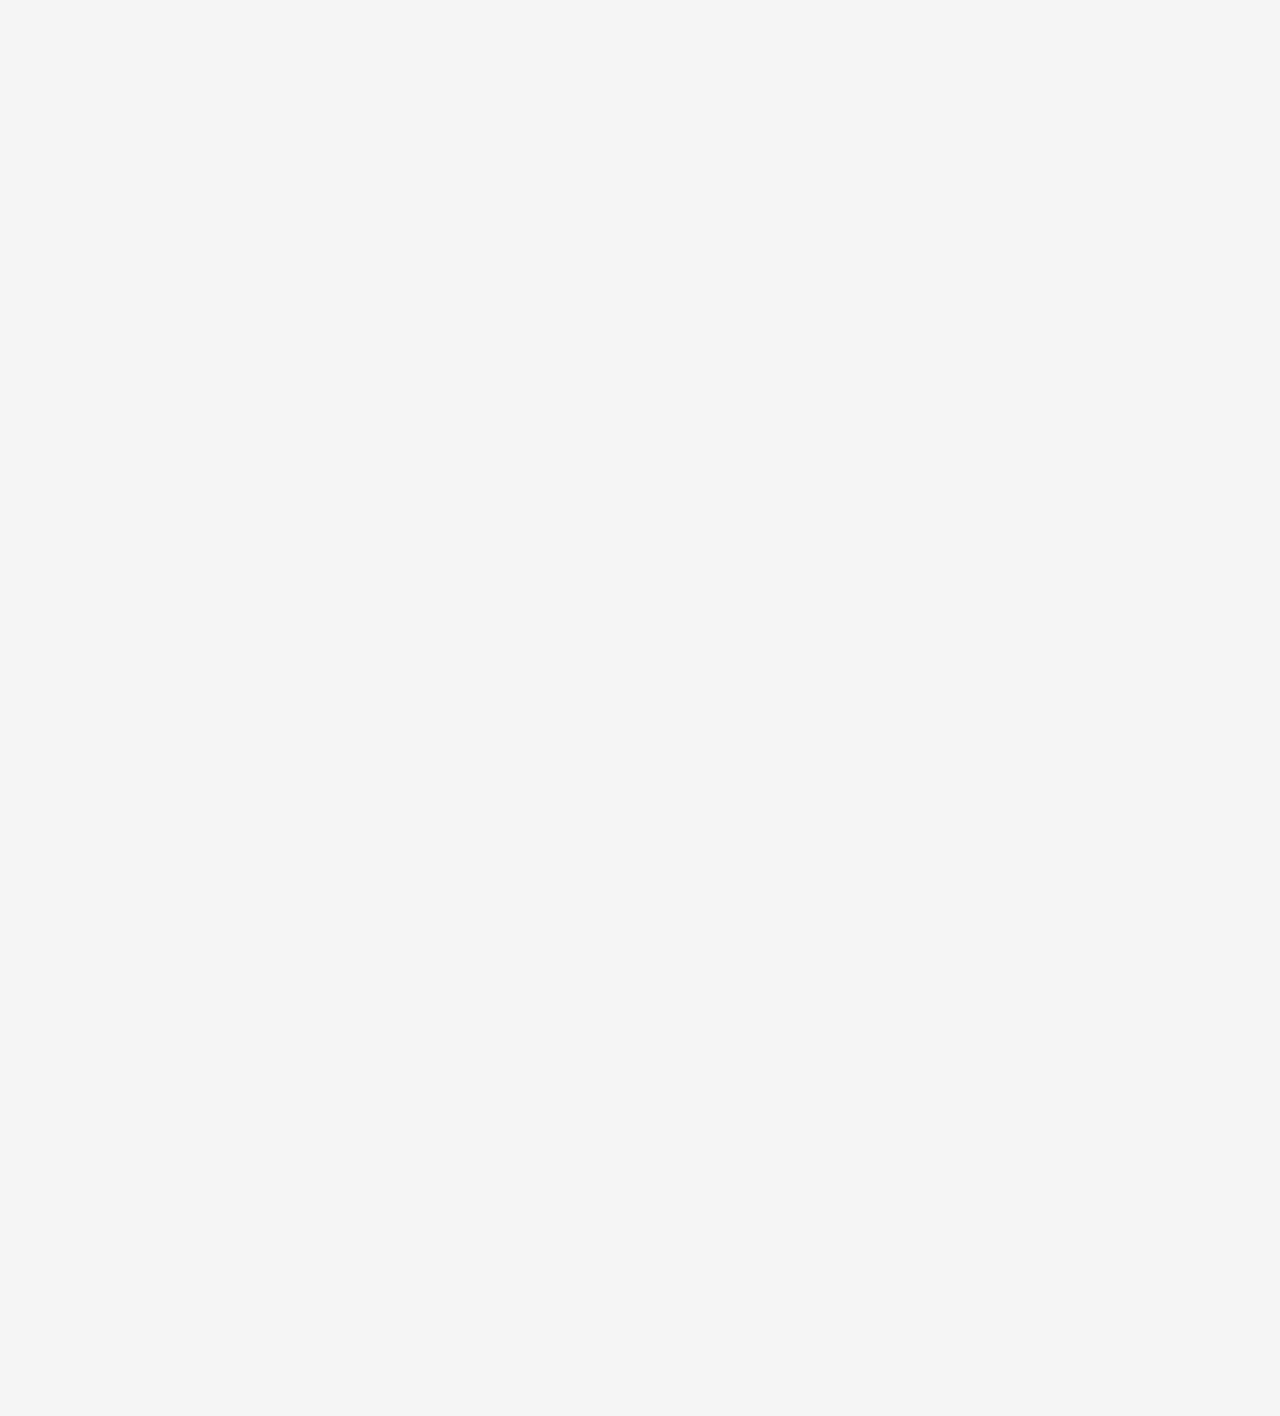
==== commit 75d3ba6e: "Merge remote-tracking branch 'origin/master'" ====
--- a/index.html
+++ b/index.html
@@ -31,8 +31,8 @@
 <body>
 
 <nav class="navbar navbar-expand-lg navbar-light bg-light">
-    <a class="navbar-brand" href="#">
-        <i style="font-family:'Arial Black'; font-weight: bold; text-align:center;">PIGEON</i>
+    <a class="navbar-brand" href="index.html">
+        <i  style="font-family:'Arial Black'; font-weight: bold; text-align:center;">PIGEON</i>
     </a>
 
     <button class="navbar-toggler" type="button" data-toggle="collapse" data-target="#navbarSupportedContent" aria-controls="navbarSupportedContent" aria-expanded="false" aria-label="Toggle navigation">
@@ -42,10 +42,10 @@
     <div class="collapse navbar-collapse" id="navbarSupportedContent">
         <ul class="navbar-nav mr-auto">
             <li class="nav-item active">
-                <a class="nav-link" href="#">Home <span class="sr-only">(current)</span></a>
+                <a class="nav-link" href="index.html">Home <span class="sr-only">(current)</span></a>
             </li>
             <li class="nav-item">
-                <a class="nav-link" href="#">Profil</a>
+                <a class="nav-link" href="Benutzerprofil(1).php">Profil</a>
             </li>
             <li class="nav-item dropdown">
                 <a class="nav-link dropdown-toggle" href="#" id="navbarDropdown" role="button" data-toggle="dropdown" aria-haspopup="true" aria-expanded="false">
--- a/style.css
+++ b/style.css
@@ -1,25 +1,35 @@
 body {
     font-family: arial, sans-serif;
     background: whitesmoke;
-    margin: 0;
-    padding: 0;
+    display: grid;
+    padding: 0px;
+    margin: 0px;
+    grid-template-columns: 10% 80% 10%;
+    grid-template-rows: 1fr 1fr 1fr 1fr;
+
 }
+
+header {
+    background: #F1F3F4;
+    border-color: #d5d5d5;
+    grid-column: 1 / span 3;
+    grid-row: 1;
+}
+
 h1 {
     text-align: center;
     vertical-align: middle;
-    font-family:'Arial Black';
     font-weight: bold;
     font-style: italic;
 }
 
 h2 {
     text-align: center;
-    font-family:'Arial';
     font-weight: bold;
 }
 
-#Tauben {
-    display: flex;
-    align-items: center;
-    justify-content: center;
+div
+
+#post {
+
 }
